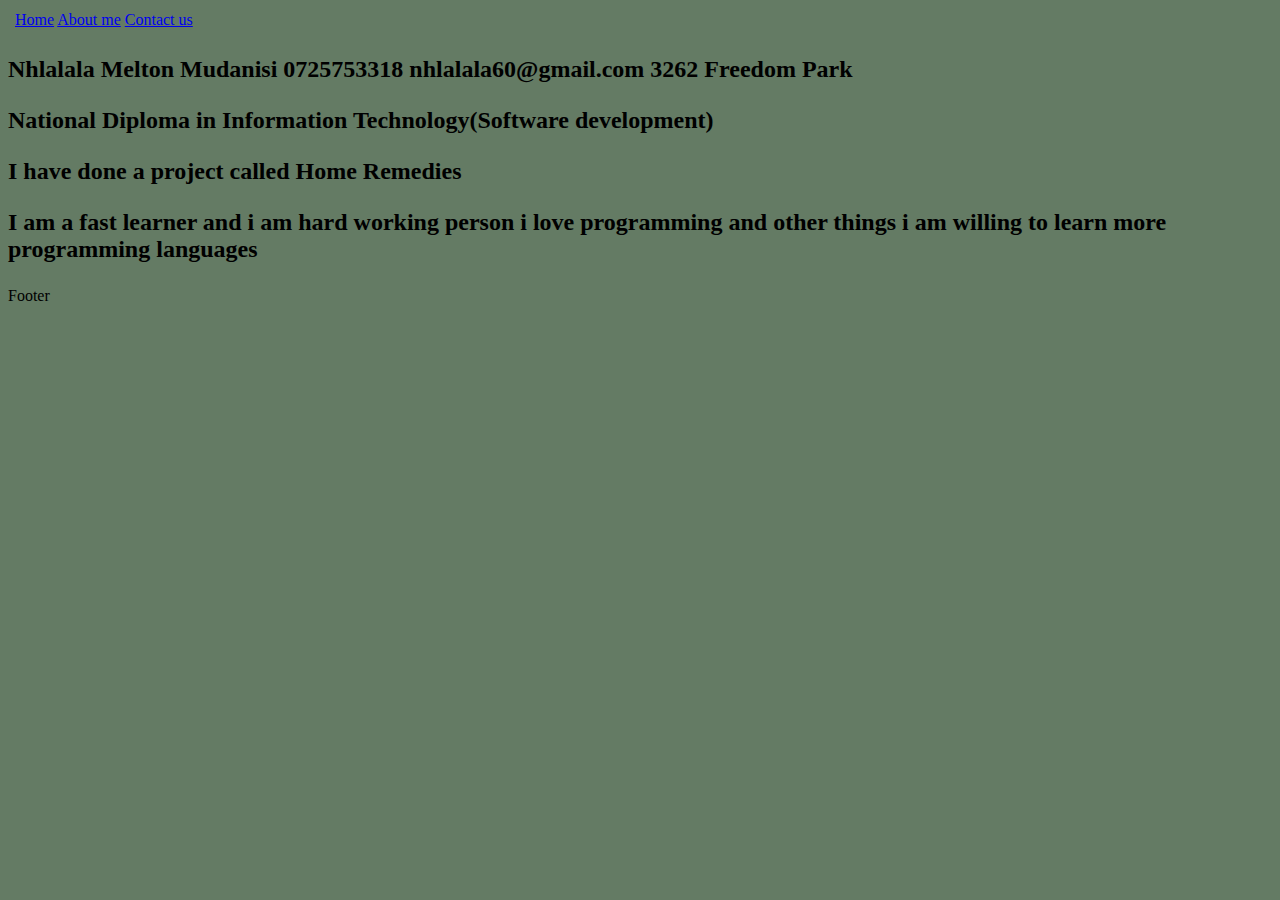
==== About.html @ 061384bf "Add files via upload" ====
<!DOCTYPE html>
<html    lang="en">
    <head>
        <meta charset="uft-8" />
        <meta name="viewport" content="width=device-width,initial-scale=1, shrink-to-fit=no"/>
        <meta name="description" content="" />
        <meta name="author" content="" />
		
        <title>About Me</title>
        <link href="css/styles.css" rel="stylesheet" />
        
    </head>

    <body style="background-color:rgba(27, 61, 27, 0.678);">
     
        <header>
            <table id="headerTable">
    
                <tr>
                    <!-- table data which houses our logo -->
                    <td>
                        <img class="logo" src="./assets/imgs/logo.png" alt="">
                    </td>
    
                    <!-- table data which houses our nav bar -->
                    <td align="right">
                        <nav>
                            <a href="index.html">Home</a>
                            <a href="#">About me</a>
                            <a href="contact.html">Contact us</a>
                        </nav>
                    </td>
                 
                </tr>
            </table>
        </header>
    
        <main>
          <h2>
            
                <p> Nhlalala Melton Mudanisi 0725753318 nhlalala60@gmail.com 3262 Freedom Park</p>
              
               <p> National Diploma in Information Technology(Software development)</p>
              
                <p> I have done a project called Home Remedies</p>
              
                <p>I am a fast learner and i am hard working person i love programming and other things i am willing to learn more programming languages</p>
             
          </h4>
        </main>
        
       <footer>
        <p class="footerText">Footer</p>
       </footer>

        <script src="https://cdn.jsdelivr.net/npm/bootstrap@5.1.3/dist/js/bootstrap.bundle.min.js"></script>
        <script src="js/scripts.js"></script>
        <script src="https://cdn.startbootstrap.com/sb-forms-latest.js"></script>

    </body>
</html>
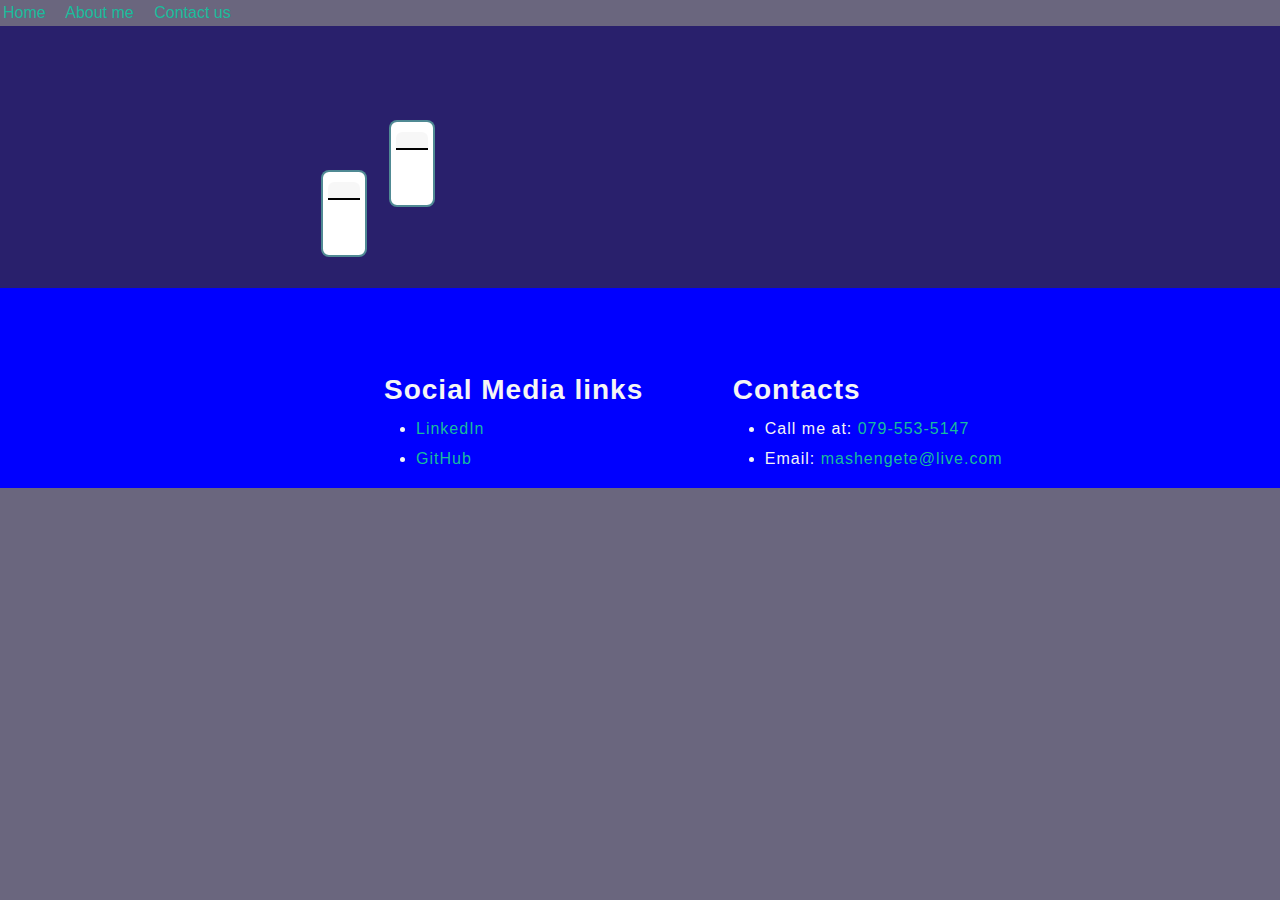
==== commit 24458960: "Add files via upload" ====
--- a/About.html
+++ b/About.html
@@ -11,18 +11,17 @@
         
     </head>
 
-    <body style="background-color:rgba(27, 61, 27, 0.678);">
+    <body style="background-color:rgba(36, 29, 65, 0.678);">
      
         <header>
             <table id="headerTable">
     
                 <tr>
-                    <!-- table data which houses our logo -->
+                   
                     <td>
-                        <img class="logo" src="./assets/imgs/logo.png" alt="">
+                        <img class="logo" src="imgs/logo.png" alt="">
                     </td>
     
-                    <!-- table data which houses our nav bar -->
                     <td align="right">
                         <nav>
                             <a href="index.html">Home</a>
@@ -36,26 +35,73 @@
         </header>
     
         <main>
-          <h2>
-            
-                <p> Nhlalala Melton Mudanisi 0725753318 nhlalala60@gmail.com 3262 Freedom Park</p>
-              
-               <p> National Diploma in Information Technology(Software development)</p>
-              
-                <p> I have done a project called Home Remedies</p>
-              
-                <p>I am a fast learner and i am hard working person i love programming and other things i am willing to learn more programming languages</p>
-             
-          </h4>
+            <section id="about" style="background: rgba(11, 1, 100, 0.692);">
+                <table>
+                     <tr>
+                         <td align="center" >
+                             <div id="bio" style="margin-top:100px;" class="container bio">   
+                             <div>
+                         </td>
+                     </tr>
+                     <tr>
+                         <td align="center">
+                             <div id="skills" class="skills">
+                             </div>
+                         </td>
+                     </tr>
+                </table>
+                 <table id="projects" >
+                     <tr>
+                         <h2 id="projectsHeader"></h2>
+                         <td> 
+                             <div class="card" style="max-width: 20rem;">
+                                 <div id="card-header1" class="card-header"></div>
+                                 <div class="card-body">
+                                     <h4 id="card-title1" class="card-title"></h4>
+                                     <p id="card-text1" class="card-text"></p>
+                                 </div>
+                             </div>
+                         </td>
+                         <td>
+                             <div class="card" style="max-width: 20rem; margin-top: -100px; margin-left: 20px;">
+                                 <div id="card-header2" class="card-header"></div>
+                                 <div class="card-body">
+                                     <h4 id="card-title2" class="card-title"></h4>
+                                     <p id="card-text2" class="card-text"></p>
+                                 </div>
+                             </div>
+                         </td>
+                     </tr>
+                 </table>
+            </section>
         </main>
         
-       <footer>
-        <p class="footerText">Footer</p>
+       
+        <footer class=" footer">
+            <div class="footer-content">
+                <div class="footer-body" id="aboutProjects">
+                    <h3>Social Media links</h3>
+                    <ul>
+						<li><a href="https://za.linkedin.com/in/excellent-nhlanhla-mashengete-12535121b">LinkedIn</a></li>
+                        <li><a href="https://github.com/Maholeb20">GitHub</a></li>
+                    </ul>
+                </div>
+                <div class="footer-body" id="personal">
+                    <h3>Contacts</h3>
+                    <ul>
+                        <li>Call me at: <a href="tel:+079-553-5147"> 079-553-5147</a></li>
+                        <li>Email: <a href="mailto:mashengete@live.com"> mashengete@live.com</a></li>
+                    </ul>
+                </div>
+            </div>
+            
+
        </footer>
 
-        <script src="https://cdn.jsdelivr.net/npm/bootstrap@5.1.3/dist/js/bootstrap.bundle.min.js"></script>
-        <script src="js/scripts.js"></script>
-        <script src="https://cdn.startbootstrap.com/sb-forms-latest.js"></script>
+        <script src="js/contact.js"></script>
 
+
+
+        
     </body>
 </html>--- a/css/styles.css
+++ b/css/styles.css
@@ -0,0 +1,11732 @@
+@charset "UTF-8";
+:root {
+  --bs-blue: #0d6efd;
+  --bs-indigo: #6610f2;
+  --bs-purple: #6f42c1;
+  --bs-pink: #d63384;
+  --bs-red: #dc3545;
+  --bs-orange: #fd7e14;
+  --bs-yellow: #ffc107;
+  --bs-green: #198754;
+  --bs-teal: #1abc9c;
+  --bs-cyan: #0dcaf0;
+  --bs-white: #fff;
+  --bs-gray: #6c757d;
+  --bs-gray-dark: #343a40;
+  --bs-gray-100: #f8f9fa;
+  --bs-gray-200: #e9ecef;
+  --bs-gray-300: #dee2e6;
+  --bs-gray-400: #ced4da;
+  --bs-gray-500: #adb5bd;
+  --bs-gray-600: #6c757d;
+  --bs-gray-700: #495057;
+  --bs-gray-800: #343a40;
+  --bs-gray-900: #212529;
+  --bs-primary: #1abc9c;
+  --bs-secondary: #2c3e50;
+  --bs-success: #198754;
+  --bs-info: #0dcaf0;
+  --bs-warning: #ffc107;
+  --bs-danger: #dc3545;
+  --bs-light: #f8f9fa;
+  --bs-dark: #212529;
+  --bs-primary-rgb: 26, 188, 156;
+  --bs-secondary-rgb: 44, 62, 80;
+  --bs-success-rgb: 25, 135, 84;
+  --bs-info-rgb: 13, 202, 240;
+  --bs-warning-rgb: 255, 193, 7;
+  --bs-danger-rgb: 220, 53, 69;
+  --bs-light-rgb: 248, 249, 250;
+  --bs-dark-rgb: 33, 37, 41;
+  --bs-white-rgb: 255, 255, 255;
+  --bs-black-rgb: 0, 0, 0;
+  --bs-body-color-rgb: 33, 37, 41;
+  --bs-body-bg-rgb: 255, 255, 255;
+  --bs-font-sans-serif: "Lato", -apple-system, BlinkMacSystemFont, "Segoe UI", Roboto, "Helvetica Neue", Arial, "Noto Sans", sans-serif, "Apple Color Emoji", "Segoe UI Emoji", "Segoe UI Symbol", "Noto Color Emoji";
+  --bs-font-monospace: SFMono-Regular, Menlo, Monaco, Consolas, "Liberation Mono", "Courier New", monospace;
+  --bs-gradient: linear-gradient(180deg, rgba(255, 255, 255, 0.15), rgba(255, 255, 255, 0));
+  --bs-body-font-family: var(--bs-font-sans-serif);
+  --bs-body-font-size: 1rem;
+  --bs-body-font-weight: 400;
+  --bs-body-line-height: 1.5;
+  --bs-body-color: #212529;
+  --bs-body-bg: #fff;
+}
+
+*,
+*::before,
+*::after {
+  box-sizing: border-box;
+}
+
+@media (prefers-reduced-motion: no-preference) {
+  :root {
+    scroll-behavior: smooth;
+  }
+}
+
+body {
+  margin: 0;
+  font-family: var(--bs-body-font-family);
+  font-size: var(--bs-body-font-size);
+  font-weight: var(--bs-body-font-weight);
+  line-height: var(--bs-body-line-height);
+  color: var(--bs-body-color);
+  text-align: var(--bs-body-text-align);
+  background-color: var(--bs-body-bg);
+  -webkit-text-size-adjust: 100%;
+  -webkit-tap-highlight-color: rgba(0, 0, 0, 0);
+}
+
+hr {
+  margin: 1rem 0;
+  color: inherit;
+  background-color: currentColor;
+  border: 0;
+  opacity: 0.25;
+}
+
+hr:not([size]) {
+  height: 0.125rem;
+}
+
+h6, .h6, h5, .h5, h4, .h4, h3, .h3, h2, .h2, h1, .h1 {
+  margin-top: 0;
+  margin-bottom: 0.5rem;
+  font-family: "Montserrat", -apple-system, BlinkMacSystemFont, "Segoe UI", Roboto, "Helvetica Neue", Arial, "Noto Sans", sans-serif, "Apple Color Emoji", "Segoe UI Emoji", "Segoe UI Symbol", "Noto Color Emoji";
+  font-weight: 700;
+  line-height: 1.2;
+}
+
+h1, .h1 {
+  font-size: calc(1.375rem + 1.5vw);
+}
+@media (min-width: 1200px) {
+  h1, .h1 {
+    font-size: 2.5rem;
+  }
+}
+
+h2, .h2 {
+  font-size: calc(1.325rem + 0.9vw);
+}
+@media (min-width: 1200px) {
+  h2, .h2 {
+    font-size: 2rem;
+  }
+}
+
+h3, .h3 {
+  font-size: calc(1.3rem + 0.6vw);
+}
+@media (min-width: 1200px) {
+  h3, .h3 {
+    font-size: 1.75rem;
+  }
+}
+
+h4, .h4 {
+  font-size: calc(1.275rem + 0.3vw);
+}
+@media (min-width: 1200px) {
+  h4, .h4 {
+    font-size: 1.5rem;
+  }
+}
+
+h5, .h5 {
+  font-size: 1.25rem;
+}
+
+h6, .h6 {
+  font-size: 1rem;
+}
+
+p {
+  margin-top: 0;
+  margin-bottom: 1rem;
+}
+
+abbr[title],
+abbr[data-bs-original-title] {
+  -webkit-text-decoration: underline dotted;
+          text-decoration: underline dotted;
+  cursor: help;
+  -webkit-text-decoration-skip-ink: none;
+          text-decoration-skip-ink: none;
+}
+
+address {
+  margin-bottom: 1rem;
+  font-style: normal;
+  line-height: inherit;
+}
+
+ol,
+ul {
+  padding-left: 2rem;
+}
+
+ol,
+ul,
+dl {
+  margin-top: 0;
+  margin-bottom: 1rem;
+}
+
+ol ol,
+ul ul,
+ol ul,
+ul ol {
+  margin-bottom: 0;
+}
+
+dt {
+  font-weight: 700;
+}
+
+dd {
+  margin-bottom: 0.5rem;
+  margin-left: 0;
+}
+
+blockquote {
+  margin: 0 0 1rem;
+}
+
+b,
+strong {
+  font-weight: bolder;
+}
+
+small, .small {
+  font-size: 0.875em;
+}
+
+mark, .mark {
+  padding: 0.2em;
+  background-color: #fcf8e3;
+}
+
+sub,
+sup {
+  position: relative;
+  font-size: 0.75em;
+  line-height: 0;
+  vertical-align: baseline;
+}
+
+sub {
+  bottom: -0.25em;
+}
+
+sup {
+  top: -0.5em;
+}
+
+a {
+  color: #1abc9c;
+  text-decoration: underline;
+}
+a:hover {
+  color: #15967d;
+}
+
+a:not([href]):not([class]), a:not([href]):not([class]):hover {
+  color: inherit;
+  text-decoration: none;
+}
+
+pre,
+code,
+kbd,
+samp {
+  font-family: var(--bs-font-monospace);
+  font-size: 1em;
+  direction: ltr /* rtl:ignore */;
+  unicode-bidi: bidi-override;
+}
+
+pre {
+  display: block;
+  margin-top: 0;
+  margin-bottom: 1rem;
+  overflow: auto;
+  font-size: 0.875em;
+}
+pre code {
+  font-size: inherit;
+  color: inherit;
+  word-break: normal;
+}
+
+code {
+  font-size: 0.875em;
+  color: #d63384;
+  word-wrap: break-word;
+}
+a > code {
+  color: inherit;
+}
+
+kbd {
+  padding: 0.2rem 0.4rem;
+  font-size: 0.875em;
+  color: #fff;
+  background-color: #212529;
+  border-radius: 0.25rem;
+}
+kbd kbd {
+  padding: 0;
+  font-size: 1em;
+  font-weight: 700;
+}
+
+figure {
+  margin: 0 0 1rem;
+}
+
+img,
+svg {
+  vertical-align: middle;
+}
+
+table {
+  caption-side: bottom;
+  border-collapse: collapse;
+}
+
+caption {
+  padding-top: 0.5rem;
+  padding-bottom: 0.5rem;
+  color: #6c757d;
+  text-align: left;
+}
+
+th {
+  text-align: inherit;
+  text-align: -webkit-match-parent;
+}
+
+thead,
+tbody,
+tfoot,
+tr,
+td,
+th {
+  border-color: inherit;
+  border-style: solid;
+  border-width: 0;
+}
+
+label {
+  display: inline-block;
+}
+
+button {
+  border-radius: 0;
+}
+
+button:focus:not(:focus-visible) {
+  outline: 0;
+}
+
+input,
+button,
+select,
+optgroup,
+textarea {
+  margin: 0;
+  font-family: inherit;
+  font-size: inherit;
+  line-height: inherit;
+}
+
+button,
+select {
+  text-transform: none;
+}
+
+[role=button] {
+  cursor: pointer;
+}
+
+select {
+  word-wrap: normal;
+}
+select:disabled {
+  opacity: 1;
+}
+
+[list]::-webkit-calendar-picker-indicator {
+  display: none;
+}
+
+button,
+[type=button],
+[type=reset],
+[type=submit] {
+  -webkit-appearance: button;
+}
+button:not(:disabled),
+[type=button]:not(:disabled),
+[type=reset]:not(:disabled),
+[type=submit]:not(:disabled) {
+  cursor: pointer;
+}
+
+::-moz-focus-inner {
+  padding: 0;
+  border-style: none;
+}
+
+textarea {
+  resize: vertical;
+}
+
+fieldset {
+  min-width: 0;
+  padding: 0;
+  margin: 0;
+  border: 0;
+}
+
+legend {
+  float: left;
+  width: 100%;
+  padding: 0;
+  margin-bottom: 0.5rem;
+  font-size: calc(1.275rem + 0.3vw);
+  line-height: inherit;
+}
+@media (min-width: 1200px) {
+  legend {
+    font-size: 1.5rem;
+  }
+}
+legend + * {
+  clear: left;
+}
+
+::-webkit-datetime-edit-fields-wrapper,
+::-webkit-datetime-edit-text,
+::-webkit-datetime-edit-minute,
+::-webkit-datetime-edit-hour-field,
+::-webkit-datetime-edit-day-field,
+::-webkit-datetime-edit-month-field,
+::-webkit-datetime-edit-year-field {
+  padding: 0;
+}
+
+::-webkit-inner-spin-button {
+  height: auto;
+}
+
+[type=search] {
+  outline-offset: -2px;
+  -webkit-appearance: textfield;
+}
+
+/* rtl:raw:
+[type="tel"],
+[type="url"],
+[type="email"],
+[type="number"] {
+  direction: ltr;
+}
+*/
+::-webkit-search-decoration {
+  -webkit-appearance: none;
+}
+
+::-webkit-color-swatch-wrapper {
+  padding: 0;
+}
+
+::-webkit-file-upload-button {
+  font: inherit;
+}
+
+::file-selector-button {
+  font: inherit;
+}
+
+::-webkit-file-upload-button {
+  font: inherit;
+  -webkit-appearance: button;
+}
+
+output {
+  display: inline-block;
+}
+
+iframe {
+  border: 0;
+}
+
+summary {
+  display: list-item;
+  cursor: pointer;
+}
+
+progress {
+  vertical-align: baseline;
+}
+
+[hidden] {
+  display: none !important;
+}
+
+.lead {
+  font-size: 1.25rem;
+  font-weight: 300;
+}
+
+.display-1 {
+  font-size: calc(1.625rem + 4.5vw);
+  font-weight: 300;
+  line-height: 1.2;
+}
+@media (min-width: 1200px) {
+  .display-1 {
+    font-size: 5rem;
+  }
+}
+
+.display-2 {
+  font-size: calc(1.575rem + 3.9vw);
+  font-weight: 300;
+  line-height: 1.2;
+}
+@media (min-width: 1200px) {
+  .display-2 {
+    font-size: 4.5rem;
+  }
+}
+
+.display-3 {
+  font-size: calc(1.525rem + 3.3vw);
+  font-weight: 300;
+  line-height: 1.2;
+}
+@media (min-width: 1200px) {
+  .display-3 {
+    font-size: 4rem;
+  }
+}
+
+.display-4 {
+  font-size: calc(1.475rem + 2.7vw);
+  font-weight: 300;
+  line-height: 1.2;
+}
+@media (min-width: 1200px) {
+  .display-4 {
+    font-size: 3.5rem;
+  }
+}
+
+.display-5 {
+  font-size: calc(1.425rem + 2.1vw);
+  font-weight: 300;
+  line-height: 1.2;
+}
+@media (min-width: 1200px) {
+  .display-5 {
+    font-size: 3rem;
+  }
+}
+
+.display-6 {
+  font-size: calc(1.375rem + 1.5vw);
+  font-weight: 300;
+  line-height: 1.2;
+}
+@media (min-width: 1200px) {
+  .display-6 {
+    font-size: 2.5rem;
+  }
+}
+
+.list-unstyled {
+  padding-left: 0;
+  list-style: none;
+}
+
+.list-inline {
+  padding-left: 0;
+  list-style: none;
+}
+
+.list-inline-item {
+  display: inline-block;
+}
+.list-inline-item:not(:last-child) {
+  margin-right: 0.5rem;
+}
+
+.initialism {
+  font-size: 0.875em;
+  text-transform: uppercase;
+}
+
+.blockquote {
+  margin-bottom: 1rem;
+  font-size: 1.25rem;
+}
+.blockquote > :last-child {
+  margin-bottom: 0;
+}
+
+.blockquote-footer {
+  margin-top: -1rem;
+  margin-bottom: 1rem;
+  font-size: 0.875em;
+  color: #6c757d;
+}
+.blockquote-footer::before {
+  content: "— ";
+}
+
+.img-fluid {
+  max-width: 100%;
+  height: auto;
+}
+
+.img-thumbnail {
+  padding: 0.25rem;
+  background-color: #fff;
+  border: 0.125rem solid #dee2e6;
+  border-radius: 0.5rem;
+  max-width: 100%;
+  height: auto;
+}
+
+.figure {
+  display: inline-block;
+}
+
+.figure-img {
+  margin-bottom: 0.5rem;
+  line-height: 1;
+}
+
+.figure-caption {
+  font-size: 0.875em;
+  color: #6c757d;
+}
+
+.container,
+.container-fluid,
+.container-xxl,
+.container-xl,
+.container-lg,
+.container-md,
+.container-sm {
+  width: 100%;
+  padding-right: var(--bs-gutter-x, 0.75rem);
+  padding-left: var(--bs-gutter-x, 0.75rem);
+  margin-right: auto;
+  margin-left: auto;
+}
+
+@media (min-width: 576px) {
+  .container-sm, .container {
+    max-width: 540px;
+  }
+}
+@media (min-width: 768px) {
+  .container-md, .container-sm, .container {
+    max-width: 720px;
+  }
+}
+@media (min-width: 992px) {
+  .container-lg, .container-md, .container-sm, .container {
+    max-width: 960px;
+  }
+}
+@media (min-width: 1200px) {
+  .container-xl, .container-lg, .container-md, .container-sm, .container {
+    max-width: 1140px;
+  }
+}
+@media (min-width: 1400px) {
+  .container-xxl, .container-xl, .container-lg, .container-md, .container-sm, .container {
+    max-width: 1320px;
+  }
+}
+.row {
+  --bs-gutter-x: 1.5rem;
+  --bs-gutter-y: 0;
+  display: flex;
+  flex-wrap: wrap;
+  margin-top: calc(-1 * var(--bs-gutter-y));
+  margin-right: calc(-0.5 * var(--bs-gutter-x));
+  margin-left: calc(-0.5 * var(--bs-gutter-x));
+}
+.row > * {
+  flex-shrink: 0;
+  width: 100%;
+  max-width: 100%;
+  padding-right: calc(var(--bs-gutter-x) * 0.5);
+  padding-left: calc(var(--bs-gutter-x) * 0.5);
+  margin-top: var(--bs-gutter-y);
+}
+
+.col {
+  flex: 1 0 0%;
+}
+
+.row-cols-auto > * {
+  flex: 0 0 auto;
+  width: auto;
+}
+
+.row-cols-1 > * {
+  flex: 0 0 auto;
+  width: 100%;
+}
+
+.row-cols-2 > * {
+  flex: 0 0 auto;
+  width: 50%;
+}
+
+.row-cols-3 > * {
+  flex: 0 0 auto;
+  width: 33.3333333333%;
+}
+
+.row-cols-4 > * {
+  flex: 0 0 auto;
+  width: 25%;
+}
+
+.row-cols-5 > * {
+  flex: 0 0 auto;
+  width: 20%;
+}
+
+.row-cols-6 > * {
+  flex: 0 0 auto;
+  width: 16.6666666667%;
+}
+
+.col-auto {
+  flex: 0 0 auto;
+  width: auto;
+}
+
+.col-1 {
+  flex: 0 0 auto;
+  width: 8.33333333%;
+}
+
+.col-2 {
+  flex: 0 0 auto;
+  width: 16.66666667%;
+}
+
+.col-3 {
+  flex: 0 0 auto;
+  width: 25%;
+}
+
+.col-4 {
+  flex: 0 0 auto;
+  width: 33.33333333%;
+}
+
+.col-5 {
+  flex: 0 0 auto;
+  width: 41.66666667%;
+}
+
+.col-6 {
+  flex: 0 0 auto;
+  width: 50%;
+}
+
+.col-7 {
+  flex: 0 0 auto;
+  width: 58.33333333%;
+}
+
+.col-8 {
+  flex: 0 0 auto;
+  width: 66.66666667%;
+}
+
+.col-9 {
+  flex: 0 0 auto;
+  width: 75%;
+}
+
+.col-10 {
+  flex: 0 0 auto;
+  width: 83.33333333%;
+}
+
+.col-11 {
+  flex: 0 0 auto;
+  width: 91.66666667%;
+}
+
+.col-12 {
+  flex: 0 0 auto;
+  width: 100%;
+}
+
+.offset-1 {
+  margin-left: 8.33333333%;
+}
+
+.offset-2 {
+  margin-left: 16.66666667%;
+}
+
+.offset-3 {
+  margin-left: 25%;
+}
+
+.offset-4 {
+  margin-left: 33.33333333%;
+}
+
+.offset-5 {
+  margin-left: 41.66666667%;
+}
+
+.offset-6 {
+  margin-left: 50%;
+}
+
+.offset-7 {
+  margin-left: 58.33333333%;
+}
+
+.offset-8 {
+  margin-left: 66.66666667%;
+}
+
+.offset-9 {
+  margin-left: 75%;
+}
+
+.offset-10 {
+  margin-left: 83.33333333%;
+}
+
+.offset-11 {
+  margin-left: 91.66666667%;
+}
+
+.g-0,
+.gx-0 {
+  --bs-gutter-x: 0;
+}
+
+.g-0,
+.gy-0 {
+  --bs-gutter-y: 0;
+}
+
+.g-1,
+.gx-1 {
+  --bs-gutter-x: 0.25rem;
+}
+
+.g-1,
+.gy-1 {
+  --bs-gutter-y: 0.25rem;
+}
+
+.g-2,
+.gx-2 {
+  --bs-gutter-x: 0.5rem;
+}
+
+.g-2,
+.gy-2 {
+  --bs-gutter-y: 0.5rem;
+}
+
+.g-3,
+.gx-3 {
+  --bs-gutter-x: 1rem;
+}
+
+.g-3,
+.gy-3 {
+  --bs-gutter-y: 1rem;
+}
+
+.g-4,
+.gx-4 {
+  --bs-gutter-x: 1.5rem;
+}
+
+.g-4,
+.gy-4 {
+  --bs-gutter-y: 1.5rem;
+}
+
+.g-5,
+.gx-5 {
+  --bs-gutter-x: 3rem;
+}
+
+.g-5,
+.gy-5 {
+  --bs-gutter-y: 3rem;
+}
+
+@media (min-width: 576px) {
+  .col-sm {
+    flex: 1 0 0%;
+  }
+
+  .row-cols-sm-auto > * {
+    flex: 0 0 auto;
+    width: auto;
+  }
+
+  .row-cols-sm-1 > * {
+    flex: 0 0 auto;
+    width: 100%;
+  }
+
+  .row-cols-sm-2 > * {
+    flex: 0 0 auto;
+    width: 50%;
+  }
+
+  .row-cols-sm-3 > * {
+    flex: 0 0 auto;
+    width: 33.3333333333%;
+  }
+
+  .row-cols-sm-4 > * {
+    flex: 0 0 auto;
+    width: 25%;
+  }
+
+  .row-cols-sm-5 > * {
+    flex: 0 0 auto;
+    width: 20%;
+  }
+
+  .row-cols-sm-6 > * {
+    flex: 0 0 auto;
+    width: 16.6666666667%;
+  }
+
+  .col-sm-auto {
+    flex: 0 0 auto;
+    width: auto;
+  }
+
+  .col-sm-1 {
+    flex: 0 0 auto;
+    width: 8.33333333%;
+  }
+
+  .col-sm-2 {
+    flex: 0 0 auto;
+    width: 16.66666667%;
+  }
+
+  .col-sm-3 {
+    flex: 0 0 auto;
+    width: 25%;
+  }
+
+  .col-sm-4 {
+    flex: 0 0 auto;
+    width: 33.33333333%;
+  }
+
+  .col-sm-5 {
+    flex: 0 0 auto;
+    width: 41.66666667%;
+  }
+
+  .col-sm-6 {
+    flex: 0 0 auto;
+    width: 50%;
+  }
+
+  .col-sm-7 {
+    flex: 0 0 auto;
+    width: 58.33333333%;
+  }
+
+  .col-sm-8 {
+    flex: 0 0 auto;
+    width: 66.66666667%;
+  }
+
+  .col-sm-9 {
+    flex: 0 0 auto;
+    width: 75%;
+  }
+
+  .col-sm-10 {
+    flex: 0 0 auto;
+    width: 83.33333333%;
+  }
+
+  .col-sm-11 {
+    flex: 0 0 auto;
+    width: 91.66666667%;
+  }
+
+  .col-sm-12 {
+    flex: 0 0 auto;
+    width: 100%;
+  }
+
+  .offset-sm-0 {
+    margin-left: 0;
+  }
+
+  .offset-sm-1 {
+    margin-left: 8.33333333%;
+  }
+
+  .offset-sm-2 {
+    margin-left: 16.66666667%;
+  }
+
+  .offset-sm-3 {
+    margin-left: 25%;
+  }
+
+  .offset-sm-4 {
+    margin-left: 33.33333333%;
+  }
+
+  .offset-sm-5 {
+    margin-left: 41.66666667%;
+  }
+
+  .offset-sm-6 {
+    margin-left: 50%;
+  }
+
+  .offset-sm-7 {
+    margin-left: 58.33333333%;
+  }
+
+  .offset-sm-8 {
+    margin-left: 66.66666667%;
+  }
+
+  .offset-sm-9 {
+    margin-left: 75%;
+  }
+
+  .offset-sm-10 {
+    margin-left: 83.33333333%;
+  }
+
+  .offset-sm-11 {
+    margin-left: 91.66666667%;
+  }
+
+  .g-sm-0,
+.gx-sm-0 {
+    --bs-gutter-x: 0;
+  }
+
+  .g-sm-0,
+.gy-sm-0 {
+    --bs-gutter-y: 0;
+  }
+
+  .g-sm-1,
+.gx-sm-1 {
+    --bs-gutter-x: 0.25rem;
+  }
+
+  .g-sm-1,
+.gy-sm-1 {
+    --bs-gutter-y: 0.25rem;
+  }
+
+  .g-sm-2,
+.gx-sm-2 {
+    --bs-gutter-x: 0.5rem;
+  }
+
+  .g-sm-2,
+.gy-sm-2 {
+    --bs-gutter-y: 0.5rem;
+  }
+
+  .g-sm-3,
+.gx-sm-3 {
+    --bs-gutter-x: 1rem;
+  }
+
+  .g-sm-3,
+.gy-sm-3 {
+    --bs-gutter-y: 1rem;
+  }
+
+  .g-sm-4,
+.gx-sm-4 {
+    --bs-gutter-x: 1.5rem;
+  }
+
+  .g-sm-4,
+.gy-sm-4 {
+    --bs-gutter-y: 1.5rem;
+  }
+
+  .g-sm-5,
+.gx-sm-5 {
+    --bs-gutter-x: 3rem;
+  }
+
+  .g-sm-5,
+.gy-sm-5 {
+    --bs-gutter-y: 3rem;
+  }
+}
+@media (min-width: 768px) {
+  .col-md {
+    flex: 1 0 0%;
+  }
+
+  .row-cols-md-auto > * {
+    flex: 0 0 auto;
+    width: auto;
+  }
+
+  .row-cols-md-1 > * {
+    flex: 0 0 auto;
+    width: 100%;
+  }
+
+  .row-cols-md-2 > * {
+    flex: 0 0 auto;
+    width: 50%;
+  }
+
+  .row-cols-md-3 > * {
+    flex: 0 0 auto;
+    width: 33.3333333333%;
+  }
+
+  .row-cols-md-4 > * {
+    flex: 0 0 auto;
+    width: 25%;
+  }
+
+  .row-cols-md-5 > * {
+    flex: 0 0 auto;
+    width: 20%;
+  }
+
+  .row-cols-md-6 > * {
+    flex: 0 0 auto;
+    width: 16.6666666667%;
+  }
+
+  .col-md-auto {
+    flex: 0 0 auto;
+    width: auto;
+  }
+
+  .col-md-1 {
+    flex: 0 0 auto;
+    width: 8.33333333%;
+  }
+
+  .col-md-2 {
+    flex: 0 0 auto;
+    width: 16.66666667%;
+  }
+
+  .col-md-3 {
+    flex: 0 0 auto;
+    width: 25%;
+  }
+
+  .col-md-4 {
+    flex: 0 0 auto;
+    width: 33.33333333%;
+  }
+
+  .col-md-5 {
+    flex: 0 0 auto;
+    width: 41.66666667%;
+  }
+
+  .col-md-6 {
+    flex: 0 0 auto;
+    width: 50%;
+  }
+
+  .col-md-7 {
+    flex: 0 0 auto;
+    width: 58.33333333%;
+  }
+
+  .col-md-8 {
+    flex: 0 0 auto;
+    width: 66.66666667%;
+  }
+
+  .col-md-9 {
+    flex: 0 0 auto;
+    width: 75%;
+  }
+
+  .col-md-10 {
+    flex: 0 0 auto;
+    width: 83.33333333%;
+  }
+
+  .col-md-11 {
+    flex: 0 0 auto;
+    width: 91.66666667%;
+  }
+
+  .col-md-12 {
+    flex: 0 0 auto;
+    width: 100%;
+  }
+
+  .offset-md-0 {
+    margin-left: 0;
+  }
+
+  .offset-md-1 {
+    margin-left: 8.33333333%;
+  }
+
+  .offset-md-2 {
+    margin-left: 16.66666667%;
+  }
+
+  .offset-md-3 {
+    margin-left: 25%;
+  }
+
+  .offset-md-4 {
+    margin-left: 33.33333333%;
+  }
+
+  .offset-md-5 {
+    margin-left: 41.66666667%;
+  }
+
+  .offset-md-6 {
+    margin-left: 50%;
+  }
+
+  .offset-md-7 {
+    margin-left: 58.33333333%;
+  }
+
+  .offset-md-8 {
+    margin-left: 66.66666667%;
+  }
+
+  .offset-md-9 {
+    margin-left: 75%;
+  }
+
+  .offset-md-10 {
+    margin-left: 83.33333333%;
+  }
+
+  .offset-md-11 {
+    margin-left: 91.66666667%;
+  }
+
+  .g-md-0,
+.gx-md-0 {
+    --bs-gutter-x: 0;
+  }
+
+  .g-md-0,
+.gy-md-0 {
+    --bs-gutter-y: 0;
+  }
+
+  .g-md-1,
+.gx-md-1 {
+    --bs-gutter-x: 0.25rem;
+  }
+
+  .g-md-1,
+.gy-md-1 {
+    --bs-gutter-y: 0.25rem;
+  }
+
+  .g-md-2,
+.gx-md-2 {
+    --bs-gutter-x: 0.5rem;
+  }
+
+  .g-md-2,
+.gy-md-2 {
+    --bs-gutter-y: 0.5rem;
+  }
+
+  .g-md-3,
+.gx-md-3 {
+    --bs-gutter-x: 1rem;
+  }
+
+  .g-md-3,
+.gy-md-3 {
+    --bs-gutter-y: 1rem;
+  }
+
+  .g-md-4,
+.gx-md-4 {
+    --bs-gutter-x: 1.5rem;
+  }
+
+  .g-md-4,
+.gy-md-4 {
+    --bs-gutter-y: 1.5rem;
+  }
+
+  .g-md-5,
+.gx-md-5 {
+    --bs-gutter-x: 3rem;
+  }
+
+  .g-md-5,
+.gy-md-5 {
+    --bs-gutter-y: 3rem;
+  }
+}
+@media (min-width: 992px) {
+  .col-lg {
+    flex: 1 0 0%;
+  }
+
+  .row-cols-lg-auto > * {
+    flex: 0 0 auto;
+    width: auto;
+  }
+
+  .row-cols-lg-1 > * {
+    flex: 0 0 auto;
+    width: 100%;
+  }
+
+  .row-cols-lg-2 > * {
+    flex: 0 0 auto;
+    width: 50%;
+  }
+
+  .row-cols-lg-3 > * {
+    flex: 0 0 auto;
+    width: 33.3333333333%;
+  }
+
+  .row-cols-lg-4 > * {
+    flex: 0 0 auto;
+    width: 25%;
+  }
+
+  .row-cols-lg-5 > * {
+    flex: 0 0 auto;
+    width: 20%;
+  }
+
+  .row-cols-lg-6 > * {
+    flex: 0 0 auto;
+    width: 16.6666666667%;
+  }
+
+  .col-lg-auto {
+    flex: 0 0 auto;
+    width: auto;
+  }
+
+  .col-lg-1 {
+    flex: 0 0 auto;
+    width: 8.33333333%;
+  }
+
+  .col-lg-2 {
+    flex: 0 0 auto;
+    width: 16.66666667%;
+  }
+
+  .col-lg-3 {
+    flex: 0 0 auto;
+    width: 25%;
+  }
+
+  .col-lg-4 {
+    flex: 0 0 auto;
+    width: 33.33333333%;
+  }
+
+  .col-lg-5 {
+    flex: 0 0 auto;
+    width: 41.66666667%;
+  }
+
+  .col-lg-6 {
+    flex: 0 0 auto;
+    width: 50%;
+  }
+
+  .col-lg-7 {
+    flex: 0 0 auto;
+    width: 58.33333333%;
+  }
+
+  .col-lg-8 {
+    flex: 0 0 auto;
+    width: 66.66666667%;
+  }
+
+  .col-lg-9 {
+    flex: 0 0 auto;
+    width: 75%;
+  }
+
+  .col-lg-10 {
+    flex: 0 0 auto;
+    width: 83.33333333%;
+  }
+
+  .col-lg-11 {
+    flex: 0 0 auto;
+    width: 91.66666667%;
+  }
+
+  .col-lg-12 {
+    flex: 0 0 auto;
+    width: 100%;
+  }
+
+  .offset-lg-0 {
+    margin-left: 0;
+  }
+
+  .offset-lg-1 {
+    margin-left: 8.33333333%;
+  }
+
+  .offset-lg-2 {
+    margin-left: 16.66666667%;
+  }
+
+  .offset-lg-3 {
+    margin-left: 25%;
+  }
+
+  .offset-lg-4 {
+    margin-left: 33.33333333%;
+  }
+
+  .offset-lg-5 {
+    margin-left: 41.66666667%;
+  }
+
+  .offset-lg-6 {
+    margin-left: 50%;
+  }
+
+  .offset-lg-7 {
+    margin-left: 58.33333333%;
+  }
+
+  .offset-lg-8 {
+    margin-left: 66.66666667%;
+  }
+
+  .offset-lg-9 {
+    margin-left: 75%;
+  }
+
+  .offset-lg-10 {
+    margin-left: 83.33333333%;
+  }
+
+  .offset-lg-11 {
+    margin-left: 91.66666667%;
+  }
+
+  .g-lg-0,
+.gx-lg-0 {
+    --bs-gutter-x: 0;
+  }
+
+  .g-lg-0,
+.gy-lg-0 {
+    --bs-gutter-y: 0;
+  }
+
+  .g-lg-1,
+.gx-lg-1 {
+    --bs-gutter-x: 0.25rem;
+  }
+
+  .g-lg-1,
+.gy-lg-1 {
+    --bs-gutter-y: 0.25rem;
+  }
+
+  .g-lg-2,
+.gx-lg-2 {
+    --bs-gutter-x: 0.5rem;
+  }
+
+  .g-lg-2,
+.gy-lg-2 {
+    --bs-gutter-y: 0.5rem;
+  }
+
+  .g-lg-3,
+.gx-lg-3 {
+    --bs-gutter-x: 1rem;
+  }
+
+  .g-lg-3,
+.gy-lg-3 {
+    --bs-gutter-y: 1rem;
+  }
+
+  .g-lg-4,
+.gx-lg-4 {
+    --bs-gutter-x: 1.5rem;
+  }
+
+  .g-lg-4,
+.gy-lg-4 {
+    --bs-gutter-y: 1.5rem;
+  }
+
+  .g-lg-5,
+.gx-lg-5 {
+    --bs-gutter-x: 3rem;
+  }
+
+  .g-lg-5,
+.gy-lg-5 {
+    --bs-gutter-y: 3rem;
+  }
+}
+@media (min-width: 1200px) {
+  .col-xl {
+    flex: 1 0 0%;
+  }
+
+  .row-cols-xl-auto > * {
+    flex: 0 0 auto;
+    width: auto;
+  }
+
+  .row-cols-xl-1 > * {
+    flex: 0 0 auto;
+    width: 100%;
+  }
+
+  .row-cols-xl-2 > * {
+    flex: 0 0 auto;
+    width: 50%;
+  }
+
+  .row-cols-xl-3 > * {
+    flex: 0 0 auto;
+    width: 33.3333333333%;
+  }
+
+  .row-cols-xl-4 > * {
+    flex: 0 0 auto;
+    width: 25%;
+  }
+
+  .row-cols-xl-5 > * {
+    flex: 0 0 auto;
+    width: 20%;
+  }
+
+  .row-cols-xl-6 > * {
+    flex: 0 0 auto;
+    width: 16.6666666667%;
+  }
+
+  .col-xl-auto {
+    flex: 0 0 auto;
+    width: auto;
+  }
+
+  .col-xl-1 {
+    flex: 0 0 auto;
+    width: 8.33333333%;
+  }
+
+  .col-xl-2 {
+    flex: 0 0 auto;
+    width: 16.66666667%;
+  }
+
+  .col-xl-3 {
+    flex: 0 0 auto;
+    width: 25%;
+  }
+
+  .col-xl-4 {
+    flex: 0 0 auto;
+    width: 33.33333333%;
+  }
+
+  .col-xl-5 {
+    flex: 0 0 auto;
+    width: 41.66666667%;
+  }
+
+  .col-xl-6 {
+    flex: 0 0 auto;
+    width: 50%;
+  }
+
+  .col-xl-7 {
+    flex: 0 0 auto;
+    width: 58.33333333%;
+  }
+
+  .col-xl-8 {
+    flex: 0 0 auto;
+    width: 66.66666667%;
+  }
+
+  .col-xl-9 {
+    flex: 0 0 auto;
+    width: 75%;
+  }
+
+  .col-xl-10 {
+    flex: 0 0 auto;
+    width: 83.33333333%;
+  }
+
+  .col-xl-11 {
+    flex: 0 0 auto;
+    width: 91.66666667%;
+  }
+
+  .col-xl-12 {
+    flex: 0 0 auto;
+    width: 100%;
+  }
+
+  .offset-xl-0 {
+    margin-left: 0;
+  }
+
+  .offset-xl-1 {
+    margin-left: 8.33333333%;
+  }
+
+  .offset-xl-2 {
+    margin-left: 16.66666667%;
+  }
+
+  .offset-xl-3 {
+    margin-left: 25%;
+  }
+
+  .offset-xl-4 {
+    margin-left: 33.33333333%;
+  }
+
+  .offset-xl-5 {
+    margin-left: 41.66666667%;
+  }
+
+  .offset-xl-6 {
+    margin-left: 50%;
+  }
+
+  .offset-xl-7 {
+    margin-left: 58.33333333%;
+  }
+
+  .offset-xl-8 {
+    margin-left: 66.66666667%;
+  }
+
+  .offset-xl-9 {
+    margin-left: 75%;
+  }
+
+  .offset-xl-10 {
+    margin-left: 83.33333333%;
+  }
+
+  .offset-xl-11 {
+    margin-left: 91.66666667%;
+  }
+
+  .g-xl-0,
+.gx-xl-0 {
+    --bs-gutter-x: 0;
+  }
+
+  .g-xl-0,
+.gy-xl-0 {
+    --bs-gutter-y: 0;
+  }
+
+  .g-xl-1,
+.gx-xl-1 {
+    --bs-gutter-x: 0.25rem;
+  }
+
+  .g-xl-1,
+.gy-xl-1 {
+    --bs-gutter-y: 0.25rem;
+  }
+
+  .g-xl-2,
+.gx-xl-2 {
+    --bs-gutter-x: 0.5rem;
+  }
+
+  .g-xl-2,
+.gy-xl-2 {
+    --bs-gutter-y: 0.5rem;
+  }
+
+  .g-xl-3,
+.gx-xl-3 {
+    --bs-gutter-x: 1rem;
+  }
+
+  .g-xl-3,
+.gy-xl-3 {
+    --bs-gutter-y: 1rem;
+  }
+
+  .g-xl-4,
+.gx-xl-4 {
+    --bs-gutter-x: 1.5rem;
+  }
+
+  .g-xl-4,
+.gy-xl-4 {
+    --bs-gutter-y: 1.5rem;
+  }
+
+  .g-xl-5,
+.gx-xl-5 {
+    --bs-gutter-x: 3rem;
+  }
+
+  .g-xl-5,
+.gy-xl-5 {
+    --bs-gutter-y: 3rem;
+  }
+}
+@media (min-width: 1400px) {
+  .col-xxl {
+    flex: 1 0 0%;
+  }
+
+  .row-cols-xxl-auto > * {
+    flex: 0 0 auto;
+    width: auto;
+  }
+
+  .row-cols-xxl-1 > * {
+    flex: 0 0 auto;
+    width: 100%;
+  }
+
+  .row-cols-xxl-2 > * {
+    flex: 0 0 auto;
+    width: 50%;
+  }
+
+  .row-cols-xxl-3 > * {
+    flex: 0 0 auto;
+    width: 33.3333333333%;
+  }
+
+  .row-cols-xxl-4 > * {
+    flex: 0 0 auto;
+    width: 25%;
+  }
+
+  .row-cols-xxl-5 > * {
+    flex: 0 0 auto;
+    width: 20%;
+  }
+
+  .row-cols-xxl-6 > * {
+    flex: 0 0 auto;
+    width: 16.6666666667%;
+  }
+
+  .col-xxl-auto {
+    flex: 0 0 auto;
+    width: auto;
+  }
+
+  .col-xxl-1 {
+    flex: 0 0 auto;
+    width: 8.33333333%;
+  }
+
+  .col-xxl-2 {
+    flex: 0 0 auto;
+    width: 16.66666667%;
+  }
+
+  .col-xxl-3 {
+    flex: 0 0 auto;
+    width: 25%;
+  }
+
+  .col-xxl-4 {
+    flex: 0 0 auto;
+    width: 33.33333333%;
+  }
+
+  .col-xxl-5 {
+    flex: 0 0 auto;
+    width: 41.66666667%;
+  }
+
+  .col-xxl-6 {
+    flex: 0 0 auto;
+    width: 50%;
+  }
+
+  .col-xxl-7 {
+    flex: 0 0 auto;
+    width: 58.33333333%;
+  }
+
+  .col-xxl-8 {
+    flex: 0 0 auto;
+    width: 66.66666667%;
+  }
+
+  .col-xxl-9 {
+    flex: 0 0 auto;
+    width: 75%;
+  }
+
+  .col-xxl-10 {
+    flex: 0 0 auto;
+    width: 83.33333333%;
+  }
+
+  .col-xxl-11 {
+    flex: 0 0 auto;
+    width: 91.66666667%;
+  }
+
+  .col-xxl-12 {
+    flex: 0 0 auto;
+    width: 100%;
+  }
+
+  .offset-xxl-0 {
+    margin-left: 0;
+  }
+
+  .offset-xxl-1 {
+    margin-left: 8.33333333%;
+  }
+
+  .offset-xxl-2 {
+    margin-left: 16.66666667%;
+  }
+
+  .offset-xxl-3 {
+    margin-left: 25%;
+  }
+
+  .offset-xxl-4 {
+    margin-left: 33.33333333%;
+  }
+
+  .offset-xxl-5 {
+    margin-left: 41.66666667%;
+  }
+
+  .offset-xxl-6 {
+    margin-left: 50%;
+  }
+
+  .offset-xxl-7 {
+    margin-left: 58.33333333%;
+  }
+
+  .offset-xxl-8 {
+    margin-left: 66.66666667%;
+  }
+
+  .offset-xxl-9 {
+    margin-left: 75%;
+  }
+
+  .offset-xxl-10 {
+    margin-left: 83.33333333%;
+  }
+
+  .offset-xxl-11 {
+    margin-left: 91.66666667%;
+  }
+
+  .g-xxl-0,
+.gx-xxl-0 {
+    --bs-gutter-x: 0;
+  }
+
+  .g-xxl-0,
+.gy-xxl-0 {
+    --bs-gutter-y: 0;
+  }
+
+  .g-xxl-1,
+.gx-xxl-1 {
+    --bs-gutter-x: 0.25rem;
+  }
+
+  .g-xxl-1,
+.gy-xxl-1 {
+    --bs-gutter-y: 0.25rem;
+  }
+
+  .g-xxl-2,
+.gx-xxl-2 {
+    --bs-gutter-x: 0.5rem;
+  }
+
+  .g-xxl-2,
+.gy-xxl-2 {
+    --bs-gutter-y: 0.5rem;
+  }
+
+  .g-xxl-3,
+.gx-xxl-3 {
+    --bs-gutter-x: 1rem;
+  }
+
+  .g-xxl-3,
+.gy-xxl-3 {
+    --bs-gutter-y: 1rem;
+  }
+
+  .g-xxl-4,
+.gx-xxl-4 {
+    --bs-gutter-x: 1.5rem;
+  }
+
+  .g-xxl-4,
+.gy-xxl-4 {
+    --bs-gutter-y: 1.5rem;
+  }
+
+  .g-xxl-5,
+.gx-xxl-5 {
+    --bs-gutter-x: 3rem;
+  }
+
+  .g-xxl-5,
+.gy-xxl-5 {
+    --bs-gutter-y: 3rem;
+  }
+}
+.table {
+  --bs-table-bg: transparent;
+  --bs-table-accent-bg: transparent;
+  --bs-table-striped-color: #212529;
+  --bs-table-striped-bg: rgba(0, 0, 0, 0.05);
+  --bs-table-active-color: #212529;
+  --bs-table-active-bg: rgba(0, 0, 0, 0.1);
+  --bs-table-hover-color: #212529;
+  --bs-table-hover-bg: rgba(0, 0, 0, 0.075);
+  width: 100%;
+  margin-bottom: 1rem;
+  color: #212529;
+  vertical-align: top;
+  border-color: #dee2e6;
+}
+.table > :not(caption) > * > * {
+  padding: 0.5rem 0.5rem;
+  background-color: var(--bs-table-bg);
+  border-bottom-width: 0.125rem;
+  box-shadow: inset 0 0 0 9999px var(--bs-table-accent-bg);
+}
+.table > tbody {
+  vertical-align: inherit;
+}
+.table > thead {
+  vertical-align: bottom;
+}
+.table > :not(:first-child) {
+  border-top: 0.25rem solid currentColor;
+}
+
+.caption-top {
+  caption-side: top;
+}
+
+.table-sm > :not(caption) > * > * {
+  padding: 0.25rem 0.25rem;
+}
+
+.table-bordered > :not(caption) > * {
+  border-width: 0.125rem 0;
+}
+.table-bordered > :not(caption) > * > * {
+  border-width: 0 0.125rem;
+}
+
+.table-borderless > :not(caption) > * > * {
+  border-bottom-width: 0;
+}
+.table-borderless > :not(:first-child) {
+  border-top-width: 0;
+}
+
+.table-striped > tbody > tr:nth-of-type(odd) > * {
+  --bs-table-accent-bg: var(--bs-table-striped-bg);
+  color: var(--bs-table-striped-color);
+}
+
+.table-active {
+  --bs-table-accent-bg: var(--bs-table-active-bg);
+  color: var(--bs-table-active-color);
+}
+
+.table-hover > tbody > tr:hover > * {
+  --bs-table-accent-bg: var(--bs-table-hover-bg);
+  color: var(--bs-table-hover-color);
+}
+
+.table-primary {
+  --bs-table-bg: #d1f2eb;
+  --bs-table-striped-bg: #c7e6df;
+  --bs-table-striped-color: #000;
+  --bs-table-active-bg: #bcdad4;
+  --bs-table-active-color: #000;
+  --bs-table-hover-bg: #c1e0d9;
+  --bs-table-hover-color: #000;
+  color: #000;
+  border-color: #bcdad4;
+}
+
+.table-secondary {
+  --bs-table-bg: #d5d8dc;
+  --bs-table-striped-bg: #cacdd1;
+  --bs-table-striped-color: #000;
+  --bs-table-active-bg: #c0c2c6;
+  --bs-table-active-color: #000;
+  --bs-table-hover-bg: #c5c8cc;
+  --bs-table-hover-color: #000;
+  color: #000;
+  border-color: #c0c2c6;
+}
+
+.table-success {
+  --bs-table-bg: #d1e7dd;
+  --bs-table-striped-bg: #c7dbd2;
+  --bs-table-striped-color: #000;
+  --bs-table-active-bg: #bcd0c7;
+  --bs-table-active-color: #000;
+  --bs-table-hover-bg: #c1d6cc;
+  --bs-table-hover-color: #000;
+  color: #000;
+  border-color: #bcd0c7;
+}
+
+.table-info {
+  --bs-table-bg: #cff4fc;
+  --bs-table-striped-bg: #c5e8ef;
+  --bs-table-striped-color: #000;
+  --bs-table-active-bg: #badce3;
+  --bs-table-active-color: #000;
+  --bs-table-hover-bg: #bfe2e9;
+  --bs-table-hover-color: #000;
+  color: #000;
+  border-color: #badce3;
+}
+
+.table-warning {
+  --bs-table-bg: #fff3cd;
+  --bs-table-striped-bg: #f2e7c3;
+  --bs-table-striped-color: #000;
+  --bs-table-active-bg: #e6dbb9;
+  --bs-table-active-color: #000;
+  --bs-table-hover-bg: #ece1be;
+  --bs-table-hover-color: #000;
+  color: #000;
+  border-color: #e6dbb9;
+}
+
+.table-danger {
+  --bs-table-bg: #f8d7da;
+  --bs-table-striped-bg: #eccccf;
+  --bs-table-striped-color: #000;
+  --bs-table-active-bg: #dfc2c4;
+  --bs-table-active-color: #000;
+  --bs-table-hover-bg: #e5c7ca;
+  --bs-table-hover-color: #000;
+  color: #000;
+  border-color: #dfc2c4;
+}
+
+.table-light {
+  --bs-table-bg: #f8f9fa;
+  --bs-table-striped-bg: #ecedee;
+  --bs-table-striped-color: #000;
+  --bs-table-active-bg: #dfe0e1;
+  --bs-table-active-color: #000;
+  --bs-table-hover-bg: #e5e6e7;
+  --bs-table-hover-color: #000;
+  color: #000;
+  border-color: #dfe0e1;
+}
+
+.table-dark {
+  --bs-table-bg: #212529;
+  --bs-table-striped-bg: #2c3034;
+  --bs-table-striped-color: #fff;
+  --bs-table-active-bg: #373b3e;
+  --bs-table-active-color: #fff;
+  --bs-table-hover-bg: #323539;
+  --bs-table-hover-color: #fff;
+  color: #fff;
+  border-color: #373b3e;
+}
+
+.table-responsive {
+  overflow-x: auto;
+  -webkit-overflow-scrolling: touch;
+}
+
+@media (max-width: 575.98px) {
+  .table-responsive-sm {
+    overflow-x: auto;
+    -webkit-overflow-scrolling: touch;
+  }
+}
+@media (max-width: 767.98px) {
+  .table-responsive-md {
+    overflow-x: auto;
+    -webkit-overflow-scrolling: touch;
+  }
+}
+@media (max-width: 991.98px) {
+  .table-responsive-lg {
+    overflow-x: auto;
+    -webkit-overflow-scrolling: touch;
+  }
+}
+@media (max-width: 1199.98px) {
+  .table-responsive-xl {
+    overflow-x: auto;
+    -webkit-overflow-scrolling: touch;
+  }
+}
+@media (max-width: 1399.98px) {
+  .table-responsive-xxl {
+    overflow-x: auto;
+    -webkit-overflow-scrolling: touch;
+  }
+}
+.form-label {
+  margin-bottom: 0.5rem;
+}
+
+.col-form-label {
+  padding-top: 0.5rem;
+  padding-bottom: 0.5rem;
+  margin-bottom: 0;
+  font-size: inherit;
+  line-height: 1.5;
+}
+
+.col-form-label-lg {
+  padding-top: 0.625rem;
+  padding-bottom: 0.625rem;
+  font-size: 1.25rem;
+}
+
+.col-form-label-sm {
+  padding-top: 0.375rem;
+  padding-bottom: 0.375rem;
+  font-size: 0.875rem;
+}
+
+.form-text {
+  margin-top: 0.25rem;
+  font-size: 0.875em;
+  color: #6c757d;
+}
+
+.form-control {
+  display: block;
+  width: 100%;
+  padding: 0.375rem 0.75rem;
+  font-size: 1rem;
+  font-weight: 400;
+  line-height: 1.5;
+  color: #212529;
+  background-color: #fff;
+  background-clip: padding-box;
+  border: 0.125rem solid #ced4da;
+  -webkit-appearance: none;
+     -moz-appearance: none;
+          appearance: none;
+  border-radius: 0.5rem;
+  transition: border-color 0.15s ease-in-out, box-shadow 0.15s ease-in-out;
+}
+@media (prefers-reduced-motion: reduce) {
+  .form-control {
+    transition: none;
+  }
+}
+.form-control[type=file] {
+  overflow: hidden;
+}
+.form-control[type=file]:not(:disabled):not([readonly]) {
+  cursor: pointer;
+}
+.form-control:focus {
+  color: #212529;
+  background-color: #fff;
+  border-color: #8ddece;
+  outline: 0;
+  box-shadow: 0 0 0 0.25rem rgba(26, 188, 156, 0.25);
+}
+.form-control::-webkit-date-and-time-value {
+  height: 1.5em;
+}
+.form-control::-moz-placeholder {
+  color: #6c757d;
+  opacity: 1;
+}
+.form-control:-ms-input-placeholder {
+  color: #6c757d;
+  opacity: 1;
+}
+.form-control::placeholder {
+  color: #6c757d;
+  opacity: 1;
+}
+.form-control:disabled, .form-control[readonly] {
+  background-color: #e9ecef;
+  opacity: 1;
+}
+.form-control::-webkit-file-upload-button {
+  padding: 0.375rem 0.75rem;
+  margin: -0.375rem -0.75rem;
+  -webkit-margin-end: 0.75rem;
+          margin-inline-end: 0.75rem;
+  color: #212529;
+  background-color: #e9ecef;
+  pointer-events: none;
+  border-color: inherit;
+  border-style: solid;
+  border-width: 0;
+  border-inline-end-width: 0.125rem;
+  border-radius: 0;
+  -webkit-transition: color 0.15s ease-in-out, background-color 0.15s ease-in-out, border-color 0.15s ease-in-out, box-shadow 0.15s ease-in-out;
+  transition: color 0.15s ease-in-out, background-color 0.15s ease-in-out, border-color 0.15s ease-in-out, box-shadow 0.15s ease-in-out;
+}
+.form-control::file-selector-button {
+  padding: 0.375rem 0.75rem;
+  margin: -0.375rem -0.75rem;
+  -webkit-margin-end: 0.75rem;
+          margin-inline-end: 0.75rem;
+  color: #212529;
+  background-color: #e9ecef;
+  pointer-events: none;
+  border-color: inherit;
+  border-style: solid;
+  border-width: 0;
+  border-inline-end-width: 0.125rem;
+  border-radius: 0;
+  transition: color 0.15s ease-in-out, background-color 0.15s ease-in-out, border-color 0.15s ease-in-out, box-shadow 0.15s ease-in-out;
+}
+@media (prefers-reduced-motion: reduce) {
+  .form-control::-webkit-file-upload-button {
+    -webkit-transition: none;
+    transition: none;
+  }
+  .form-control::file-selector-button {
+    transition: none;
+  }
+}
+.form-control:hover:not(:disabled):not([readonly])::-webkit-file-upload-button {
+  background-color: #dde0e3;
+}
+.form-control:hover:not(:disabled):not([readonly])::file-selector-button {
+  background-color: #dde0e3;
+}
+.form-control::-webkit-file-upload-button {
+  padding: 0.375rem 0.75rem;
+  margin: -0.375rem -0.75rem;
+  -webkit-margin-end: 0.75rem;
+          margin-inline-end: 0.75rem;
+  color: #212529;
+  background-color: #e9ecef;
+  pointer-events: none;
+  border-color: inherit;
+  border-style: solid;
+  border-width: 0;
+  border-inline-end-width: 0.125rem;
+  border-radius: 0;
+  -webkit-transition: color 0.15s ease-in-out, background-color 0.15s ease-in-out, border-color 0.15s ease-in-out, box-shadow 0.15s ease-in-out;
+  transition: color 0.15s ease-in-out, background-color 0.15s ease-in-out, border-color 0.15s ease-in-out, box-shadow 0.15s ease-in-out;
+}
+@media (prefers-reduced-motion: reduce) {
+  .form-control::-webkit-file-upload-button {
+    -webkit-transition: none;
+    transition: none;
+  }
+}
+.form-control:hover:not(:disabled):not([readonly])::-webkit-file-upload-button {
+  background-color: #dde0e3;
+}
+
+.form-control-plaintext {
+  display: block;
+  width: 100%;
+  padding: 0.375rem 0;
+  margin-bottom: 0;
+  line-height: 1.5;
+  color: #212529;
+  background-color: transparent;
+  border: solid transparent;
+  border-width: 0.125rem 0;
+}
+.form-control-plaintext.form-control-sm, .form-control-plaintext.form-control-lg {
+  padding-right: 0;
+  padding-left: 0;
+}
+
+.form-control-sm {
+  min-height: calc(1.5em + 0.75rem);
+  padding: 0.25rem 0.5rem;
+  font-size: 0.875rem;
+  border-radius: 0.25rem;
+}
+.form-control-sm::-webkit-file-upload-button {
+  padding: 0.25rem 0.5rem;
+  margin: -0.25rem -0.5rem;
+  -webkit-margin-end: 0.5rem;
+          margin-inline-end: 0.5rem;
+}
+.form-control-sm::file-selector-button {
+  padding: 0.25rem 0.5rem;
+  margin: -0.25rem -0.5rem;
+  -webkit-margin-end: 0.5rem;
+          margin-inline-end: 0.5rem;
+}
+.form-control-sm::-webkit-file-upload-button {
+  padding: 0.25rem 0.5rem;
+  margin: -0.25rem -0.5rem;
+  -webkit-margin-end: 0.5rem;
+          margin-inline-end: 0.5rem;
+}
+
+.form-control-lg {
+  min-height: calc(1.5em + 1.25rem);
+  padding: 0.5rem 1rem;
+  font-size: 1.25rem;
+  border-radius: 0.75rem;
+}
+.form-control-lg::-webkit-file-upload-button {
+  padding: 0.5rem 1rem;
+  margin: -0.5rem -1rem;
+  -webkit-margin-end: 1rem;
+          margin-inline-end: 1rem;
+}
+.form-control-lg::file-selector-button {
+  padding: 0.5rem 1rem;
+  margin: -0.5rem -1rem;
+  -webkit-margin-end: 1rem;
+          margin-inline-end: 1rem;
+}
+.form-control-lg::-webkit-file-upload-button {
+  padding: 0.5rem 1rem;
+  margin: -0.5rem -1rem;
+  -webkit-margin-end: 1rem;
+          margin-inline-end: 1rem;
+}
+
+textarea.form-control {
+  min-height: calc(1.5em + 1rem);
+}
+textarea.form-control-sm {
+  min-height: calc(1.5em + 0.75rem);
+}
+textarea.form-control-lg {
+  min-height: calc(1.5em + 1.25rem);
+}
+
+.form-control-color {
+  width: 3rem;
+  height: auto;
+  padding: 0.375rem;
+}
+.form-control-color:not(:disabled):not([readonly]) {
+  cursor: pointer;
+}
+.form-control-color::-moz-color-swatch {
+  height: 1.5em;
+  border-radius: 0.5rem;
+}
+.form-control-color::-webkit-color-swatch {
+  height: 1.5em;
+  border-radius: 0.5rem;
+}
+
+.form-select {
+  display: block;
+  width: 100%;
+  padding: 0.375rem 2.25rem 0.375rem 0.75rem;
+  -moz-padding-start: calc(0.75rem - 3px);
+  font-size: 1rem;
+  font-weight: 400;
+  line-height: 1.5;
+  color: #212529;
+  background-color: #fff;
+  background-image: url("data:image/svg+xml,%3csvg xmlns='http://www.w3.org/2000/svg' viewBox='0 0 16 16'%3e%3cpath fill='none' stroke='%23343a40' stroke-linecap='round' stroke-linejoin='round' stroke-width='2' d='M2 5l6 6 6-6'/%3e%3c/svg%3e");
+  background-repeat: no-repeat;
+  background-position: right 0.75rem center;
+  background-size: 16px 12px;
+  border: 0.125rem solid #ced4da;
+  border-radius: 0.5rem;
+  transition: border-color 0.15s ease-in-out, box-shadow 0.15s ease-in-out;
+  -webkit-appearance: none;
+     -moz-appearance: none;
+          appearance: none;
+}
+@media (prefers-reduced-motion: reduce) {
+  .form-select {
+    transition: none;
+  }
+}
+.form-select:focus {
+  border-color: #8ddece;
+  outline: 0;
+  box-shadow: 0 0 0 0.25rem rgba(26, 188, 156, 0.25);
+}
+.form-select[multiple], .form-select[size]:not([size="1"]) {
+  padding-right: 0.75rem;
+  background-image: none;
+}
+.form-select:disabled {
+  background-color: #e9ecef;
+}
+.form-select:-moz-focusring {
+  color: transparent;
+  text-shadow: 0 0 0 #212529;
+}
+
+.form-select-sm {
+  padding-top: 0.25rem;
+  padding-bottom: 0.25rem;
+  padding-left: 0.5rem;
+  font-size: 0.875rem;
+  border-radius: 0.25rem;
+}
+
+.form-select-lg {
+  padding-top: 0.5rem;
+  padding-bottom: 0.5rem;
+  padding-left: 1rem;
+  font-size: 1.25rem;
+  border-radius: 0.75rem;
+}
+
+.form-check {
+  display: block;
+  min-height: 1.5rem;
+  padding-left: 1.5em;
+  margin-bottom: 0.125rem;
+}
+.form-check .form-check-input {
+  float: left;
+  margin-left: -1.5em;
+}
+
+.form-check-input {
+  width: 1em;
+  height: 1em;
+  margin-top: 0.25em;
+  vertical-align: top;
+  background-color: #fff;
+  background-repeat: no-repeat;
+  background-position: center;
+  background-size: contain;
+  border: 1px solid rgba(0, 0, 0, 0.25);
+  -webkit-appearance: none;
+     -moz-appearance: none;
+          appearance: none;
+  -webkit-print-color-adjust: exact;
+          color-adjust: exact;
+}
+.form-check-input[type=checkbox] {
+  border-radius: 0.25em;
+}
+.form-check-input[type=radio] {
+  border-radius: 50%;
+}
+.form-check-input:active {
+  filter: brightness(90%);
+}
+.form-check-input:focus {
+  border-color: #8ddece;
+  outline: 0;
+  box-shadow: 0 0 0 0.25rem rgba(26, 188, 156, 0.25);
+}
+.form-check-input:checked {
+  background-color: #1abc9c;
+  border-color: #1abc9c;
+}
+.form-check-input:checked[type=checkbox] {
+  background-image: url("data:image/svg+xml,%3csvg xmlns='http://www.w3.org/2000/svg' viewBox='0 0 20 20'%3e%3cpath fill='none' stroke='%23fff' stroke-linecap='round' stroke-linejoin='round' stroke-width='3' d='M6 10l3 3l6-6'/%3e%3c/svg%3e");
+}
+.form-check-input:checked[type=radio] {
+  background-image: url("data:image/svg+xml,%3csvg xmlns='http://www.w3.org/2000/svg' viewBox='-4 -4 8 8'%3e%3ccircle r='2' fill='%23fff'/%3e%3c/svg%3e");
+}
+.form-check-input[type=checkbox]:indeterminate {
+  background-color: #1abc9c;
+  border-color: #1abc9c;
+  background-image: url("data:image/svg+xml,%3csvg xmlns='http://www.w3.org/2000/svg' viewBox='0 0 20 20'%3e%3cpath fill='none' stroke='%23fff' stroke-linecap='round' stroke-linejoin='round' stroke-width='3' d='M6 10h8'/%3e%3c/svg%3e");
+}
+.form-check-input:disabled {
+  pointer-events: none;
+  filter: none;
+  opacity: 0.5;
+}
+.form-check-input[disabled] ~ .form-check-label, .form-check-input:disabled ~ .form-check-label {
+  opacity: 0.5;
+}
+
+.form-switch {
+  padding-left: 2.5em;
+}
+.form-switch .form-check-input {
+  width: 2em;
+  margin-left: -2.5em;
+  background-image: url("data:image/svg+xml,%3csvg xmlns='http://www.w3.org/2000/svg' viewBox='-4 -4 8 8'%3e%3ccircle r='3' fill='rgba%280, 0, 0, 0.25%29'/%3e%3c/svg%3e");
+  background-position: left center;
+  border-radius: 2em;
+  transition: background-position 0.15s ease-in-out;
+}
+@media (prefers-reduced-motion: reduce) {
+  .form-switch .form-check-input {
+    transition: none;
+  }
+}
+.form-switch .form-check-input:focus {
+  background-image: url("data:image/svg+xml,%3csvg xmlns='http://www.w3.org/2000/svg' viewBox='-4 -4 8 8'%3e%3ccircle r='3' fill='%238ddece'/%3e%3c/svg%3e");
+}
+.form-switch .form-check-input:checked {
+  background-position: right center;
+  background-image: url("data:image/svg+xml,%3csvg xmlns='http://www.w3.org/2000/svg' viewBox='-4 -4 8 8'%3e%3ccircle r='3' fill='%23fff'/%3e%3c/svg%3e");
+}
+
+.form-check-inline {
+  display: inline-block;
+  margin-right: 1rem;
+}
+
+.btn-check {
+  position: absolute;
+  clip: rect(0, 0, 0, 0);
+  pointer-events: none;
+}
+.btn-check[disabled] + .btn, .btn-check:disabled + .btn {
+  pointer-events: none;
+  filter: none;
+  opacity: 0.65;
+}
+
+.form-range {
+  width: 100%;
+  height: 1.5rem;
+  padding: 0;
+  background-color: transparent;
+  -webkit-appearance: none;
+     -moz-appearance: none;
+          appearance: none;
+}
+.form-range:focus {
+  outline: 0;
+}
+.form-range:focus::-webkit-slider-thumb {
+  box-shadow: 0 0 0 1px #fff, 0 0 0 0.25rem rgba(26, 188, 156, 0.25);
+}
+.form-range:focus::-moz-range-thumb {
+  box-shadow: 0 0 0 1px #fff, 0 0 0 0.25rem rgba(26, 188, 156, 0.25);
+}
+.form-range::-moz-focus-outer {
+  border: 0;
+}
+.form-range::-webkit-slider-thumb {
+  width: 1rem;
+  height: 1rem;
+  margin-top: -0.25rem;
+  background-color: #1abc9c;
+  border: 0;
+  border-radius: 1rem;
+  -webkit-transition: background-color 0.15s ease-in-out, border-color 0.15s ease-in-out, box-shadow 0.15s ease-in-out;
+  transition: background-color 0.15s ease-in-out, border-color 0.15s ease-in-out, box-shadow 0.15s ease-in-out;
+  -webkit-appearance: none;
+          appearance: none;
+}
+@media (prefers-reduced-motion: reduce) {
+  .form-range::-webkit-slider-thumb {
+    -webkit-transition: none;
+    transition: none;
+  }
+}
+.form-range::-webkit-slider-thumb:active {
+  background-color: #baebe1;
+}
+.form-range::-webkit-slider-runnable-track {
+  width: 100%;
+  height: 0.5rem;
+  color: transparent;
+  cursor: pointer;
+  background-color: #dee2e6;
+  border-color: transparent;
+  border-radius: 1rem;
+}
+.form-range::-moz-range-thumb {
+  width: 1rem;
+  height: 1rem;
+  background-color: #1abc9c;
+  border: 0;
+  border-radius: 1rem;
+  -moz-transition: background-color 0.15s ease-in-out, border-color 0.15s ease-in-out, box-shadow 0.15s ease-in-out;
+  transition: background-color 0.15s ease-in-out, border-color 0.15s ease-in-out, box-shadow 0.15s ease-in-out;
+  -moz-appearance: none;
+       appearance: none;
+}
+@media (prefers-reduced-motion: reduce) {
+  .form-range::-moz-range-thumb {
+    -moz-transition: none;
+    transition: none;
+  }
+}
+.form-range::-moz-range-thumb:active {
+  background-color: #baebe1;
+}
+.form-range::-moz-range-track {
+  width: 100%;
+  height: 0.5rem;
+  color: transparent;
+  cursor: pointer;
+  background-color: #dee2e6;
+  border-color: transparent;
+  border-radius: 1rem;
+}
+.form-range:disabled {
+  pointer-events: none;
+}
+.form-range:disabled::-webkit-slider-thumb {
+  background-color: #adb5bd;
+}
+.form-range:disabled::-moz-range-thumb {
+  background-color: #adb5bd;
+}
+
+.form-floating {
+  position: relative;
+}
+.form-floating > .form-control,
+.form-floating > .form-select {
+  height: 5.5rem;
+  line-height: 1.25;
+}
+.form-floating > label {
+  position: absolute;
+  top: 0;
+  left: 0;
+  height: 100%;
+  padding: 1.5rem 0;
+  pointer-events: none;
+  border: 0.125rem solid transparent;
+  transform-origin: 0 0;
+  transition: opacity 0.1s ease-in-out, transform 0.1s ease-in-out;
+}
+@media (prefers-reduced-motion: reduce) {
+  .form-floating > label {
+    transition: none;
+  }
+}
+.form-floating > .form-control {
+  padding: 1.5rem 0;
+}
+.form-floating > .form-control::-moz-placeholder {
+  color: transparent;
+}
+.form-floating > .form-control:-ms-input-placeholder {
+  color: transparent;
+}
+.form-floating > .form-control::placeholder {
+  color: transparent;
+}
+.form-floating > .form-control:not(:-moz-placeholder-shown) {
+  padding-top: 2.5rem;
+  padding-bottom: 1.5rem;
+}
+.form-floating > .form-control:not(:-ms-input-placeholder) {
+  padding-top: 2.5rem;
+  padding-bottom: 1.5rem;
+}
+.form-floating > .form-control:focus, .form-floating > .form-control:not(:placeholder-shown) {
+  padding-top: 2.5rem;
+  padding-bottom: 1.5rem;
+}
+.form-floating > .form-control:-webkit-autofill {
+  padding-top: 2.5rem;
+  padding-bottom: 1.5rem;
+}
+.form-floating > .form-select {
+  padding-top: 2.5rem;
+  padding-bottom: 1.5rem;
+}
+.form-floating > .form-control:not(:-moz-placeholder-shown) ~ label {
+  opacity: 0.65;
+  transform: scale(0.65) translateY(-0.5rem) translateX(0rem);
+}
+.form-floating > .form-control:not(:-ms-input-placeholder) ~ label {
+  opacity: 0.65;
+  transform: scale(0.65) translateY(-0.5rem) translateX(0rem);
+}
+.form-floating > .form-control:focus ~ label,
+.form-floating > .form-control:not(:placeholder-shown) ~ label,
+.form-floating > .form-select ~ label {
+  opacity: 0.65;
+  transform: scale(0.65) translateY(-0.5rem) translateX(0rem);
+}
+.form-floating > .form-control:-webkit-autofill ~ label {
+  opacity: 0.65;
+  transform: scale(0.65) translateY(-0.5rem) translateX(0rem);
+}
+
+.input-group {
+  position: relative;
+  display: flex;
+  flex-wrap: wrap;
+  align-items: stretch;
+  width: 100%;
+}
+.input-group > .form-control,
+.input-group > .form-select {
+  position: relative;
+  flex: 1 1 auto;
+  width: 1%;
+  min-width: 0;
+}
+.input-group > .form-control:focus,
+.input-group > .form-select:focus {
+  z-index: 3;
+}
+.input-group .btn {
+  position: relative;
+  z-index: 2;
+}
+.input-group .btn:focus {
+  z-index: 3;
+}
+
+.input-group-text {
+  display: flex;
+  align-items: center;
+  padding: 0.375rem 0.75rem;
+  font-size: 1rem;
+  font-weight: 400;
+  line-height: 1.5;
+  color: #212529;
+  text-align: center;
+  white-space: nowrap;
+  background-color: #e9ecef;
+  border: 0.125rem solid #ced4da;
+  border-radius: 0.5rem;
+}
+
+.input-group-lg > .form-control,
+.input-group-lg > .form-select,
+.input-group-lg > .input-group-text,
+.input-group-lg > .btn {
+  padding: 0.5rem 1rem;
+  font-size: 1.25rem;
+  border-radius: 0.75rem;
+}
+
+.input-group-sm > .form-control,
+.input-group-sm > .form-select,
+.input-group-sm > .input-group-text,
+.input-group-sm > .btn {
+  padding: 0.25rem 0.5rem;
+  font-size: 0.875rem;
+  border-radius: 0.25rem;
+}
+
+.input-group-lg > .form-select,
+.input-group-sm > .form-select {
+  padding-right: 3rem;
+}
+
+.input-group:not(.has-validation) > :not(:last-child):not(.dropdown-toggle):not(.dropdown-menu),
+.input-group:not(.has-validation) > .dropdown-toggle:nth-last-child(n+3) {
+  border-top-right-radius: 0;
+  border-bottom-right-radius: 0;
+}
+.input-group.has-validation > :nth-last-child(n+3):not(.dropdown-toggle):not(.dropdown-menu),
+.input-group.has-validation > .dropdown-toggle:nth-last-child(n+4) {
+  border-top-right-radius: 0;
+  border-bottom-right-radius: 0;
+}
+.input-group > :not(:first-child):not(.dropdown-menu):not(.valid-tooltip):not(.valid-feedback):not(.invalid-tooltip):not(.invalid-feedback) {
+  margin-left: -0.125rem;
+  border-top-left-radius: 0;
+  border-bottom-left-radius: 0;
+}
+
+.valid-feedback {
+  display: none;
+  width: 100%;
+  margin-top: 0.25rem;
+  font-size: 0.875em;
+  color: #198754;
+}
+
+.valid-tooltip {
+  position: absolute;
+  top: 100%;
+  z-index: 5;
+  display: none;
+  max-width: 100%;
+  padding: 0.25rem 0.5rem;
+  margin-top: 0.1rem;
+  font-size: 0.875rem;
+  color: #fff;
+  background-color: rgba(25, 135, 84, 0.9);
+  border-radius: 0.5rem;
+}
+
+.was-validated :valid ~ .valid-feedback,
+.was-validated :valid ~ .valid-tooltip,
+.is-valid ~ .valid-feedback,
+.is-valid ~ .valid-tooltip {
+  display: block;
+}
+
+.was-validated .form-control:valid, .form-control.is-valid {
+  border-color: #198754;
+  padding-right: calc(1.5em + 0.75rem);
+  background-image: url("data:image/svg+xml,%3csvg xmlns='http://www.w3.org/2000/svg' viewBox='0 0 8 8'%3e%3cpath fill='%23198754' d='M2.3 6.73L.6 4.53c-.4-1.04.46-1.4 1.1-.8l1.1 1.4 3.4-3.8c.6-.63 1.6-.27 1.2.7l-4 4.6c-.43.5-.8.4-1.1.1z'/%3e%3c/svg%3e");
+  background-repeat: no-repeat;
+  background-position: right calc(0.375em + 0.1875rem) center;
+  background-size: calc(0.75em + 0.375rem) calc(0.75em + 0.375rem);
+}
+.was-validated .form-control:valid:focus, .form-control.is-valid:focus {
+  border-color: #198754;
+  box-shadow: 0 0 0 0.25rem rgba(25, 135, 84, 0.25);
+}
+
+.was-validated textarea.form-control:valid, textarea.form-control.is-valid {
+  padding-right: calc(1.5em + 0.75rem);
+  background-position: top calc(0.375em + 0.1875rem) right calc(0.375em + 0.1875rem);
+}
+
+.was-validated .form-select:valid, .form-select.is-valid {
+  border-color: #198754;
+}
+.was-validated .form-select:valid:not([multiple]):not([size]), .was-validated .form-select:valid:not([multiple])[size="1"], .form-select.is-valid:not([multiple]):not([size]), .form-select.is-valid:not([multiple])[size="1"] {
+  padding-right: 4.125rem;
+  background-image: url("data:image/svg+xml,%3csvg xmlns='http://www.w3.org/2000/svg' viewBox='0 0 16 16'%3e%3cpath fill='none' stroke='%23343a40' stroke-linecap='round' stroke-linejoin='round' stroke-width='2' d='M2 5l6 6 6-6'/%3e%3c/svg%3e"), url("data:image/svg+xml,%3csvg xmlns='http://www.w3.org/2000/svg' viewBox='0 0 8 8'%3e%3cpath fill='%23198754' d='M2.3 6.73L.6 4.53c-.4-1.04.46-1.4 1.1-.8l1.1 1.4 3.4-3.8c.6-.63 1.6-.27 1.2.7l-4 4.6c-.43.5-.8.4-1.1.1z'/%3e%3c/svg%3e");
+  background-position: right 0.75rem center, center right 2.25rem;
+  background-size: 16px 12px, calc(0.75em + 0.375rem) calc(0.75em + 0.375rem);
+}
+.was-validated .form-select:valid:focus, .form-select.is-valid:focus {
+  border-color: #198754;
+  box-shadow: 0 0 0 0.25rem rgba(25, 135, 84, 0.25);
+}
+
+.was-validated .form-check-input:valid, .form-check-input.is-valid {
+  border-color: #198754;
+}
+.was-validated .form-check-input:valid:checked, .form-check-input.is-valid:checked {
+  background-color: #198754;
+}
+.was-validated .form-check-input:valid:focus, .form-check-input.is-valid:focus {
+  box-shadow: 0 0 0 0.25rem rgba(25, 135, 84, 0.25);
+}
+.was-validated .form-check-input:valid ~ .form-check-label, .form-check-input.is-valid ~ .form-check-label {
+  color: #198754;
+}
+
+.form-check-inline .form-check-input ~ .valid-feedback {
+  margin-left: 0.5em;
+}
+
+.was-validated .input-group .form-control:valid, .input-group .form-control.is-valid,
+.was-validated .input-group .form-select:valid,
+.input-group .form-select.is-valid {
+  z-index: 1;
+}
+.was-validated .input-group .form-control:valid:focus, .input-group .form-control.is-valid:focus,
+.was-validated .input-group .form-select:valid:focus,
+.input-group .form-select.is-valid:focus {
+  z-index: 3;
+}
+
+.invalid-feedback {
+  display: none;
+  width: 100%;
+  margin-top: 0.25rem;
+  font-size: 0.875em;
+  color: #dc3545;
+}
+
+.invalid-tooltip {
+  position: absolute;
+  top: 100%;
+  z-index: 5;
+  display: none;
+  max-width: 100%;
+  padding: 0.25rem 0.5rem;
+  margin-top: 0.1rem;
+  font-size: 0.875rem;
+  color: #fff;
+  background-color: rgba(220, 53, 69, 0.9);
+  border-radius: 0.5rem;
+}
+
+.was-validated :invalid ~ .invalid-feedback,
+.was-validated :invalid ~ .invalid-tooltip,
+.is-invalid ~ .invalid-feedback,
+.is-invalid ~ .invalid-tooltip {
+  display: block;
+}
+
+.was-validated .form-control:invalid, .form-control.is-invalid {
+  border-color: #dc3545;
+  padding-right: calc(1.5em + 0.75rem);
+  background-image: url("data:image/svg+xml,%3csvg xmlns='http://www.w3.org/2000/svg' viewBox='0 0 12 12' width='12' height='12' fill='none' stroke='%23dc3545'%3e%3ccircle cx='6' cy='6' r='4.5'/%3e%3cpath stroke-linejoin='round' d='M5.8 3.6h.4L6 6.5z'/%3e%3ccircle cx='6' cy='8.2' r='.6' fill='%23dc3545' stroke='none'/%3e%3c/svg%3e");
+  background-repeat: no-repeat;
+  background-position: right calc(0.375em + 0.1875rem) center;
+  background-size: calc(0.75em + 0.375rem) calc(0.75em + 0.375rem);
+}
+.was-validated .form-control:invalid:focus, .form-control.is-invalid:focus {
+  border-color: #dc3545;
+  box-shadow: 0 0 0 0.25rem rgba(220, 53, 69, 0.25);
+}
+
+.was-validated textarea.form-control:invalid, textarea.form-control.is-invalid {
+  padding-right: calc(1.5em + 0.75rem);
+  background-position: top calc(0.375em + 0.1875rem) right calc(0.375em + 0.1875rem);
+}
+
+.was-validated .form-select:invalid, .form-select.is-invalid {
+  border-color: #dc3545;
+}
+.was-validated .form-select:invalid:not([multiple]):not([size]), .was-validated .form-select:invalid:not([multiple])[size="1"], .form-select.is-invalid:not([multiple]):not([size]), .form-select.is-invalid:not([multiple])[size="1"] {
+  padding-right: 4.125rem;
+  background-image: url("data:image/svg+xml,%3csvg xmlns='http://www.w3.org/2000/svg' viewBox='0 0 16 16'%3e%3cpath fill='none' stroke='%23343a40' stroke-linecap='round' stroke-linejoin='round' stroke-width='2' d='M2 5l6 6 6-6'/%3e%3c/svg%3e"), url("data:image/svg+xml,%3csvg xmlns='http://www.w3.org/2000/svg' viewBox='0 0 12 12' width='12' height='12' fill='none' stroke='%23dc3545'%3e%3ccircle cx='6' cy='6' r='4.5'/%3e%3cpath stroke-linejoin='round' d='M5.8 3.6h.4L6 6.5z'/%3e%3ccircle cx='6' cy='8.2' r='.6' fill='%23dc3545' stroke='none'/%3e%3c/svg%3e");
+  background-position: right 0.75rem center, center right 2.25rem;
+  background-size: 16px 12px, calc(0.75em + 0.375rem) calc(0.75em + 0.375rem);
+}
+.was-validated .form-select:invalid:focus, .form-select.is-invalid:focus {
+  border-color: #dc3545;
+  box-shadow: 0 0 0 0.25rem rgba(220, 53, 69, 0.25);
+}
+
+.was-validated .form-check-input:invalid, .form-check-input.is-invalid {
+  border-color: #dc3545;
+}
+.was-validated .form-check-input:invalid:checked, .form-check-input.is-invalid:checked {
+  background-color: #dc3545;
+}
+.was-validated .form-check-input:invalid:focus, .form-check-input.is-invalid:focus {
+  box-shadow: 0 0 0 0.25rem rgba(220, 53, 69, 0.25);
+}
+.was-validated .form-check-input:invalid ~ .form-check-label, .form-check-input.is-invalid ~ .form-check-label {
+  color: #dc3545;
+}
+
+.form-check-inline .form-check-input ~ .invalid-feedback {
+  margin-left: 0.5em;
+}
+
+.was-validated .input-group .form-control:invalid, .input-group .form-control.is-invalid,
+.was-validated .input-group .form-select:invalid,
+.input-group .form-select.is-invalid {
+  z-index: 2;
+}
+.was-validated .input-group .form-control:invalid:focus, .input-group .form-control.is-invalid:focus,
+.was-validated .input-group .form-select:invalid:focus,
+.input-group .form-select.is-invalid:focus {
+  z-index: 3;
+}
+
+.btn {
+  display: inline-block;
+  font-weight: 400;
+  line-height: 1.5;
+  color: #212529;
+  text-align: center;
+  text-decoration: none;
+  vertical-align: middle;
+  cursor: pointer;
+  -webkit-user-select: none;
+     -moz-user-select: none;
+      -ms-user-select: none;
+          user-select: none;
+  background-color: transparent;
+  border: 0.125rem solid transparent;
+  padding: 0.375rem 0.75rem;
+  font-size: 1rem;
+  border-radius: 0.5rem;
+  transition: color 0.15s ease-in-out, background-color 0.15s ease-in-out, border-color 0.15s ease-in-out, box-shadow 0.15s ease-in-out;
+}
+@media (prefers-reduced-motion: reduce) {
+  .btn {
+    transition: none;
+  }
+}
+.btn:hover {
+  color: #212529;
+}
+.btn-check:focus + .btn, .btn:focus {
+  outline: 0;
+  box-shadow: 0 0 0 0.25rem rgba(26, 188, 156, 0.25);
+}
+.btn:disabled, .btn.disabled, fieldset:disabled .btn {
+  pointer-events: none;
+  opacity: 0.65;
+}
+
+.btn-primary {
+  color: #fff;
+  background-color: #1abc9c;
+  border-color: #1abc9c;
+}
+.btn-primary:hover {
+  color: #fff;
+  background-color: #16a085;
+  border-color: #15967d;
+}
+.btn-check:focus + .btn-primary, .btn-primary:focus {
+  color: #fff;
+  background-color: #16a085;
+  border-color: #15967d;
+  box-shadow: 0 0 0 0.25rem rgba(60, 198, 171, 0.5);
+}
+.btn-check:checked + .btn-primary, .btn-check:active + .btn-primary, .btn-primary:active, .btn-primary.active, .show > .btn-primary.dropdown-toggle {
+  color: #fff;
+  background-color: #15967d;
+  border-color: #148d75;
+}
+.btn-check:checked + .btn-primary:focus, .btn-check:active + .btn-primary:focus, .btn-primary:active:focus, .btn-primary.active:focus, .show > .btn-primary.dropdown-toggle:focus {
+  box-shadow: 0 0 0 0.25rem rgba(60, 198, 171, 0.5);
+}
+.btn-primary:disabled, .btn-primary.disabled {
+  color: #fff;
+  background-color: #1abc9c;
+  border-color: #1abc9c;
+}
+
+.btn-secondary {
+  color: #fff;
+  background-color: #2c3e50;
+  border-color: #2c3e50;
+}
+.btn-secondary:hover {
+  color: #fff;
+  background-color: #253544;
+  border-color: #233240;
+}
+.btn-check:focus + .btn-secondary, .btn-secondary:focus {
+  color: #fff;
+  background-color: #253544;
+  border-color: #233240;
+  box-shadow: 0 0 0 0.25rem rgba(76, 91, 106, 0.5);
+}
+.btn-check:checked + .btn-secondary, .btn-check:active + .btn-secondary, .btn-secondary:active, .btn-secondary.active, .show > .btn-secondary.dropdown-toggle {
+  color: #fff;
+  background-color: #233240;
+  border-color: #212f3c;
+}
+.btn-check:checked + .btn-secondary:focus, .btn-check:active + .btn-secondary:focus, .btn-secondary:active:focus, .btn-secondary.active:focus, .show > .btn-secondary.dropdown-toggle:focus {
+  box-shadow: 0 0 0 0.25rem rgba(76, 91, 106, 0.5);
+}
+.btn-secondary:disabled, .btn-secondary.disabled {
+  color: #fff;
+  background-color: #2c3e50;
+  border-color: #2c3e50;
+}
+
+.btn-success {
+  color: #fff;
+  background-color: #198754;
+  border-color: #198754;
+}
+.btn-success:hover {
+  color: #fff;
+  background-color: #157347;
+  border-color: #146c43;
+}
+.btn-check:focus + .btn-success, .btn-success:focus {
+  color: #fff;
+  background-color: #157347;
+  border-color: #146c43;
+  box-shadow: 0 0 0 0.25rem rgba(60, 153, 110, 0.5);
+}
+.btn-check:checked + .btn-success, .btn-check:active + .btn-success, .btn-success:active, .btn-success.active, .show > .btn-success.dropdown-toggle {
+  color: #fff;
+  background-color: #146c43;
+  border-color: #13653f;
+}
+.btn-check:checked + .btn-success:focus, .btn-check:active + .btn-success:focus, .btn-success:active:focus, .btn-success.active:focus, .show > .btn-success.dropdown-toggle:focus {
+  box-shadow: 0 0 0 0.25rem rgba(60, 153, 110, 0.5);
+}
+.btn-success:disabled, .btn-success.disabled {
+  color: #fff;
+  background-color: #198754;
+  border-color: #198754;
+}
+
+.btn-info {
+  color: #000;
+  background-color: #0dcaf0;
+  border-color: #0dcaf0;
+}
+.btn-info:hover {
+  color: #000;
+  background-color: #31d2f2;
+  border-color: #25cff2;
+}
+.btn-check:focus + .btn-info, .btn-info:focus {
+  color: #000;
+  background-color: #31d2f2;
+  border-color: #25cff2;
+  box-shadow: 0 0 0 0.25rem rgba(11, 172, 204, 0.5);
+}
+.btn-check:checked + .btn-info, .btn-check:active + .btn-info, .btn-info:active, .btn-info.active, .show > .btn-info.dropdown-toggle {
+  color: #000;
+  background-color: #3dd5f3;
+  border-color: #25cff2;
+}
+.btn-check:checked + .btn-info:focus, .btn-check:active + .btn-info:focus, .btn-info:active:focus, .btn-info.active:focus, .show > .btn-info.dropdown-toggle:focus {
+  box-shadow: 0 0 0 0.25rem rgba(11, 172, 204, 0.5);
+}
+.btn-info:disabled, .btn-info.disabled {
+  color: #000;
+  background-color: #0dcaf0;
+  border-color: #0dcaf0;
+}
+
+.btn-warning {
+  color: #000;
+  background-color: #ffc107;
+  border-color: #ffc107;
+}
+.btn-warning:hover {
+  color: #000;
+  background-color: #ffca2c;
+  border-color: #ffc720;
+}
+.btn-check:focus + .btn-warning, .btn-warning:focus {
+  color: #000;
+  background-color: #ffca2c;
+  border-color: #ffc720;
+  box-shadow: 0 0 0 0.25rem rgba(217, 164, 6, 0.5);
+}
+.btn-check:checked + .btn-warning, .btn-check:active + .btn-warning, .btn-warning:active, .btn-warning.active, .show > .btn-warning.dropdown-toggle {
+  color: #000;
+  background-color: #ffcd39;
+  border-color: #ffc720;
+}
+.btn-check:checked + .btn-warning:focus, .btn-check:active + .btn-warning:focus, .btn-warning:active:focus, .btn-warning.active:focus, .show > .btn-warning.dropdown-toggle:focus {
+  box-shadow: 0 0 0 0.25rem rgba(217, 164, 6, 0.5);
+}
+.btn-warning:disabled, .btn-warning.disabled {
+  color: #000;
+  background-color: #ffc107;
+  border-color: #ffc107;
+}
+
+.btn-danger {
+  color: #fff;
+  background-color: #dc3545;
+  border-color: #dc3545;
+}
+.btn-danger:hover {
+  color: #fff;
+  background-color: #bb2d3b;
+  border-color: #b02a37;
+}
+.btn-check:focus + .btn-danger, .btn-danger:focus {
+  color: #fff;
+  background-color: #bb2d3b;
+  border-color: #b02a37;
+  box-shadow: 0 0 0 0.25rem rgba(225, 83, 97, 0.5);
+}
+.btn-check:checked + .btn-danger, .btn-check:active + .btn-danger, .btn-danger:active, .btn-danger.active, .show > .btn-danger.dropdown-toggle {
+  color: #fff;
+  background-color: #b02a37;
+  border-color: #a52834;
+}
+.btn-check:checked + .btn-danger:focus, .btn-check:active + .btn-danger:focus, .btn-danger:active:focus, .btn-danger.active:focus, .show > .btn-danger.dropdown-toggle:focus {
+  box-shadow: 0 0 0 0.25rem rgba(225, 83, 97, 0.5);
+}
+.btn-danger:disabled, .btn-danger.disabled {
+  color: #fff;
+  background-color: #dc3545;
+  border-color: #dc3545;
+}
+
+.btn-light {
+  color: #000;
+  background-color: #f8f9fa;
+  border-color: #f8f9fa;
+}
+.btn-light:hover {
+  color: #000;
+  background-color: #f9fafb;
+  border-color: #f9fafb;
+}
+.btn-check:focus + .btn-light, .btn-light:focus {
+  color: #000;
+  background-color: #f9fafb;
+  border-color: #f9fafb;
+  box-shadow: 0 0 0 0.25rem rgba(211, 212, 213, 0.5);
+}
+.btn-check:checked + .btn-light, .btn-check:active + .btn-light, .btn-light:active, .btn-light.active, .show > .btn-light.dropdown-toggle {
+  color: #000;
+  background-color: #f9fafb;
+  border-color: #f9fafb;
+}
+.btn-check:checked + .btn-light:focus, .btn-check:active + .btn-light:focus, .btn-light:active:focus, .btn-light.active:focus, .show > .btn-light.dropdown-toggle:focus {
+  box-shadow: 0 0 0 0.25rem rgba(211, 212, 213, 0.5);
+}
+.btn-light:disabled, .btn-light.disabled {
+  color: #000;
+  background-color: #f8f9fa;
+  border-color: #f8f9fa;
+}
+
+.btn-dark {
+  color: #fff;
+  background-color: #212529;
+  border-color: #212529;
+}
+.btn-dark:hover {
+  color: #fff;
+  background-color: #1c1f23;
+  border-color: #1a1e21;
+}
+.btn-check:focus + .btn-dark, .btn-dark:focus {
+  color: #fff;
+  background-color: #1c1f23;
+  border-color: #1a1e21;
+  box-shadow: 0 0 0 0.25rem rgba(66, 70, 73, 0.5);
+}
+.btn-check:checked + .btn-dark, .btn-check:active + .btn-dark, .btn-dark:active, .btn-dark.active, .show > .btn-dark.dropdown-toggle {
+  color: #fff;
+  background-color: #1a1e21;
+  border-color: #191c1f;
+}
+.btn-check:checked + .btn-dark:focus, .btn-check:active + .btn-dark:focus, .btn-dark:active:focus, .btn-dark.active:focus, .show > .btn-dark.dropdown-toggle:focus {
+  box-shadow: 0 0 0 0.25rem rgba(66, 70, 73, 0.5);
+}
+.btn-dark:disabled, .btn-dark.disabled {
+  color: #fff;
+  background-color: #212529;
+  border-color: #212529;
+}
+
+.btn-outline-primary {
+  color: #1abc9c;
+  border-color: #1abc9c;
+}
+.btn-outline-primary:hover {
+  color: #fff;
+  background-color: #1abc9c;
+  border-color: #1abc9c;
+}
+.btn-check:focus + .btn-outline-primary, .btn-outline-primary:focus {
+  box-shadow: 0 0 0 0.25rem rgba(26, 188, 156, 0.5);
+}
+.btn-check:checked + .btn-outline-primary, .btn-check:active + .btn-outline-primary, .btn-outline-primary:active, .btn-outline-primary.active, .btn-outline-primary.dropdown-toggle.show {
+  color: #fff;
+  background-color: #1abc9c;
+  border-color: #1abc9c;
+}
+.btn-check:checked + .btn-outline-primary:focus, .btn-check:active + .btn-outline-primary:focus, .btn-outline-primary:active:focus, .btn-outline-primary.active:focus, .btn-outline-primary.dropdown-toggle.show:focus {
+  box-shadow: 0 0 0 0.25rem rgba(26, 188, 156, 0.5);
+}
+.btn-outline-primary:disabled, .btn-outline-primary.disabled {
+  color: #1abc9c;
+  background-color: transparent;
+}
+
+.btn-outline-secondary {
+  color: #2c3e50;
+  border-color: #2c3e50;
+}
+.btn-outline-secondary:hover {
+  color: #fff;
+  background-color: #2c3e50;
+  border-color: #2c3e50;
+}
+.btn-check:focus + .btn-outline-secondary, .btn-outline-secondary:focus {
+  box-shadow: 0 0 0 0.25rem rgba(44, 62, 80, 0.5);
+}
+.btn-check:checked + .btn-outline-secondary, .btn-check:active + .btn-outline-secondary, .btn-outline-secondary:active, .btn-outline-secondary.active, .btn-outline-secondary.dropdown-toggle.show {
+  color: #fff;
+  background-color: #2c3e50;
+  border-color: #2c3e50;
+}
+.btn-check:checked + .btn-outline-secondary:focus, .btn-check:active + .btn-outline-secondary:focus, .btn-outline-secondary:active:focus, .btn-outline-secondary.active:focus, .btn-outline-secondary.dropdown-toggle.show:focus {
+  box-shadow: 0 0 0 0.25rem rgba(44, 62, 80, 0.5);
+}
+.btn-outline-secondary:disabled, .btn-outline-secondary.disabled {
+  color: #2c3e50;
+  background-color: transparent;
+}
+
+.btn-outline-success {
+  color: #198754;
+  border-color: #198754;
+}
+.btn-outline-success:hover {
+  color: #fff;
+  background-color: #198754;
+  border-color: #198754;
+}
+.btn-check:focus + .btn-outline-success, .btn-outline-success:focus {
+  box-shadow: 0 0 0 0.25rem rgba(25, 135, 84, 0.5);
+}
+.btn-check:checked + .btn-outline-success, .btn-check:active + .btn-outline-success, .btn-outline-success:active, .btn-outline-success.active, .btn-outline-success.dropdown-toggle.show {
+  color: #fff;
+  background-color: #198754;
+  border-color: #198754;
+}
+.btn-check:checked + .btn-outline-success:focus, .btn-check:active + .btn-outline-success:focus, .btn-outline-success:active:focus, .btn-outline-success.active:focus, .btn-outline-success.dropdown-toggle.show:focus {
+  box-shadow: 0 0 0 0.25rem rgba(25, 135, 84, 0.5);
+}
+.btn-outline-success:disabled, .btn-outline-success.disabled {
+  color: #198754;
+  background-color: transparent;
+}
+
+.btn-outline-info {
+  color: #0dcaf0;
+  border-color: #0dcaf0;
+}
+.btn-outline-info:hover {
+  color: #000;
+  background-color: #0dcaf0;
+  border-color: #0dcaf0;
+}
+.btn-check:focus + .btn-outline-info, .btn-outline-info:focus {
+  box-shadow: 0 0 0 0.25rem rgba(13, 202, 240, 0.5);
+}
+.btn-check:checked + .btn-outline-info, .btn-check:active + .btn-outline-info, .btn-outline-info:active, .btn-outline-info.active, .btn-outline-info.dropdown-toggle.show {
+  color: #000;
+  background-color: #0dcaf0;
+  border-color: #0dcaf0;
+}
+.btn-check:checked + .btn-outline-info:focus, .btn-check:active + .btn-outline-info:focus, .btn-outline-info:active:focus, .btn-outline-info.active:focus, .btn-outline-info.dropdown-toggle.show:focus {
+  box-shadow: 0 0 0 0.25rem rgba(13, 202, 240, 0.5);
+}
+.btn-outline-info:disabled, .btn-outline-info.disabled {
+  color: #0dcaf0;
+  background-color: transparent;
+}
+
+.btn-outline-warning {
+  color: #ffc107;
+  border-color: #ffc107;
+}
+.btn-outline-warning:hover {
+  color: #000;
+  background-color: #ffc107;
+  border-color: #ffc107;
+}
+.btn-check:focus + .btn-outline-warning, .btn-outline-warning:focus {
+  box-shadow: 0 0 0 0.25rem rgba(255, 193, 7, 0.5);
+}
+.btn-check:checked + .btn-outline-warning, .btn-check:active + .btn-outline-warning, .btn-outline-warning:active, .btn-outline-warning.active, .btn-outline-warning.dropdown-toggle.show {
+  color: #000;
+  background-color: #ffc107;
+  border-color: #ffc107;
+}
+.btn-check:checked + .btn-outline-warning:focus, .btn-check:active + .btn-outline-warning:focus, .btn-outline-warning:active:focus, .btn-outline-warning.active:focus, .btn-outline-warning.dropdown-toggle.show:focus {
+  box-shadow: 0 0 0 0.25rem rgba(255, 193, 7, 0.5);
+}
+.btn-outline-warning:disabled, .btn-outline-warning.disabled {
+  color: #ffc107;
+  background-color: transparent;
+}
+
+.btn-outline-danger {
+  color: #dc3545;
+  border-color: #dc3545;
+}
+.btn-outline-danger:hover {
+  color: #fff;
+  background-color: #dc3545;
+  border-color: #dc3545;
+}
+.btn-check:focus + .btn-outline-danger, .btn-outline-danger:focus {
+  box-shadow: 0 0 0 0.25rem rgba(220, 53, 69, 0.5);
+}
+.btn-check:checked + .btn-outline-danger, .btn-check:active + .btn-outline-danger, .btn-outline-danger:active, .btn-outline-danger.active, .btn-outline-danger.dropdown-toggle.show {
+  color: #fff;
+  background-color: #dc3545;
+  border-color: #dc3545;
+}
+.btn-check:checked + .btn-outline-danger:focus, .btn-check:active + .btn-outline-danger:focus, .btn-outline-danger:active:focus, .btn-outline-danger.active:focus, .btn-outline-danger.dropdown-toggle.show:focus {
+  box-shadow: 0 0 0 0.25rem rgba(220, 53, 69, 0.5);
+}
+.btn-outline-danger:disabled, .btn-outline-danger.disabled {
+  color: #dc3545;
+  background-color: transparent;
+}
+
+.btn-outline-light {
+  color: #f8f9fa;
+  border-color: #f8f9fa;
+}
+.btn-outline-light:hover {
+  color: #000;
+  background-color: #f8f9fa;
+  border-color: #f8f9fa;
+}
+.btn-check:focus + .btn-outline-light, .btn-outline-light:focus {
+  box-shadow: 0 0 0 0.25rem rgba(248, 249, 250, 0.5);
+}
+.btn-check:checked + .btn-outline-light, .btn-check:active + .btn-outline-light, .btn-outline-light:active, .btn-outline-light.active, .btn-outline-light.dropdown-toggle.show {
+  color: #000;
+  background-color: #f8f9fa;
+  border-color: #f8f9fa;
+}
+.btn-check:checked + .btn-outline-light:focus, .btn-check:active + .btn-outline-light:focus, .btn-outline-light:active:focus, .btn-outline-light.active:focus, .btn-outline-light.dropdown-toggle.show:focus {
+  box-shadow: 0 0 0 0.25rem rgba(248, 249, 250, 0.5);
+}
+.btn-outline-light:disabled, .btn-outline-light.disabled {
+  color: #f8f9fa;
+  background-color: transparent;
+}
+
+.btn-outline-dark {
+  color: #212529;
+  border-color: #212529;
+}
+.btn-outline-dark:hover {
+  color: #fff;
+  background-color: #212529;
+  border-color: #212529;
+}
+.btn-check:focus + .btn-outline-dark, .btn-outline-dark:focus {
+  box-shadow: 0 0 0 0.25rem rgba(33, 37, 41, 0.5);
+}
+.btn-check:checked + .btn-outline-dark, .btn-check:active + .btn-outline-dark, .btn-outline-dark:active, .btn-outline-dark.active, .btn-outline-dark.dropdown-toggle.show {
+  color: #fff;
+  background-color: #212529;
+  border-color: #212529;
+}
+.btn-check:checked + .btn-outline-dark:focus, .btn-check:active + .btn-outline-dark:focus, .btn-outline-dark:active:focus, .btn-outline-dark.active:focus, .btn-outline-dark.dropdown-toggle.show:focus {
+  box-shadow: 0 0 0 0.25rem rgba(33, 37, 41, 0.5);
+}
+.btn-outline-dark:disabled, .btn-outline-dark.disabled {
+  color: #212529;
+  background-color: transparent;
+}
+
+.btn-link {
+  font-weight: 400;
+  color: #1abc9c;
+  text-decoration: underline;
+}
+.btn-link:hover {
+  color: #15967d;
+}
+.btn-link:disabled, .btn-link.disabled {
+  color: #6c757d;
+}
+
+.btn-lg, .btn-group-lg > .btn {
+  padding: 0.5rem 1rem;
+  font-size: 1.25rem;
+  border-radius: 0.75rem;
+}
+
+.btn-sm, .btn-group-sm > .btn {
+  padding: 0.25rem 0.5rem;
+  font-size: 0.875rem;
+  border-radius: 0.25rem;
+}
+
+.fade {
+  transition: opacity 0.15s linear;
+}
+@media (prefers-reduced-motion: reduce) {
+  .fade {
+    transition: none;
+  }
+}
+.fade:not(.show) {
+  opacity: 0;
+}
+
+.collapse:not(.show) {
+  display: none;
+}
+
+.collapsing {
+  height: 0;
+  overflow: hidden;
+  transition: height 0.35s ease;
+}
+@media (prefers-reduced-motion: reduce) {
+  .collapsing {
+    transition: none;
+  }
+}
+.collapsing.collapse-horizontal {
+  width: 0;
+  height: auto;
+  transition: width 0.35s ease;
+}
+@media (prefers-reduced-motion: reduce) {
+  .collapsing.collapse-horizontal {
+    transition: none;
+  }
+}
+
+.dropup,
+.dropend,
+.dropdown,
+.dropstart {
+  position: relative;
+}
+
+.dropdown-toggle {
+  white-space: nowrap;
+}
+.dropdown-toggle::after {
+  display: inline-block;
+  margin-left: 0.255em;
+  vertical-align: 0.255em;
+  content: "";
+  border-top: 0.3em solid;
+  border-right: 0.3em solid transparent;
+  border-bottom: 0;
+  border-left: 0.3em solid transparent;
+}
+.dropdown-toggle:empty::after {
+  margin-left: 0;
+}
+
+.dropdown-menu {
+  position: absolute;
+  z-index: 1000;
+  display: none;
+  min-width: 10rem;
+  padding: 0.5rem 0;
+  margin: 0;
+  font-size: 1rem;
+  color: #212529;
+  text-align: left;
+  list-style: none;
+  background-color: #fff;
+  background-clip: padding-box;
+  border: 0.125rem solid rgba(0, 0, 0, 0.15);
+  border-radius: 0.5rem;
+}
+.dropdown-menu[data-bs-popper] {
+  top: 100%;
+  left: 0;
+  margin-top: 0.125rem;
+}
+
+.dropdown-menu-start {
+  --bs-position: start;
+}
+.dropdown-menu-start[data-bs-popper] {
+  right: auto;
+  left: 0;
+}
+
+.dropdown-menu-end {
+  --bs-position: end;
+}
+.dropdown-menu-end[data-bs-popper] {
+  right: 0;
+  left: auto;
+}
+
+@media (min-width: 576px) {
+  .dropdown-menu-sm-start {
+    --bs-position: start;
+  }
+  .dropdown-menu-sm-start[data-bs-popper] {
+    right: auto;
+    left: 0;
+  }
+
+  .dropdown-menu-sm-end {
+    --bs-position: end;
+  }
+  .dropdown-menu-sm-end[data-bs-popper] {
+    right: 0;
+    left: auto;
+  }
+}
+@media (min-width: 768px) {
+  .dropdown-menu-md-start {
+    --bs-position: start;
+  }
+  .dropdown-menu-md-start[data-bs-popper] {
+    right: auto;
+    left: 0;
+  }
+
+  .dropdown-menu-md-end {
+    --bs-position: end;
+  }
+  .dropdown-menu-md-end[data-bs-popper] {
+    right: 0;
+    left: auto;
+  }
+}
+@media (min-width: 992px) {
+  .dropdown-menu-lg-start {
+    --bs-position: start;
+  }
+  .dropdown-menu-lg-start[data-bs-popper] {
+    right: auto;
+    left: 0;
+  }
+
+  .dropdown-menu-lg-end {
+    --bs-position: end;
+  }
+  .dropdown-menu-lg-end[data-bs-popper] {
+    right: 0;
+    left: auto;
+  }
+}
+@media (min-width: 1200px) {
+  .dropdown-menu-xl-start {
+    --bs-position: start;
+  }
+  .dropdown-menu-xl-start[data-bs-popper] {
+    right: auto;
+    left: 0;
+  }
+
+  .dropdown-menu-xl-end {
+    --bs-position: end;
+  }
+  .dropdown-menu-xl-end[data-bs-popper] {
+    right: 0;
+    left: auto;
+  }
+}
+@media (min-width: 1400px) {
+  .dropdown-menu-xxl-start {
+    --bs-position: start;
+  }
+  .dropdown-menu-xxl-start[data-bs-popper] {
+    right: auto;
+    left: 0;
+  }
+
+  .dropdown-menu-xxl-end {
+    --bs-position: end;
+  }
+  .dropdown-menu-xxl-end[data-bs-popper] {
+    right: 0;
+    left: auto;
+  }
+}
+.dropup .dropdown-menu[data-bs-popper] {
+  top: auto;
+  bottom: 100%;
+  margin-top: 0;
+  margin-bottom: 0.125rem;
+}
+.dropup .dropdown-toggle::after {
+  display: inline-block;
+  margin-left: 0.255em;
+  vertical-align: 0.255em;
+  content: "";
+  border-top: 0;
+  border-right: 0.3em solid transparent;
+  border-bottom: 0.3em solid;
+  border-left: 0.3em solid transparent;
+}
+.dropup .dropdown-toggle:empty::after {
+  margin-left: 0;
+}
+
+.dropend .dropdown-menu[data-bs-popper] {
+  top: 0;
+  right: auto;
+  left: 100%;
+  margin-top: 0;
+  margin-left: 0.125rem;
+}
+.dropend .dropdown-toggle::after {
+  display: inline-block;
+  margin-left: 0.255em;
+  vertical-align: 0.255em;
+  content: "";
+  border-top: 0.3em solid transparent;
+  border-right: 0;
+  border-bottom: 0.3em solid transparent;
+  border-left: 0.3em solid;
+}
+.dropend .dropdown-toggle:empty::after {
+  margin-left: 0;
+}
+.dropend .dropdown-toggle::after {
+  vertical-align: 0;
+}
+
+.dropstart .dropdown-menu[data-bs-popper] {
+  top: 0;
+  right: 100%;
+  left: auto;
+  margin-top: 0;
+  margin-right: 0.125rem;
+}
+.dropstart .dropdown-toggle::after {
+  display: inline-block;
+  margin-left: 0.255em;
+  vertical-align: 0.255em;
+  content: "";
+}
+.dropstart .dropdown-toggle::after {
+  display: none;
+}
+.dropstart .dropdown-toggle::before {
+  display: inline-block;
+  margin-right: 0.255em;
+  vertical-align: 0.255em;
+  content: "";
+  border-top: 0.3em solid transparent;
+  border-right: 0.3em solid;
+  border-bottom: 0.3em solid transparent;
+}
+.dropstart .dropdown-toggle:empty::after {
+  margin-left: 0;
+}
+.dropstart .dropdown-toggle::before {
+  vertical-align: 0;
+}
+
+.dropdown-divider {
+  height: 0;
+  margin: 0.5rem 0;
+  overflow: hidden;
+  border-top: 1px solid rgba(0, 0, 0, 0.15);
+}
+
+.dropdown-item {
+  display: block;
+  width: 100%;
+  padding: 0.25rem 1rem;
+  clear: both;
+  font-weight: 400;
+  color: #212529;
+  text-align: inherit;
+  text-decoration: none;
+  white-space: nowrap;
+  background-color: transparent;
+  border: 0;
+}
+.dropdown-item:hover, .dropdown-item:focus {
+  color: #1e2125;
+  background-color: #e9ecef;
+}
+.dropdown-item.active, .dropdown-item:active {
+  color: #fff;
+  text-decoration: none;
+  background-color: #1abc9c;
+}
+.dropdown-item.disabled, .dropdown-item:disabled {
+  color: #adb5bd;
+  pointer-events: none;
+  background-color: transparent;
+}
+
+.dropdown-menu.show {
+  display: block;
+}
+
+.dropdown-header {
+  display: block;
+  padding: 0.5rem 1rem;
+  margin-bottom: 0;
+  font-size: 0.875rem;
+  color: #6c757d;
+  white-space: nowrap;
+}
+
+.dropdown-item-text {
+  display: block;
+  padding: 0.25rem 1rem;
+  color: #212529;
+}
+
+.dropdown-menu-dark {
+  color: #dee2e6;
+  background-color: #343a40;
+  border-color: rgba(0, 0, 0, 0.15);
+}
+.dropdown-menu-dark .dropdown-item {
+  color: #dee2e6;
+}
+.dropdown-menu-dark .dropdown-item:hover, .dropdown-menu-dark .dropdown-item:focus {
+  color: #fff;
+  background-color: rgba(255, 255, 255, 0.15);
+}
+.dropdown-menu-dark .dropdown-item.active, .dropdown-menu-dark .dropdown-item:active {
+  color: #fff;
+  background-color: #1abc9c;
+}
+.dropdown-menu-dark .dropdown-item.disabled, .dropdown-menu-dark .dropdown-item:disabled {
+  color: #adb5bd;
+}
+.dropdown-menu-dark .dropdown-divider {
+  border-color: rgba(0, 0, 0, 0.15);
+}
+.dropdown-menu-dark .dropdown-item-text {
+  color: #dee2e6;
+}
+.dropdown-menu-dark .dropdown-header {
+  color: #adb5bd;
+}
+
+.btn-group,
+.btn-group-vertical {
+  position: relative;
+  display: inline-flex;
+  vertical-align: middle;
+}
+.btn-group > .btn,
+.btn-group-vertical > .btn {
+  position: relative;
+  flex: 1 1 auto;
+}
+.btn-group > .btn-check:checked + .btn,
+.btn-group > .btn-check:focus + .btn,
+.btn-group > .btn:hover,
+.btn-group > .btn:focus,
+.btn-group > .btn:active,
+.btn-group > .btn.active,
+.btn-group-vertical > .btn-check:checked + .btn,
+.btn-group-vertical > .btn-check:focus + .btn,
+.btn-group-vertical > .btn:hover,
+.btn-group-vertical > .btn:focus,
+.btn-group-vertical > .btn:active,
+.btn-group-vertical > .btn.active {
+  z-index: 1;
+}
+
+.btn-toolbar {
+  display: flex;
+  flex-wrap: wrap;
+  justify-content: flex-start;
+}
+.btn-toolbar .input-group {
+  width: auto;
+}
+
+.btn-group > .btn:not(:first-child),
+.btn-group > .btn-group:not(:first-child) {
+  margin-left: -0.125rem;
+}
+.btn-group > .btn:not(:last-child):not(.dropdown-toggle),
+.btn-group > .btn-group:not(:last-child) > .btn {
+  border-top-right-radius: 0;
+  border-bottom-right-radius: 0;
+}
+.btn-group > .btn:nth-child(n+3),
+.btn-group > :not(.btn-check) + .btn,
+.btn-group > .btn-group:not(:first-child) > .btn {
+  border-top-left-radius: 0;
+  border-bottom-left-radius: 0;
+}
+
+.dropdown-toggle-split {
+  padding-right: 0.5625rem;
+  padding-left: 0.5625rem;
+}
+.dropdown-toggle-split::after, .dropup .dropdown-toggle-split::after, .dropend .dropdown-toggle-split::after {
+  margin-left: 0;
+}
+.dropstart .dropdown-toggle-split::before {
+  margin-right: 0;
+}
+
+.btn-sm + .dropdown-toggle-split, .btn-group-sm > .btn + .dropdown-toggle-split {
+  padding-right: 0.375rem;
+  padding-left: 0.375rem;
+}
+
+.btn-lg + .dropdown-toggle-split, .btn-group-lg > .btn + .dropdown-toggle-split {
+  padding-right: 0.75rem;
+  padding-left: 0.75rem;
+}
+
+.btn-group-vertical {
+  flex-direction: column;
+  align-items: flex-start;
+  justify-content: center;
+}
+.btn-group-vertical > .btn,
+.btn-group-vertical > .btn-group {
+  width: 100%;
+}
+.btn-group-vertical > .btn:not(:first-child),
+.btn-group-vertical > .btn-group:not(:first-child) {
+  margin-top: -0.125rem;
+}
+.btn-group-vertical > .btn:not(:last-child):not(.dropdown-toggle),
+.btn-group-vertical > .btn-group:not(:last-child) > .btn {
+  border-bottom-right-radius: 0;
+  border-bottom-left-radius: 0;
+}
+.btn-group-vertical > .btn ~ .btn,
+.btn-group-vertical > .btn-group:not(:first-child) > .btn {
+  border-top-left-radius: 0;
+  border-top-right-radius: 0;
+}
+
+.nav {
+  display: flex;
+  flex-wrap: wrap;
+  padding-left: 0;
+  margin-bottom: 0;
+  list-style: none;
+}
+
+.nav-link {
+  display: block;
+  padding: 0.5rem 1rem;
+  color: #1abc9c;
+  text-decoration: none;
+  transition: color 0.15s ease-in-out, background-color 0.15s ease-in-out, border-color 0.15s ease-in-out;
+}
+@media (prefers-reduced-motion: reduce) {
+  .nav-link {
+    transition: none;
+  }
+}
+.nav-link:hover, .nav-link:focus {
+  color: #15967d;
+}
+.nav-link.disabled {
+  color: #6c757d;
+  pointer-events: none;
+  cursor: default;
+}
+
+.nav-tabs {
+  border-bottom: 0.125rem solid #dee2e6;
+}
+.nav-tabs .nav-link {
+  margin-bottom: -0.125rem;
+  background: none;
+  border: 0.125rem solid transparent;
+  border-top-left-radius: 0.5rem;
+  border-top-right-radius: 0.5rem;
+}
+.nav-tabs .nav-link:hover, .nav-tabs .nav-link:focus {
+  border-color: #e9ecef #e9ecef #dee2e6;
+  isolation: isolate;
+}
+.nav-tabs .nav-link.disabled {
+  color: #6c757d;
+  background-color: transparent;
+  border-color: transparent;
+}
+.nav-tabs .nav-link.active,
+.nav-tabs .nav-item.show .nav-link {
+  color: #495057;
+  background-color: #fff;
+  border-color: #dee2e6 #dee2e6 #fff;
+}
+.nav-tabs .dropdown-menu {
+  margin-top: -0.125rem;
+  border-top-left-radius: 0;
+  border-top-right-radius: 0;
+}
+
+.nav-pills .nav-link {
+  background: none;
+  border: 0;
+  border-radius: 0.5rem;
+}
+.nav-pills .nav-link.active,
+.nav-pills .show > .nav-link {
+  color: #fff;
+  background-color: #1abc9c;
+}
+
+.nav-fill > .nav-link,
+.nav-fill .nav-item {
+  flex: 1 1 auto;
+  text-align: center;
+}
+
+.nav-justified > .nav-link,
+.nav-justified .nav-item {
+  flex-basis: 0;
+  flex-grow: 1;
+  text-align: center;
+}
+
+.nav-fill .nav-item .nav-link,
+.nav-justified .nav-item .nav-link {
+  width: 100%;
+}
+
+.tab-content > .tab-pane {
+  display: none;
+}
+.tab-content > .active {
+  display: block;
+}
+
+.navbar {
+  position: relative;
+  display: flex;
+  flex-wrap: wrap;
+  align-items: center;
+  justify-content: space-between;
+  padding-top: 0.5rem;
+  padding-bottom: 0.5rem;
+}
+.navbar > .container,
+.navbar > .container-fluid,
+.navbar > .container-sm,
+.navbar > .container-md,
+.navbar > .container-lg,
+.navbar > .container-xl,
+.navbar > .container-xxl {
+  display: flex;
+  flex-wrap: inherit;
+  align-items: center;
+  justify-content: space-between;
+}
+.navbar-brand {
+  padding-top: 0.3125rem;
+  padding-bottom: 0.3125rem;
+  margin-right: 1rem;
+  font-size: 1.25rem;
+  text-decoration: none;
+  white-space: nowrap;
+}
+.navbar-nav {
+  display: flex;
+  flex-direction: column;
+  padding-left: 0;
+  margin-bottom: 0;
+  list-style: none;
+}
+.navbar-nav .nav-link {
+  padding-right: 0;
+  padding-left: 0;
+}
+.navbar-nav .dropdown-menu {
+  position: static;
+}
+
+.navbar-text {
+  padding-top: 0.5rem;
+  padding-bottom: 0.5rem;
+}
+
+.navbar-collapse {
+  flex-basis: 100%;
+  flex-grow: 1;
+  align-items: center;
+}
+
+.navbar-toggler {
+  padding: 0.25rem 0.75rem;
+  font-size: 1.25rem;
+  line-height: 1;
+  background-color: transparent;
+  border: 0.125rem solid transparent;
+  border-radius: 0.5rem;
+  transition: box-shadow 0.15s ease-in-out;
+}
+@media (prefers-reduced-motion: reduce) {
+  .navbar-toggler {
+    transition: none;
+  }
+}
+.navbar-toggler:hover {
+  text-decoration: none;
+}
+.navbar-toggler:focus {
+  text-decoration: none;
+  outline: 0;
+  box-shadow: 0 0 0 0.25rem;
+}
+
+.navbar-toggler-icon {
+  display: inline-block;
+  width: 1.5em;
+  height: 1.5em;
+  vertical-align: middle;
+  background-repeat: no-repeat;
+  background-position: center;
+  background-size: 100%;
+}
+
+.navbar-nav-scroll {
+  max-height: var(--bs-scroll-height, 75vh);
+  overflow-y: auto;
+}
+
+@media (min-width: 576px) {
+  .navbar-expand-sm {
+    flex-wrap: nowrap;
+    justify-content: flex-start;
+  }
+  .navbar-expand-sm .navbar-nav {
+    flex-direction: row;
+  }
+  .navbar-expand-sm .navbar-nav .dropdown-menu {
+    position: absolute;
+  }
+  .navbar-expand-sm .navbar-nav .nav-link {
+    padding-right: 0.5rem;
+    padding-left: 0.5rem;
+  }
+  .navbar-expand-sm .navbar-nav-scroll {
+    overflow: visible;
+  }
+  .navbar-expand-sm .navbar-collapse {
+    display: flex !important;
+    flex-basis: auto;
+  }
+  .navbar-expand-sm .navbar-toggler {
+    display: none;
+  }
+  .navbar-expand-sm .offcanvas-header {
+    display: none;
+  }
+  .navbar-expand-sm .offcanvas {
+    position: inherit;
+    bottom: 0;
+    z-index: 1000;
+    flex-grow: 1;
+    visibility: visible !important;
+    background-color: transparent;
+    border-right: 0;
+    border-left: 0;
+    transition: none;
+    transform: none;
+  }
+  .navbar-expand-sm .offcanvas-top,
+.navbar-expand-sm .offcanvas-bottom {
+    height: auto;
+    border-top: 0;
+    border-bottom: 0;
+  }
+  .navbar-expand-sm .offcanvas-body {
+    display: flex;
+    flex-grow: 0;
+    padding: 0;
+    overflow-y: visible;
+  }
+}
+@media (min-width: 768px) {
+  .navbar-expand-md {
+    flex-wrap: nowrap;
+    justify-content: flex-start;
+  }
+  .navbar-expand-md .navbar-nav {
+    flex-direction: row;
+  }
+  .navbar-expand-md .navbar-nav .dropdown-menu {
+    position: absolute;
+  }
+  .navbar-expand-md .navbar-nav .nav-link {
+    padding-right: 0.5rem;
+    padding-left: 0.5rem;
+  }
+  .navbar-expand-md .navbar-nav-scroll {
+    overflow: visible;
+  }
+  .navbar-expand-md .navbar-collapse {
+    display: flex !important;
+    flex-basis: auto;
+  }
+  .navbar-expand-md .navbar-toggler {
+    display: none;
+  }
+  .navbar-expand-md .offcanvas-header {
+    display: none;
+  }
+  .navbar-expand-md .offcanvas {
+    position: inherit;
+    bottom: 0;
+    z-index: 1000;
+    flex-grow: 1;
+    visibility: visible !important;
+    background-color: transparent;
+    border-right: 0;
+    border-left: 0;
+    transition: none;
+    transform: none;
+  }
+  .navbar-expand-md .offcanvas-top,
+.navbar-expand-md .offcanvas-bottom {
+    height: auto;
+    border-top: 0;
+    border-bottom: 0;
+  }
+  .navbar-expand-md .offcanvas-body {
+    display: flex;
+    flex-grow: 0;
+    padding: 0;
+    overflow-y: visible;
+  }
+}
+@media (min-width: 992px) {
+  .navbar-expand-lg {
+    flex-wrap: nowrap;
+    justify-content: flex-start;
+  }
+  .navbar-expand-lg .navbar-nav {
+    flex-direction: row;
+  }
+  .navbar-expand-lg .navbar-nav .dropdown-menu {
+    position: absolute;
+  }
+  .navbar-expand-lg .navbar-nav .nav-link {
+    padding-right: 0.5rem;
+    padding-left: 0.5rem;
+  }
+  .navbar-expand-lg .navbar-nav-scroll {
+    overflow: visible;
+  }
+  .navbar-expand-lg .navbar-collapse {
+    display: flex !important;
+    flex-basis: auto;
+  }
+  .navbar-expand-lg .navbar-toggler {
+    display: none;
+  }
+  .navbar-expand-lg .offcanvas-header {
+    display: none;
+  }
+  .navbar-expand-lg .offcanvas {
+    position: inherit;
+    bottom: 0;
+    z-index: 1000;
+    flex-grow: 1;
+    visibility: visible !important;
+    background-color: transparent;
+    border-right: 0;
+    border-left: 0;
+    transition: none;
+    transform: none;
+  }
+  .navbar-expand-lg .offcanvas-top,
+.navbar-expand-lg .offcanvas-bottom {
+    height: auto;
+    border-top: 0;
+    border-bottom: 0;
+  }
+  .navbar-expand-lg .offcanvas-body {
+    display: flex;
+    flex-grow: 0;
+    padding: 0;
+    overflow-y: visible;
+  }
+}
+@media (min-width: 1200px) {
+  .navbar-expand-xl {
+    flex-wrap: nowrap;
+    justify-content: flex-start;
+  }
+  .navbar-expand-xl .navbar-nav {
+    flex-direction: row;
+  }
+  .navbar-expand-xl .navbar-nav .dropdown-menu {
+    position: absolute;
+  }
+  .navbar-expand-xl .navbar-nav .nav-link {
+    padding-right: 0.5rem;
+    padding-left: 0.5rem;
+  }
+  .navbar-expand-xl .navbar-nav-scroll {
+    overflow: visible;
+  }
+  .navbar-expand-xl .navbar-collapse {
+    display: flex !important;
+    flex-basis: auto;
+  }
+  .navbar-expand-xl .navbar-toggler {
+    display: none;
+  }
+  .navbar-expand-xl .offcanvas-header {
+    display: none;
+  }
+  .navbar-expand-xl .offcanvas {
+    position: inherit;
+    bottom: 0;
+    z-index: 1000;
+    flex-grow: 1;
+    visibility: visible !important;
+    background-color: transparent;
+    border-right: 0;
+    border-left: 0;
+    transition: none;
+    transform: none;
+  }
+  .navbar-expand-xl .offcanvas-top,
+.navbar-expand-xl .offcanvas-bottom {
+    height: auto;
+    border-top: 0;
+    border-bottom: 0;
+  }
+  .navbar-expand-xl .offcanvas-body {
+    display: flex;
+    flex-grow: 0;
+    padding: 0;
+    overflow-y: visible;
+  }
+}
+@media (min-width: 1400px) {
+  .navbar-expand-xxl {
+    flex-wrap: nowrap;
+    justify-content: flex-start;
+  }
+  .navbar-expand-xxl .navbar-nav {
+    flex-direction: row;
+  }
+  .navbar-expand-xxl .navbar-nav .dropdown-menu {
+    position: absolute;
+  }
+  .navbar-expand-xxl .navbar-nav .nav-link {
+    padding-right: 0.5rem;
+    padding-left: 0.5rem;
+  }
+  .navbar-expand-xxl .navbar-nav-scroll {
+    overflow: visible;
+  }
+  .navbar-expand-xxl .navbar-collapse {
+    display: flex !important;
+    flex-basis: auto;
+  }
+  .navbar-expand-xxl .navbar-toggler {
+    display: none;
+  }
+  .navbar-expand-xxl .offcanvas-header {
+    display: none;
+  }
+  .navbar-expand-xxl .offcanvas {
+    position: inherit;
+    bottom: 0;
+    z-index: 1000;
+    flex-grow: 1;
+    visibility: visible !important;
+    background-color: transparent;
+    border-right: 0;
+    border-left: 0;
+    transition: none;
+    transform: none;
+  }
+  .navbar-expand-xxl .offcanvas-top,
+.navbar-expand-xxl .offcanvas-bottom {
+    height: auto;
+    border-top: 0;
+    border-bottom: 0;
+  }
+  .navbar-expand-xxl .offcanvas-body {
+    display: flex;
+    flex-grow: 0;
+    padding: 0;
+    overflow-y: visible;
+  }
+}
+.navbar-expand {
+  flex-wrap: nowrap;
+  justify-content: flex-start;
+}
+.navbar-expand .navbar-nav {
+  flex-direction: row;
+}
+.navbar-expand .navbar-nav .dropdown-menu {
+  position: absolute;
+}
+.navbar-expand .navbar-nav .nav-link {
+  padding-right: 0.5rem;
+  padding-left: 0.5rem;
+}
+.navbar-expand .navbar-nav-scroll {
+  overflow: visible;
+}
+.navbar-expand .navbar-collapse {
+  display: flex !important;
+  flex-basis: auto;
+}
+.navbar-expand .navbar-toggler {
+  display: none;
+}
+.navbar-expand .offcanvas-header {
+  display: none;
+}
+.navbar-expand .offcanvas {
+  position: inherit;
+  bottom: 0;
+  z-index: 1000;
+  flex-grow: 1;
+  visibility: visible !important;
+  background-color: transparent;
+  border-right: 0;
+  border-left: 0;
+  transition: none;
+  transform: none;
+}
+.navbar-expand .offcanvas-top,
+.navbar-expand .offcanvas-bottom {
+  height: auto;
+  border-top: 0;
+  border-bottom: 0;
+}
+.navbar-expand .offcanvas-body {
+  display: flex;
+  flex-grow: 0;
+  padding: 0;
+  overflow-y: visible;
+}
+
+.navbar-light .navbar-brand {
+  color: rgba(0, 0, 0, 0.9);
+}
+.navbar-light .navbar-brand:hover, .navbar-light .navbar-brand:focus {
+  color: rgba(0, 0, 0, 0.9);
+}
+.navbar-light .navbar-nav .nav-link {
+  color: rgba(0, 0, 0, 0.55);
+}
+.navbar-light .navbar-nav .nav-link:hover, .navbar-light .navbar-nav .nav-link:focus {
+  color: rgba(0, 0, 0, 0.7);
+}
+.navbar-light .navbar-nav .nav-link.disabled {
+  color: rgba(0, 0, 0, 0.3);
+}
+.navbar-light .navbar-nav .show > .nav-link,
+.navbar-light .navbar-nav .nav-link.active {
+  color: rgba(0, 0, 0, 0.9);
+}
+.navbar-light .navbar-toggler {
+  color: rgba(0, 0, 0, 0.55);
+  border-color: rgba(0, 0, 0, 0.1);
+}
+.navbar-light .navbar-toggler-icon {
+  background-image: url("data:image/svg+xml,%3csvg xmlns='http://www.w3.org/2000/svg' viewBox='0 0 30 30'%3e%3cpath stroke='rgba%280, 0, 0, 0.55%29' stroke-linecap='round' stroke-miterlimit='10' stroke-width='2' d='M4 7h22M4 15h22M4 23h22'/%3e%3c/svg%3e");
+}
+.navbar-light .navbar-text {
+  color: rgba(0, 0, 0, 0.55);
+}
+.navbar-light .navbar-text a,
+.navbar-light .navbar-text a:hover,
+.navbar-light .navbar-text a:focus {
+  color: rgba(0, 0, 0, 0.9);
+}
+
+.navbar-dark .navbar-brand {
+  color: #fff;
+}
+.navbar-dark .navbar-brand:hover, .navbar-dark .navbar-brand:focus {
+  color: #fff;
+}
+.navbar-dark .navbar-nav .nav-link {
+  color: rgba(255, 255, 255, 0.55);
+}
+.navbar-dark .navbar-nav .nav-link:hover, .navbar-dark .navbar-nav .nav-link:focus {
+  color: rgba(255, 255, 255, 0.75);
+}
+.navbar-dark .navbar-nav .nav-link.disabled {
+  color: rgba(255, 255, 255, 0.25);
+}
+.navbar-dark .navbar-nav .show > .nav-link,
+.navbar-dark .navbar-nav .nav-link.active {
+  color: #fff;
+}
+.navbar-dark .navbar-toggler {
+  color: rgba(255, 255, 255, 0.55);
+  border-color: rgba(255, 255, 255, 0.1);
+}
+.navbar-dark .navbar-toggler-icon {
+  background-image: url("data:image/svg+xml,%3csvg xmlns='http://www.w3.org/2000/svg' viewBox='0 0 30 30'%3e%3cpath stroke='rgba%28255, 255, 255, 0.55%29' stroke-linecap='round' stroke-miterlimit='10' stroke-width='2' d='M4 7h22M4 15h22M4 23h22'/%3e%3c/svg%3e");
+}
+.navbar-dark .navbar-text {
+  color: rgba(255, 255, 255, 0.55);
+}
+.navbar-dark .navbar-text a,
+.navbar-dark .navbar-text a:hover,
+.navbar-dark .navbar-text a:focus {
+  color: #fff;
+}
+
+.card {
+  position: relative;
+  display: flex;
+  flex-direction: column;
+  min-width: 0;
+  word-wrap: break-word;
+  background-color: #fff;
+  background-clip: border-box;
+  border: 0.125rem solid rgba(0, 0, 0, 0.125);
+  border-radius: 0.5rem;
+}
+.card > hr {
+  margin-right: 0;
+  margin-left: 0;
+}
+.card > .list-group {
+  border-top: inherit;
+  border-bottom: inherit;
+}
+.card > .list-group:first-child {
+  border-top-width: 0;
+  border-top-left-radius: 0.375rem;
+  border-top-right-radius: 0.375rem;
+}
+.card > .list-group:last-child {
+  border-bottom-width: 0;
+  border-bottom-right-radius: 0.375rem;
+  border-bottom-left-radius: 0.375rem;
+}
+.card > .card-header + .list-group,
+.card > .list-group + .card-footer {
+  border-top: 0;
+}
+
+.card-body {
+  flex: 1 1 auto;
+  padding: 1rem 1rem;
+}
+
+.card-title {
+  margin-bottom: 0.5rem;
+}
+
+.card-subtitle {
+  margin-top: -0.25rem;
+  margin-bottom: 0;
+}
+
+.card-text:last-child {
+  margin-bottom: 0;
+}
+
+.card-link + .card-link {
+  margin-left: 1rem;
+}
+
+.card-header {
+  padding: 0.5rem 1rem;
+  margin-bottom: 0;
+  background-color: rgba(0, 0, 0, 0.03);
+  border-bottom: 0.125rem solid rgba(0, 0, 0, 0.125);
+}
+.card-header:first-child {
+  border-radius: 0.375rem 0.375rem 0 0;
+}
+
+.card-footer {
+  padding: 0.5rem 1rem;
+  background-color: rgba(0, 0, 0, 0.03);
+  border-top: 0.125rem solid rgba(0, 0, 0, 0.125);
+}
+.card-footer:last-child {
+  border-radius: 0 0 0.375rem 0.375rem;
+}
+
+.card-header-tabs {
+  margin-right: -0.5rem;
+  margin-bottom: -0.5rem;
+  margin-left: -0.5rem;
+  border-bottom: 0;
+}
+
+.card-header-pills {
+  margin-right: -0.5rem;
+  margin-left: -0.5rem;
+}
+
+.card-img-overlay {
+  position: absolute;
+  top: 0;
+  right: 0;
+  bottom: 0;
+  left: 0;
+  padding: 1rem;
+  border-radius: 0.375rem;
+}
+
+.card-img,
+.card-img-top,
+.card-img-bottom {
+  width: 100%;
+}
+
+.card-img,
+.card-img-top {
+  border-top-left-radius: 0.375rem;
+  border-top-right-radius: 0.375rem;
+}
+
+.card-img,
+.card-img-bottom {
+  border-bottom-right-radius: 0.375rem;
+  border-bottom-left-radius: 0.375rem;
+}
+
+.card-group > .card {
+  margin-bottom: 0.75rem;
+}
+@media (min-width: 576px) {
+  .card-group {
+    display: flex;
+    flex-flow: row wrap;
+  }
+  .card-group > .card {
+    flex: 1 0 0%;
+    margin-bottom: 0;
+  }
+  .card-group > .card + .card {
+    margin-left: 0;
+    border-left: 0;
+  }
+  .card-group > .card:not(:last-child) {
+    border-top-right-radius: 0;
+    border-bottom-right-radius: 0;
+  }
+  .card-group > .card:not(:last-child) .card-img-top,
+.card-group > .card:not(:last-child) .card-header {
+    border-top-right-radius: 0;
+  }
+  .card-group > .card:not(:last-child) .card-img-bottom,
+.card-group > .card:not(:last-child) .card-footer {
+    border-bottom-right-radius: 0;
+  }
+  .card-group > .card:not(:first-child) {
+    border-top-left-radius: 0;
+    border-bottom-left-radius: 0;
+  }
+  .card-group > .card:not(:first-child) .card-img-top,
+.card-group > .card:not(:first-child) .card-header {
+    border-top-left-radius: 0;
+  }
+  .card-group > .card:not(:first-child) .card-img-bottom,
+.card-group > .card:not(:first-child) .card-footer {
+    border-bottom-left-radius: 0;
+  }
+}
+
+.accordion-button {
+  position: relative;
+  display: flex;
+  align-items: center;
+  width: 100%;
+  padding: 1rem 1.25rem;
+  font-size: 1rem;
+  color: #212529;
+  text-align: left;
+  background-color: #fff;
+  border: 0;
+  border-radius: 0;
+  overflow-anchor: none;
+  transition: color 0.15s ease-in-out, background-color 0.15s ease-in-out, border-color 0.15s ease-in-out, box-shadow 0.15s ease-in-out, border-radius 0.15s ease;
+}
+@media (prefers-reduced-motion: reduce) {
+  .accordion-button {
+    transition: none;
+  }
+}
+.accordion-button:not(.collapsed) {
+  color: #17a98c;
+  background-color: #e8f8f5;
+  box-shadow: inset 0 -0.125rem 0 rgba(0, 0, 0, 0.125);
+}
+.accordion-button:not(.collapsed)::after {
+  background-image: url("data:image/svg+xml,%3csvg xmlns='http://www.w3.org/2000/svg' viewBox='0 0 16 16' fill='%2317a98c'%3e%3cpath fill-rule='evenodd' d='M1.646 4.646a.5.5 0 0 1 .708 0L8 10.293l5.646-5.647a.5.5 0 0 1 .708.708l-6 6a.5.5 0 0 1-.708 0l-6-6a.5.5 0 0 1 0-.708z'/%3e%3c/svg%3e");
+  transform: rotate(-180deg);
+}
+.accordion-button::after {
+  flex-shrink: 0;
+  width: 1.25rem;
+  height: 1.25rem;
+  margin-left: auto;
+  content: "";
+  background-image: url("data:image/svg+xml,%3csvg xmlns='http://www.w3.org/2000/svg' viewBox='0 0 16 16' fill='%23212529'%3e%3cpath fill-rule='evenodd' d='M1.646 4.646a.5.5 0 0 1 .708 0L8 10.293l5.646-5.647a.5.5 0 0 1 .708.708l-6 6a.5.5 0 0 1-.708 0l-6-6a.5.5 0 0 1 0-.708z'/%3e%3c/svg%3e");
+  background-repeat: no-repeat;
+  background-size: 1.25rem;
+  transition: transform 0.2s ease-in-out;
+}
+@media (prefers-reduced-motion: reduce) {
+  .accordion-button::after {
+    transition: none;
+  }
+}
+.accordion-button:hover {
+  z-index: 2;
+}
+.accordion-button:focus {
+  z-index: 3;
+  border-color: #8ddece;
+  outline: 0;
+  box-shadow: 0 0 0 0.25rem rgba(26, 188, 156, 0.25);
+}
+
+.accordion-header {
+  margin-bottom: 0;
+}
+
+.accordion-item {
+  background-color: #fff;
+  border: 0.125rem solid rgba(0, 0, 0, 0.125);
+}
+.accordion-item:first-of-type {
+  border-top-left-radius: 0.5rem;
+  border-top-right-radius: 0.5rem;
+}
+.accordion-item:first-of-type .accordion-button {
+  border-top-left-radius: 0.375rem;
+  border-top-right-radius: 0.375rem;
+}
+.accordion-item:not(:first-of-type) {
+  border-top: 0;
+}
+.accordion-item:last-of-type {
+  border-bottom-right-radius: 0.5rem;
+  border-bottom-left-radius: 0.5rem;
+}
+.accordion-item:last-of-type .accordion-button.collapsed {
+  border-bottom-right-radius: 0.375rem;
+  border-bottom-left-radius: 0.375rem;
+}
+.accordion-item:last-of-type .accordion-collapse {
+  border-bottom-right-radius: 0.5rem;
+  border-bottom-left-radius: 0.5rem;
+}
+
+.accordion-body {
+  padding: 1rem 1.25rem;
+}
+
+.accordion-flush .accordion-collapse {
+  border-width: 0;
+}
+.accordion-flush .accordion-item {
+  border-right: 0;
+  border-left: 0;
+  border-radius: 0;
+}
+.accordion-flush .accordion-item:first-child {
+  border-top: 0;
+}
+.accordion-flush .accordion-item:last-child {
+  border-bottom: 0;
+}
+.accordion-flush .accordion-item .accordion-button {
+  border-radius: 0;
+}
+
+.breadcrumb {
+  display: flex;
+  flex-wrap: wrap;
+  padding: 0 0;
+  margin-bottom: 1rem;
+  list-style: none;
+}
+
+.breadcrumb-item + .breadcrumb-item {
+  padding-left: 0.5rem;
+}
+.breadcrumb-item + .breadcrumb-item::before {
+  float: left;
+  padding-right: 0.5rem;
+  color: #6c757d;
+  content: var(--bs-breadcrumb-divider, "/") /* rtl: var(--bs-breadcrumb-divider, "/") */;
+}
+.breadcrumb-item.active {
+  color: #6c757d;
+}
+
+.pagination {
+  display: flex;
+  padding-left: 0;
+  list-style: none;
+}
+
+.page-link {
+  position: relative;
+  display: block;
+  color: #1abc9c;
+  text-decoration: none;
+  background-color: #fff;
+  border: 0.125rem solid #dee2e6;
+  transition: color 0.15s ease-in-out, background-color 0.15s ease-in-out, border-color 0.15s ease-in-out, box-shadow 0.15s ease-in-out;
+}
+@media (prefers-reduced-motion: reduce) {
+  .page-link {
+    transition: none;
+  }
+}
+.page-link:hover {
+  z-index: 2;
+  color: #15967d;
+  background-color: #e9ecef;
+  border-color: #dee2e6;
+}
+.page-link:focus {
+  z-index: 3;
+  color: #15967d;
+  background-color: #e9ecef;
+  outline: 0;
+  box-shadow: 0 0 0 0.25rem rgba(26, 188, 156, 0.25);
+}
+
+.page-item:not(:first-child) .page-link {
+  margin-left: -0.125rem;
+}
+.page-item.active .page-link {
+  z-index: 3;
+  color: #fff;
+  background-color: #1abc9c;
+  border-color: #1abc9c;
+}
+.page-item.disabled .page-link {
+  color: #6c757d;
+  pointer-events: none;
+  background-color: #fff;
+  border-color: #dee2e6;
+}
+
+.page-link {
+  padding: 0.375rem 0.75rem;
+}
+
+.page-item:first-child .page-link {
+  border-top-left-radius: 0.5rem;
+  border-bottom-left-radius: 0.5rem;
+}
+.page-item:last-child .page-link {
+  border-top-right-radius: 0.5rem;
+  border-bottom-right-radius: 0.5rem;
+}
+
+.pagination-lg .page-link {
+  padding: 0.75rem 1.5rem;
+  font-size: 1.25rem;
+}
+.pagination-lg .page-item:first-child .page-link {
+  border-top-left-radius: 0.75rem;
+  border-bottom-left-radius: 0.75rem;
+}
+.pagination-lg .page-item:last-child .page-link {
+  border-top-right-radius: 0.75rem;
+  border-bottom-right-radius: 0.75rem;
+}
+
+.pagination-sm .page-link {
+  padding: 0.25rem 0.5rem;
+  font-size: 0.875rem;
+}
+.pagination-sm .page-item:first-child .page-link {
+  border-top-left-radius: 0.25rem;
+  border-bottom-left-radius: 0.25rem;
+}
+.pagination-sm .page-item:last-child .page-link {
+  border-top-right-radius: 0.25rem;
+  border-bottom-right-radius: 0.25rem;
+}
+
+.badge {
+  display: inline-block;
+  padding: 0.35em 0.65em;
+  font-size: 0.75em;
+  font-weight: 700;
+  line-height: 1;
+  color: #fff;
+  text-align: center;
+  white-space: nowrap;
+  vertical-align: baseline;
+  border-radius: 0.5rem;
+}
+.badge:empty {
+  display: none;
+}
+
+.btn .badge {
+  position: relative;
+  top: -1px;
+}
+
+.alert {
+  position: relative;
+  padding: 1rem 1rem;
+  margin-bottom: 1rem;
+  border: 0.125rem solid transparent;
+  border-radius: 0.5rem;
+}
+
+.alert-heading {
+  color: inherit;
+}
+
+.alert-link {
+  font-weight: 700;
+}
+
+.alert-dismissible {
+  padding-right: 3rem;
+}
+.alert-dismissible .btn-close {
+  position: absolute;
+  top: 0;
+  right: 0;
+  z-index: 2;
+  padding: 1.25rem 1rem;
+}
+
+.alert-primary {
+  color: #10715e;
+  background-color: #d1f2eb;
+  border-color: #baebe1;
+}
+.alert-primary .alert-link {
+  color: #0d5a4b;
+}
+
+.alert-secondary {
+  color: #1a2530;
+  background-color: #d5d8dc;
+  border-color: #c0c5cb;
+}
+.alert-secondary .alert-link {
+  color: #151e26;
+}
+
+.alert-success {
+  color: #0f5132;
+  background-color: #d1e7dd;
+  border-color: #badbcc;
+}
+.alert-success .alert-link {
+  color: #0c4128;
+}
+
+.alert-info {
+  color: #087990;
+  background-color: #cff4fc;
+  border-color: #b6effb;
+}
+.alert-info .alert-link {
+  color: #066173;
+}
+
+.alert-warning {
+  color: #997404;
+  background-color: #fff3cd;
+  border-color: #ffecb5;
+}
+.alert-warning .alert-link {
+  color: #7a5d03;
+}
+
+.alert-danger {
+  color: #842029;
+  background-color: #f8d7da;
+  border-color: #f5c2c7;
+}
+.alert-danger .alert-link {
+  color: #6a1a21;
+}
+
+.alert-light {
+  color: #959596;
+  background-color: #fefefe;
+  border-color: #fdfdfe;
+}
+.alert-light .alert-link {
+  color: #777778;
+}
+
+.alert-dark {
+  color: #141619;
+  background-color: #d3d3d4;
+  border-color: #bcbebf;
+}
+.alert-dark .alert-link {
+  color: #101214;
+}
+
+@-webkit-keyframes progress-bar-stripes {
+  0% {
+    background-position-x: 1rem;
+  }
+}
+
+@keyframes progress-bar-stripes {
+  0% {
+    background-position-x: 1rem;
+  }
+}
+.progress {
+  display: flex;
+  height: 1rem;
+  overflow: hidden;
+  font-size: 0.75rem;
+  background-color: #e9ecef;
+  border-radius: 0.5rem;
+}
+
+.progress-bar {
+  display: flex;
+  flex-direction: column;
+  justify-content: center;
+  overflow: hidden;
+  color: #fff;
+  text-align: center;
+  white-space: nowrap;
+  background-color: #1abc9c;
+  transition: width 0.6s ease;
+}
+@media (prefers-reduced-motion: reduce) {
+  .progress-bar {
+    transition: none;
+  }
+}
+
+.progress-bar-striped {
+  background-image: linear-gradient(45deg, rgba(255, 255, 255, 0.15) 25%, transparent 25%, transparent 50%, rgba(255, 255, 255, 0.15) 50%, rgba(255, 255, 255, 0.15) 75%, transparent 75%, transparent);
+  background-size: 1rem 1rem;
+}
+
+.progress-bar-animated {
+  -webkit-animation: 1s linear infinite progress-bar-stripes;
+          animation: 1s linear infinite progress-bar-stripes;
+}
+@media (prefers-reduced-motion: reduce) {
+  .progress-bar-animated {
+    -webkit-animation: none;
+            animation: none;
+  }
+}
+
+.list-group {
+  display: flex;
+  flex-direction: column;
+  padding-left: 0;
+  margin-bottom: 0;
+  border-radius: 0.5rem;
+}
+
+.list-group-numbered {
+  list-style-type: none;
+  counter-reset: section;
+}
+.list-group-numbered > li::before {
+  content: counters(section, ".") ". ";
+  counter-increment: section;
+}
+
+.list-group-item-action {
+  width: 100%;
+  color: #495057;
+  text-align: inherit;
+}
+.list-group-item-action:hover, .list-group-item-action:focus {
+  z-index: 1;
+  color: #495057;
+  text-decoration: none;
+  background-color: #f8f9fa;
+}
+.list-group-item-action:active {
+  color: #212529;
+  background-color: #e9ecef;
+}
+
+.list-group-item {
+  position: relative;
+  display: block;
+  padding: 0.5rem 1rem;
+  color: #212529;
+  text-decoration: none;
+  background-color: #fff;
+  border: 0.125rem solid rgba(0, 0, 0, 0.125);
+}
+.list-group-item:first-child {
+  border-top-left-radius: inherit;
+  border-top-right-radius: inherit;
+}
+.list-group-item:last-child {
+  border-bottom-right-radius: inherit;
+  border-bottom-left-radius: inherit;
+}
+.list-group-item.disabled, .list-group-item:disabled {
+  color: #6c757d;
+  pointer-events: none;
+  background-color: #fff;
+}
+.list-group-item.active {
+  z-index: 2;
+  color: #fff;
+  background-color: #1abc9c;
+  border-color: #1abc9c;
+}
+.list-group-item + .list-group-item {
+  border-top-width: 0;
+}
+.list-group-item + .list-group-item.active {
+  margin-top: -0.125rem;
+  border-top-width: 0.125rem;
+}
+
+.list-group-horizontal {
+  flex-direction: row;
+}
+.list-group-horizontal > .list-group-item:first-child {
+  border-bottom-left-radius: 0.5rem;
+  border-top-right-radius: 0;
+}
+.list-group-horizontal > .list-group-item:last-child {
+  border-top-right-radius: 0.5rem;
+  border-bottom-left-radius: 0;
+}
+.list-group-horizontal > .list-group-item.active {
+  margin-top: 0;
+}
+.list-group-horizontal > .list-group-item + .list-group-item {
+  border-top-width: 0.125rem;
+  border-left-width: 0;
+}
+.list-group-horizontal > .list-group-item + .list-group-item.active {
+  margin-left: -0.125rem;
+  border-left-width: 0.125rem;
+}
+
+@media (min-width: 576px) {
+  .list-group-horizontal-sm {
+    flex-direction: row;
+  }
+  .list-group-horizontal-sm > .list-group-item:first-child {
+    border-bottom-left-radius: 0.5rem;
+    border-top-right-radius: 0;
+  }
+  .list-group-horizontal-sm > .list-group-item:last-child {
+    border-top-right-radius: 0.5rem;
+    border-bottom-left-radius: 0;
+  }
+  .list-group-horizontal-sm > .list-group-item.active {
+    margin-top: 0;
+  }
+  .list-group-horizontal-sm > .list-group-item + .list-group-item {
+    border-top-width: 0.125rem;
+    border-left-width: 0;
+  }
+  .list-group-horizontal-sm > .list-group-item + .list-group-item.active {
+    margin-left: -0.125rem;
+    border-left-width: 0.125rem;
+  }
+}
+@media (min-width: 768px) {
+  .list-group-horizontal-md {
+    flex-direction: row;
+  }
+  .list-group-horizontal-md > .list-group-item:first-child {
+    border-bottom-left-radius: 0.5rem;
+    border-top-right-radius: 0;
+  }
+  .list-group-horizontal-md > .list-group-item:last-child {
+    border-top-right-radius: 0.5rem;
+    border-bottom-left-radius: 0;
+  }
+  .list-group-horizontal-md > .list-group-item.active {
+    margin-top: 0;
+  }
+  .list-group-horizontal-md > .list-group-item + .list-group-item {
+    border-top-width: 0.125rem;
+    border-left-width: 0;
+  }
+  .list-group-horizontal-md > .list-group-item + .list-group-item.active {
+    margin-left: -0.125rem;
+    border-left-width: 0.125rem;
+  }
+}
+@media (min-width: 992px) {
+  .list-group-horizontal-lg {
+    flex-direction: row;
+  }
+  .list-group-horizontal-lg > .list-group-item:first-child {
+    border-bottom-left-radius: 0.5rem;
+    border-top-right-radius: 0;
+  }
+  .list-group-horizontal-lg > .list-group-item:last-child {
+    border-top-right-radius: 0.5rem;
+    border-bottom-left-radius: 0;
+  }
+  .list-group-horizontal-lg > .list-group-item.active {
+    margin-top: 0;
+  }
+  .list-group-horizontal-lg > .list-group-item + .list-group-item {
+    border-top-width: 0.125rem;
+    border-left-width: 0;
+  }
+  .list-group-horizontal-lg > .list-group-item + .list-group-item.active {
+    margin-left: -0.125rem;
+    border-left-width: 0.125rem;
+  }
+}
+@media (min-width: 1200px) {
+  .list-group-horizontal-xl {
+    flex-direction: row;
+  }
+  .list-group-horizontal-xl > .list-group-item:first-child {
+    border-bottom-left-radius: 0.5rem;
+    border-top-right-radius: 0;
+  }
+  .list-group-horizontal-xl > .list-group-item:last-child {
+    border-top-right-radius: 0.5rem;
+    border-bottom-left-radius: 0;
+  }
+  .list-group-horizontal-xl > .list-group-item.active {
+    margin-top: 0;
+  }
+  .list-group-horizontal-xl > .list-group-item + .list-group-item {
+    border-top-width: 0.125rem;
+    border-left-width: 0;
+  }
+  .list-group-horizontal-xl > .list-group-item + .list-group-item.active {
+    margin-left: -0.125rem;
+    border-left-width: 0.125rem;
+  }
+}
+@media (min-width: 1400px) {
+  .list-group-horizontal-xxl {
+    flex-direction: row;
+  }
+  .list-group-horizontal-xxl > .list-group-item:first-child {
+    border-bottom-left-radius: 0.5rem;
+    border-top-right-radius: 0;
+  }
+  .list-group-horizontal-xxl > .list-group-item:last-child {
+    border-top-right-radius: 0.5rem;
+    border-bottom-left-radius: 0;
+  }
+  .list-group-horizontal-xxl > .list-group-item.active {
+    margin-top: 0;
+  }
+  .list-group-horizontal-xxl > .list-group-item + .list-group-item {
+    border-top-width: 0.125rem;
+    border-left-width: 0;
+  }
+  .list-group-horizontal-xxl > .list-group-item + .list-group-item.active {
+    margin-left: -0.125rem;
+    border-left-width: 0.125rem;
+  }
+}
+.list-group-flush {
+  border-radius: 0;
+}
+.list-group-flush > .list-group-item {
+  border-width: 0 0 0.125rem;
+}
+.list-group-flush > .list-group-item:last-child {
+  border-bottom-width: 0;
+}
+
+.list-group-item-primary {
+  color: #10715e;
+  background-color: #d1f2eb;
+}
+.list-group-item-primary.list-group-item-action:hover, .list-group-item-primary.list-group-item-action:focus {
+  color: #10715e;
+  background-color: #bcdad4;
+}
+.list-group-item-primary.list-group-item-action.active {
+  color: #fff;
+  background-color: #10715e;
+  border-color: #10715e;
+}
+
+.list-group-item-secondary {
+  color: #1a2530;
+  background-color: #d5d8dc;
+}
+.list-group-item-secondary.list-group-item-action:hover, .list-group-item-secondary.list-group-item-action:focus {
+  color: #1a2530;
+  background-color: #c0c2c6;
+}
+.list-group-item-secondary.list-group-item-action.active {
+  color: #fff;
+  background-color: #1a2530;
+  border-color: #1a2530;
+}
+
+.list-group-item-success {
+  color: #0f5132;
+  background-color: #d1e7dd;
+}
+.list-group-item-success.list-group-item-action:hover, .list-group-item-success.list-group-item-action:focus {
+  color: #0f5132;
+  background-color: #bcd0c7;
+}
+.list-group-item-success.list-group-item-action.active {
+  color: #fff;
+  background-color: #0f5132;
+  border-color: #0f5132;
+}
+
+.list-group-item-info {
+  color: #087990;
+  background-color: #cff4fc;
+}
+.list-group-item-info.list-group-item-action:hover, .list-group-item-info.list-group-item-action:focus {
+  color: #087990;
+  background-color: #badce3;
+}
+.list-group-item-info.list-group-item-action.active {
+  color: #fff;
+  background-color: #087990;
+  border-color: #087990;
+}
+
+.list-group-item-warning {
+  color: #997404;
+  background-color: #fff3cd;
+}
+.list-group-item-warning.list-group-item-action:hover, .list-group-item-warning.list-group-item-action:focus {
+  color: #997404;
+  background-color: #e6dbb9;
+}
+.list-group-item-warning.list-group-item-action.active {
+  color: #fff;
+  background-color: #997404;
+  border-color: #997404;
+}
+
+.list-group-item-danger {
+  color: #842029;
+  background-color: #f8d7da;
+}
+.list-group-item-danger.list-group-item-action:hover, .list-group-item-danger.list-group-item-action:focus {
+  color: #842029;
+  background-color: #dfc2c4;
+}
+.list-group-item-danger.list-group-item-action.active {
+  color: #fff;
+  background-color: #842029;
+  border-color: #842029;
+}
+
+.list-group-item-light {
+  color: #959596;
+  background-color: #fefefe;
+}
+.list-group-item-light.list-group-item-action:hover, .list-group-item-light.list-group-item-action:focus {
+  color: #959596;
+  background-color: #e5e5e5;
+}
+.list-group-item-light.list-group-item-action.active {
+  color: #fff;
+  background-color: #959596;
+  border-color: #959596;
+}
+
+.list-group-item-dark {
+  color: #141619;
+  background-color: #d3d3d4;
+}
+.list-group-item-dark.list-group-item-action:hover, .list-group-item-dark.list-group-item-action:focus {
+  color: #141619;
+  background-color: #bebebf;
+}
+.list-group-item-dark.list-group-item-action.active {
+  color: #fff;
+  background-color: #141619;
+  border-color: #141619;
+}
+
+.btn-close {
+  box-sizing: content-box;
+  width: 1em;
+  height: 1em;
+  padding: 0.25em 0.25em;
+  color: #000;
+  background: transparent url("data:image/svg+xml,%3csvg xmlns='http://www.w3.org/2000/svg' viewBox='0 0 16 16' fill='%23000'%3e%3cpath d='M.293.293a1 1 0 011.414 0L8 6.586 14.293.293a1 1 0 111.414 1.414L9.414 8l6.293 6.293a1 1 0 01-1.414 1.414L8 9.414l-6.293 6.293a1 1 0 01-1.414-1.414L6.586 8 .293 1.707a1 1 0 010-1.414z'/%3e%3c/svg%3e") center/1em auto no-repeat;
+  border: 0;
+  border-radius: 0.5rem;
+  opacity: 0.5;
+}
+.btn-close:hover {
+  color: #000;
+  text-decoration: none;
+  opacity: 0.75;
+}
+.btn-close:focus {
+  outline: 0;
+  box-shadow: 0 0 0 0.25rem rgba(26, 188, 156, 0.25);
+  opacity: 1;
+}
+.btn-close:disabled, .btn-close.disabled {
+  pointer-events: none;
+  -webkit-user-select: none;
+     -moz-user-select: none;
+      -ms-user-select: none;
+          user-select: none;
+  opacity: 0.25;
+}
+
+.btn-close-white {
+  filter: invert(1) grayscale(100%) brightness(200%);
+}
+
+.toast {
+  width: 350px;
+  max-width: 100%;
+  font-size: 0.875rem;
+  pointer-events: auto;
+  background-color: rgba(255, 255, 255, 0.85);
+  background-clip: padding-box;
+  border: 1px solid rgba(0, 0, 0, 0.1);
+  box-shadow: 0 0.5rem 1rem rgba(0, 0, 0, 0.15);
+  border-radius: 0.5rem;
+}
+.toast.showing {
+  opacity: 0;
+}
+.toast:not(.show) {
+  display: none;
+}
+
+.toast-container {
+  width: -webkit-max-content;
+  width: -moz-max-content;
+  width: max-content;
+  max-width: 100%;
+  pointer-events: none;
+}
+.toast-container > :not(:last-child) {
+  margin-bottom: 0.75rem;
+}
+
+.toast-header {
+  display: flex;
+  align-items: center;
+  padding: 0.5rem 0.75rem;
+  color: #6c757d;
+  background-color: rgba(255, 255, 255, 0.85);
+  background-clip: padding-box;
+  border-bottom: 1px solid rgba(0, 0, 0, 0.05);
+  border-top-left-radius: calc(0.5rem - 1px);
+  border-top-right-radius: calc(0.5rem - 1px);
+}
+.toast-header .btn-close {
+  margin-right: -0.375rem;
+  margin-left: 0.75rem;
+}
+
+.toast-body {
+  padding: 0.75rem;
+  word-wrap: break-word;
+}
+
+.modal {
+  position: fixed;
+  top: 0;
+  left: 0;
+  z-index: 1055;
+  display: none;
+  width: 100%;
+  height: 100%;
+  overflow-x: hidden;
+  overflow-y: auto;
+  outline: 0;
+}
+
+.modal-dialog {
+  position: relative;
+  width: auto;
+  margin: 0.5rem;
+  pointer-events: none;
+}
+.modal.fade .modal-dialog {
+  transition: transform 0.3s ease-out;
+  transform: translate(0, -50px);
+}
+@media (prefers-reduced-motion: reduce) {
+  .modal.fade .modal-dialog {
+    transition: none;
+  }
+}
+.modal.show .modal-dialog {
+  transform: none;
+}
+.modal.modal-static .modal-dialog {
+  transform: scale(1.02);
+}
+
+.modal-dialog-scrollable {
+  height: calc(100% - 1rem);
+}
+.modal-dialog-scrollable .modal-content {
+  max-height: 100%;
+  overflow: hidden;
+}
+.modal-dialog-scrollable .modal-body {
+  overflow-y: auto;
+}
+
+.modal-dialog-centered {
+  display: flex;
+  align-items: center;
+  min-height: calc(100% - 1rem);
+}
+
+.modal-content {
+  position: relative;
+  display: flex;
+  flex-direction: column;
+  width: 100%;
+  pointer-events: auto;
+  background-color: #fff;
+  background-clip: padding-box;
+  border: 0.125rem solid rgba(0, 0, 0, 0.2);
+  border-radius: 0.75rem;
+  outline: 0;
+}
+
+.modal-backdrop {
+  position: fixed;
+  top: 0;
+  left: 0;
+  z-index: 1050;
+  width: 100vw;
+  height: 100vh;
+  background-color: #000;
+}
+.modal-backdrop.fade {
+  opacity: 0;
+}
+.modal-backdrop.show {
+  opacity: 0.5;
+}
+
+.modal-header {
+  display: flex;
+  flex-shrink: 0;
+  align-items: center;
+  justify-content: space-between;
+  padding: 1rem 1rem;
+  border-bottom: 0.125rem solid #dee2e6;
+  border-top-left-radius: 0.625rem;
+  border-top-right-radius: 0.625rem;
+}
+.modal-header .btn-close {
+  padding: 0.5rem 0.5rem;
+  margin: -0.5rem -0.5rem -0.5rem auto;
+}
+
+.modal-title {
+  margin-bottom: 0;
+  line-height: 1.5;
+}
+
+.modal-body {
+  position: relative;
+  flex: 1 1 auto;
+  padding: 1rem;
+}
+
+.modal-footer {
+  display: flex;
+  flex-wrap: wrap;
+  flex-shrink: 0;
+  align-items: center;
+  justify-content: flex-end;
+  padding: 0.75rem;
+  border-top: 0.125rem solid #dee2e6;
+  border-bottom-right-radius: 0.625rem;
+  border-bottom-left-radius: 0.625rem;
+}
+.modal-footer > * {
+  margin: 0.25rem;
+}
+
+@media (min-width: 576px) {
+  .modal-dialog {
+    max-width: 500px;
+    margin: 1.75rem auto;
+  }
+
+  .modal-dialog-scrollable {
+    height: calc(100% - 3.5rem);
+  }
+
+  .modal-dialog-centered {
+    min-height: calc(100% - 3.5rem);
+  }
+
+  .modal-sm {
+    max-width: 300px;
+  }
+}
+@media (min-width: 992px) {
+  .modal-lg,
+.modal-xl {
+    max-width: 800px;
+  }
+}
+@media (min-width: 1200px) {
+  .modal-xl {
+    max-width: 1140px;
+  }
+}
+.modal-fullscreen {
+  width: 100vw;
+  max-width: none;
+  height: 100%;
+  margin: 0;
+}
+.modal-fullscreen .modal-content {
+  height: 100%;
+  border: 0;
+  border-radius: 0;
+}
+.modal-fullscreen .modal-header {
+  border-radius: 0;
+}
+.modal-fullscreen .modal-body {
+  overflow-y: auto;
+}
+.modal-fullscreen .modal-footer {
+  border-radius: 0;
+}
+
+@media (max-width: 575.98px) {
+  .modal-fullscreen-sm-down {
+    width: 100vw;
+    max-width: none;
+    height: 100%;
+    margin: 0;
+  }
+  .modal-fullscreen-sm-down .modal-content {
+    height: 100%;
+    border: 0;
+    border-radius: 0;
+  }
+  .modal-fullscreen-sm-down .modal-header {
+    border-radius: 0;
+  }
+  .modal-fullscreen-sm-down .modal-body {
+    overflow-y: auto;
+  }
+  .modal-fullscreen-sm-down .modal-footer {
+    border-radius: 0;
+  }
+}
+@media (max-width: 767.98px) {
+  .modal-fullscreen-md-down {
+    width: 100vw;
+    max-width: none;
+    height: 100%;
+    margin: 0;
+  }
+  .modal-fullscreen-md-down .modal-content {
+    height: 100%;
+    border: 0;
+    border-radius: 0;
+  }
+  .modal-fullscreen-md-down .modal-header {
+    border-radius: 0;
+  }
+  .modal-fullscreen-md-down .modal-body {
+    overflow-y: auto;
+  }
+  .modal-fullscreen-md-down .modal-footer {
+    border-radius: 0;
+  }
+}
+@media (max-width: 991.98px) {
+  .modal-fullscreen-lg-down {
+    width: 100vw;
+    max-width: none;
+    height: 100%;
+    margin: 0;
+  }
+  .modal-fullscreen-lg-down .modal-content {
+    height: 100%;
+    border: 0;
+    border-radius: 0;
+  }
+  .modal-fullscreen-lg-down .modal-header {
+    border-radius: 0;
+  }
+  .modal-fullscreen-lg-down .modal-body {
+    overflow-y: auto;
+  }
+  .modal-fullscreen-lg-down .modal-footer {
+    border-radius: 0;
+  }
+}
+@media (max-width: 1199.98px) {
+  .modal-fullscreen-xl-down {
+    width: 100vw;
+    max-width: none;
+    height: 100%;
+    margin: 0;
+  }
+  .modal-fullscreen-xl-down .modal-content {
+    height: 100%;
+    border: 0;
+    border-radius: 0;
+  }
+  .modal-fullscreen-xl-down .modal-header {
+    border-radius: 0;
+  }
+  .modal-fullscreen-xl-down .modal-body {
+    overflow-y: auto;
+  }
+  .modal-fullscreen-xl-down .modal-footer {
+    border-radius: 0;
+  }
+}
+@media (max-width: 1399.98px) {
+  .modal-fullscreen-xxl-down {
+    width: 100vw;
+    max-width: none;
+    height: 100%;
+    margin: 0;
+  }
+  .modal-fullscreen-xxl-down .modal-content {
+    height: 100%;
+    border: 0;
+    border-radius: 0;
+  }
+  .modal-fullscreen-xxl-down .modal-header {
+    border-radius: 0;
+  }
+  .modal-fullscreen-xxl-down .modal-body {
+    overflow-y: auto;
+  }
+  .modal-fullscreen-xxl-down .modal-footer {
+    border-radius: 0;
+  }
+}
+.tooltip {
+  position: absolute;
+  z-index: 1080;
+  display: block;
+  margin: 0;
+  font-family: var(--bs-font-sans-serif);
+  font-style: normal;
+  font-weight: 400;
+  line-height: 1.5;
+  text-align: left;
+  text-align: start;
+  text-decoration: none;
+  text-shadow: none;
+  text-transform: none;
+  letter-spacing: normal;
+  word-break: normal;
+  word-spacing: normal;
+  white-space: normal;
+  line-break: auto;
+  font-size: 0.875rem;
+  word-wrap: break-word;
+  opacity: 0;
+}
+.tooltip.show {
+  opacity: 0.9;
+}
+.tooltip .tooltip-arrow {
+  position: absolute;
+  display: block;
+  width: 0.8rem;
+  height: 0.4rem;
+}
+.tooltip .tooltip-arrow::before {
+  position: absolute;
+  content: "";
+  border-color: transparent;
+  border-style: solid;
+}
+
+.bs-tooltip-top, .bs-tooltip-auto[data-popper-placement^=top] {
+  padding: 0.4rem 0;
+}
+.bs-tooltip-top .tooltip-arrow, .bs-tooltip-auto[data-popper-placement^=top] .tooltip-arrow {
+  bottom: 0;
+}
+.bs-tooltip-top .tooltip-arrow::before, .bs-tooltip-auto[data-popper-placement^=top] .tooltip-arrow::before {
+  top: -1px;
+  border-width: 0.4rem 0.4rem 0;
+  border-top-color: #000;
+}
+
+.bs-tooltip-end, .bs-tooltip-auto[data-popper-placement^=right] {
+  padding: 0 0.4rem;
+}
+.bs-tooltip-end .tooltip-arrow, .bs-tooltip-auto[data-popper-placement^=right] .tooltip-arrow {
+  left: 0;
+  width: 0.4rem;
+  height: 0.8rem;
+}
+.bs-tooltip-end .tooltip-arrow::before, .bs-tooltip-auto[data-popper-placement^=right] .tooltip-arrow::before {
+  right: -1px;
+  border-width: 0.4rem 0.4rem 0.4rem 0;
+  border-right-color: #000;
+}
+
+.bs-tooltip-bottom, .bs-tooltip-auto[data-popper-placement^=bottom] {
+  padding: 0.4rem 0;
+}
+.bs-tooltip-bottom .tooltip-arrow, .bs-tooltip-auto[data-popper-placement^=bottom] .tooltip-arrow {
+  top: 0;
+}
+.bs-tooltip-bottom .tooltip-arrow::before, .bs-tooltip-auto[data-popper-placement^=bottom] .tooltip-arrow::before {
+  bottom: -1px;
+  border-width: 0 0.4rem 0.4rem;
+  border-bottom-color: #000;
+}
+
+.bs-tooltip-start, .bs-tooltip-auto[data-popper-placement^=left] {
+  padding: 0 0.4rem;
+}
+.bs-tooltip-start .tooltip-arrow, .bs-tooltip-auto[data-popper-placement^=left] .tooltip-arrow {
+  right: 0;
+  width: 0.4rem;
+  height: 0.8rem;
+}
+.bs-tooltip-start .tooltip-arrow::before, .bs-tooltip-auto[data-popper-placement^=left] .tooltip-arrow::before {
+  left: -1px;
+  border-width: 0.4rem 0 0.4rem 0.4rem;
+  border-left-color: #000;
+}
+
+.tooltip-inner {
+  max-width: 200px;
+  padding: 0.25rem 0.5rem;
+  color: #fff;
+  text-align: center;
+  background-color: #000;
+  border-radius: 0.5rem;
+}
+
+.popover {
+  position: absolute;
+  top: 0;
+  left: 0 /* rtl:ignore */;
+  z-index: 1070;
+  display: block;
+  max-width: 276px;
+  font-family: var(--bs-font-sans-serif);
+  font-style: normal;
+  font-weight: 400;
+  line-height: 1.5;
+  text-align: left;
+  text-align: start;
+  text-decoration: none;
+  text-shadow: none;
+  text-transform: none;
+  letter-spacing: normal;
+  word-break: normal;
+  word-spacing: normal;
+  white-space: normal;
+  line-break: auto;
+  font-size: 0.875rem;
+  word-wrap: break-word;
+  background-color: #fff;
+  background-clip: padding-box;
+  border: 0.125rem solid rgba(0, 0, 0, 0.2);
+  border-radius: 0.75rem;
+}
+.popover .popover-arrow {
+  position: absolute;
+  display: block;
+  width: 1rem;
+  height: 0.5rem;
+}
+.popover .popover-arrow::before, .popover .popover-arrow::after {
+  position: absolute;
+  display: block;
+  content: "";
+  border-color: transparent;
+  border-style: solid;
+}
+
+.bs-popover-top > .popover-arrow, .bs-popover-auto[data-popper-placement^=top] > .popover-arrow {
+  bottom: -0.625rem;
+}
+.bs-popover-top > .popover-arrow::before, .bs-popover-auto[data-popper-placement^=top] > .popover-arrow::before {
+  bottom: 0;
+  border-width: 0.5rem 0.5rem 0;
+  border-top-color: rgba(0, 0, 0, 0.25);
+}
+.bs-popover-top > .popover-arrow::after, .bs-popover-auto[data-popper-placement^=top] > .popover-arrow::after {
+  bottom: 0.125rem;
+  border-width: 0.5rem 0.5rem 0;
+  border-top-color: #fff;
+}
+
+.bs-popover-end > .popover-arrow, .bs-popover-auto[data-popper-placement^=right] > .popover-arrow {
+  left: -0.625rem;
+  width: 0.5rem;
+  height: 1rem;
+}
+.bs-popover-end > .popover-arrow::before, .bs-popover-auto[data-popper-placement^=right] > .popover-arrow::before {
+  left: 0;
+  border-width: 0.5rem 0.5rem 0.5rem 0;
+  border-right-color: rgba(0, 0, 0, 0.25);
+}
+.bs-popover-end > .popover-arrow::after, .bs-popover-auto[data-popper-placement^=right] > .popover-arrow::after {
+  left: 0.125rem;
+  border-width: 0.5rem 0.5rem 0.5rem 0;
+  border-right-color: #fff;
+}
+
+.bs-popover-bottom > .popover-arrow, .bs-popover-auto[data-popper-placement^=bottom] > .popover-arrow {
+  top: -0.625rem;
+}
+.bs-popover-bottom > .popover-arrow::before, .bs-popover-auto[data-popper-placement^=bottom] > .popover-arrow::before {
+  top: 0;
+  border-width: 0 0.5rem 0.5rem 0.5rem;
+  border-bottom-color: rgba(0, 0, 0, 0.25);
+}
+.bs-popover-bottom > .popover-arrow::after, .bs-popover-auto[data-popper-placement^=bottom] > .popover-arrow::after {
+  top: 0.125rem;
+  border-width: 0 0.5rem 0.5rem 0.5rem;
+  border-bottom-color: #fff;
+}
+.bs-popover-bottom .popover-header::before, .bs-popover-auto[data-popper-placement^=bottom] .popover-header::before {
+  position: absolute;
+  top: 0;
+  left: 50%;
+  display: block;
+  width: 1rem;
+  margin-left: -0.5rem;
+  content: "";
+  border-bottom: 0.125rem solid #f0f0f0;
+}
+
+.bs-popover-start > .popover-arrow, .bs-popover-auto[data-popper-placement^=left] > .popover-arrow {
+  right: -0.625rem;
+  width: 0.5rem;
+  height: 1rem;
+}
+.bs-popover-start > .popover-arrow::before, .bs-popover-auto[data-popper-placement^=left] > .popover-arrow::before {
+  right: 0;
+  border-width: 0.5rem 0 0.5rem 0.5rem;
+  border-left-color: rgba(0, 0, 0, 0.25);
+}
+.bs-popover-start > .popover-arrow::after, .bs-popover-auto[data-popper-placement^=left] > .popover-arrow::after {
+  right: 0.125rem;
+  border-width: 0.5rem 0 0.5rem 0.5rem;
+  border-left-color: #fff;
+}
+
+.popover-header {
+  padding: 0.5rem 1rem;
+  margin-bottom: 0;
+  font-size: 1rem;
+  background-color: #f0f0f0;
+  border-bottom: 0.125rem solid rgba(0, 0, 0, 0.2);
+  border-top-left-radius: 0.625rem;
+  border-top-right-radius: 0.625rem;
+}
+.popover-header:empty {
+  display: none;
+}
+
+.popover-body {
+  padding: 1rem 1rem;
+  color: #212529;
+}
+
+.carousel {
+  position: relative;
+}
+
+.carousel.pointer-event {
+  touch-action: pan-y;
+}
+
+.carousel-inner {
+  position: relative;
+  width: 100%;
+  overflow: hidden;
+}
+.carousel-inner::after {
+  display: block;
+  clear: both;
+  content: "";
+}
+
+.carousel-item {
+  position: relative;
+  display: none;
+  float: left;
+  width: 100%;
+  margin-right: -100%;
+  -webkit-backface-visibility: hidden;
+          backface-visibility: hidden;
+  transition: transform 0.6s ease-in-out;
+}
+@media (prefers-reduced-motion: reduce) {
+  .carousel-item {
+    transition: none;
+  }
+}
+
+.carousel-item.active,
+.carousel-item-next,
+.carousel-item-prev {
+  display: block;
+}
+
+/* rtl:begin:ignore */
+.carousel-item-next:not(.carousel-item-start),
+.active.carousel-item-end {
+  transform: translateX(100%);
+}
+
+.carousel-item-prev:not(.carousel-item-end),
+.active.carousel-item-start {
+  transform: translateX(-100%);
+}
+
+/* rtl:end:ignore */
+.carousel-fade .carousel-item {
+  opacity: 0;
+  transition-property: opacity;
+  transform: none;
+}
+.carousel-fade .carousel-item.active,
+.carousel-fade .carousel-item-next.carousel-item-start,
+.carousel-fade .carousel-item-prev.carousel-item-end {
+  z-index: 1;
+  opacity: 1;
+}
+.carousel-fade .active.carousel-item-start,
+.carousel-fade .active.carousel-item-end {
+  z-index: 0;
+  opacity: 0;
+  transition: opacity 0s 0.6s;
+}
+@media (prefers-reduced-motion: reduce) {
+  .carousel-fade .active.carousel-item-start,
+.carousel-fade .active.carousel-item-end {
+    transition: none;
+  }
+}
+
+.carousel-control-prev,
+.carousel-control-next {
+  position: absolute;
+  top: 0;
+  bottom: 0;
+  z-index: 1;
+  display: flex;
+  align-items: center;
+  justify-content: center;
+  width: 15%;
+  padding: 0;
+  color: #fff;
+  text-align: center;
+  background: none;
+  border: 0;
+  opacity: 0.5;
+  transition: opacity 0.15s ease;
+}
+@media (prefers-reduced-motion: reduce) {
+  .carousel-control-prev,
+.carousel-control-next {
+    transition: none;
+  }
+}
+.carousel-control-prev:hover, .carousel-control-prev:focus,
+.carousel-control-next:hover,
+.carousel-control-next:focus {
+  color: #fff;
+  text-decoration: none;
+  outline: 0;
+  opacity: 0.9;
+}
+
+.carousel-control-prev {
+  left: 0;
+}
+
+.carousel-control-next {
+  right: 0;
+}
+
+.carousel-control-prev-icon,
+.carousel-control-next-icon {
+  display: inline-block;
+  width: 2rem;
+  height: 2rem;
+  background-repeat: no-repeat;
+  background-position: 50%;
+  background-size: 100% 100%;
+}
+
+/* rtl:options: {
+  "autoRename": true,
+  "stringMap":[ {
+    "name"    : "prev-next",
+    "search"  : "prev",
+    "replace" : "next"
+  } ]
+} */
+.carousel-control-prev-icon {
+  background-image: url("data:image/svg+xml,%3csvg xmlns='http://www.w3.org/2000/svg' viewBox='0 0 16 16' fill='%23fff'%3e%3cpath d='M11.354 1.646a.5.5 0 0 1 0 .708L5.707 8l5.647 5.646a.5.5 0 0 1-.708.708l-6-6a.5.5 0 0 1 0-.708l6-6a.5.5 0 0 1 .708 0z'/%3e%3c/svg%3e");
+}
+
+.carousel-control-next-icon {
+  background-image: url("data:image/svg+xml,%3csvg xmlns='http://www.w3.org/2000/svg' viewBox='0 0 16 16' fill='%23fff'%3e%3cpath d='M4.646 1.646a.5.5 0 0 1 .708 0l6 6a.5.5 0 0 1 0 .708l-6 6a.5.5 0 0 1-.708-.708L10.293 8 4.646 2.354a.5.5 0 0 1 0-.708z'/%3e%3c/svg%3e");
+}
+
+.carousel-indicators {
+  position: absolute;
+  right: 0;
+  bottom: 0;
+  left: 0;
+  z-index: 2;
+  display: flex;
+  justify-content: center;
+  padding: 0;
+  margin-right: 15%;
+  margin-bottom: 1rem;
+  margin-left: 15%;
+  list-style: none;
+}
+.carousel-indicators [data-bs-target] {
+  box-sizing: content-box;
+  flex: 0 1 auto;
+  width: 30px;
+  height: 3px;
+  padding: 0;
+  margin-right: 3px;
+  margin-left: 3px;
+  text-indent: -999px;
+  cursor: pointer;
+  background-color: #fff;
+  background-clip: padding-box;
+  border: 0;
+  border-top: 10px solid transparent;
+  border-bottom: 10px solid transparent;
+  opacity: 0.5;
+  transition: opacity 0.6s ease;
+}
+@media (prefers-reduced-motion: reduce) {
+  .carousel-indicators [data-bs-target] {
+    transition: none;
+  }
+}
+.carousel-indicators .active {
+  opacity: 1;
+}
+
+.carousel-caption {
+  position: absolute;
+  right: 15%;
+  bottom: 1.25rem;
+  left: 15%;
+  padding-top: 1.25rem;
+  padding-bottom: 1.25rem;
+  color: #fff;
+  text-align: center;
+}
+
+.carousel-dark .carousel-control-prev-icon,
+.carousel-dark .carousel-control-next-icon {
+  filter: invert(1) grayscale(100);
+}
+.carousel-dark .carousel-indicators [data-bs-target] {
+  background-color: #000;
+}
+.carousel-dark .carousel-caption {
+  color: #000;
+}
+
+@-webkit-keyframes spinner-border {
+  to {
+    transform: rotate(360deg) /* rtl:ignore */;
+  }
+}
+
+@keyframes spinner-border {
+  to {
+    transform: rotate(360deg) /* rtl:ignore */;
+  }
+}
+.spinner-border {
+  display: inline-block;
+  width: 2rem;
+  height: 2rem;
+  vertical-align: -0.125em;
+  border: 0.25em solid currentColor;
+  border-right-color: transparent;
+  border-radius: 50%;
+  -webkit-animation: 0.75s linear infinite spinner-border;
+          animation: 0.75s linear infinite spinner-border;
+}
+
+.spinner-border-sm {
+  width: 1rem;
+  height: 1rem;
+  border-width: 0.2em;
+}
+
+@-webkit-keyframes spinner-grow {
+  0% {
+    transform: scale(0);
+  }
+  50% {
+    opacity: 1;
+    transform: none;
+  }
+}
+
+@keyframes spinner-grow {
+  0% {
+    transform: scale(0);
+  }
+  50% {
+    opacity: 1;
+    transform: none;
+  }
+}
+.spinner-grow {
+  display: inline-block;
+  width: 2rem;
+  height: 2rem;
+  vertical-align: -0.125em;
+  background-color: currentColor;
+  border-radius: 50%;
+  opacity: 0;
+  -webkit-animation: 0.75s linear infinite spinner-grow;
+          animation: 0.75s linear infinite spinner-grow;
+}
+
+.spinner-grow-sm {
+  width: 1rem;
+  height: 1rem;
+}
+
+@media (prefers-reduced-motion: reduce) {
+  .spinner-border,
+.spinner-grow {
+    -webkit-animation-duration: 1.5s;
+            animation-duration: 1.5s;
+  }
+}
+.offcanvas {
+  position: fixed;
+  bottom: 0;
+  z-index: 1045;
+  display: flex;
+  flex-direction: column;
+  max-width: 100%;
+  visibility: hidden;
+  background-color: #fff;
+  background-clip: padding-box;
+  outline: 0;
+  transition: transform 0.3s ease-in-out;
+}
+@media (prefers-reduced-motion: reduce) {
+  .offcanvas {
+    transition: none;
+  }
+}
+
+.offcanvas-backdrop {
+  position: fixed;
+  top: 0;
+  left: 0;
+  z-index: 1040;
+  width: 100vw;
+  height: 100vh;
+  background-color: #000;
+}
+.offcanvas-backdrop.fade {
+  opacity: 0;
+}
+.offcanvas-backdrop.show {
+  opacity: 0.5;
+}
+
+.offcanvas-header {
+  display: flex;
+  align-items: center;
+  justify-content: space-between;
+  padding: 1rem 1rem;
+}
+.offcanvas-header .btn-close {
+  padding: 0.5rem 0.5rem;
+  margin-top: -0.5rem;
+  margin-right: -0.5rem;
+  margin-bottom: -0.5rem;
+}
+
+.offcanvas-title {
+  margin-bottom: 0;
+  line-height: 1.5;
+}
+
+.offcanvas-body {
+  flex-grow: 1;
+  padding: 1rem 1rem;
+  overflow-y: auto;
+}
+
+.offcanvas-start {
+  top: 0;
+  left: 0;
+  width: 400px;
+  border-right: 0.125rem solid rgba(0, 0, 0, 0.2);
+  transform: translateX(-100%);
+}
+
+.offcanvas-end {
+  top: 0;
+  right: 0;
+  width: 400px;
+  border-left: 0.125rem solid rgba(0, 0, 0, 0.2);
+  transform: translateX(100%);
+}
+
+.offcanvas-top {
+  top: 0;
+  right: 0;
+  left: 0;
+  height: 30vh;
+  max-height: 100%;
+  border-bottom: 0.125rem solid rgba(0, 0, 0, 0.2);
+  transform: translateY(-100%);
+}
+
+.offcanvas-bottom {
+  right: 0;
+  left: 0;
+  height: 30vh;
+  max-height: 100%;
+  border-top: 0.125rem solid rgba(0, 0, 0, 0.2);
+  transform: translateY(100%);
+}
+
+.offcanvas.show {
+  transform: none;
+}
+
+.placeholder {
+  display: inline-block;
+  min-height: 1em;
+  vertical-align: middle;
+  cursor: wait;
+  background-color: currentColor;
+  opacity: 0.5;
+}
+.placeholder.btn::before {
+  display: inline-block;
+  content: "";
+}
+
+.placeholder-xs {
+  min-height: 0.6em;
+}
+
+.placeholder-sm {
+  min-height: 0.8em;
+}
+
+.placeholder-lg {
+  min-height: 1.2em;
+}
+
+.placeholder-glow .placeholder {
+  -webkit-animation: placeholder-glow 2s ease-in-out infinite;
+          animation: placeholder-glow 2s ease-in-out infinite;
+}
+
+@-webkit-keyframes placeholder-glow {
+  50% {
+    opacity: 0.2;
+  }
+}
+
+@keyframes placeholder-glow {
+  50% {
+    opacity: 0.2;
+  }
+}
+.placeholder-wave {
+  -webkit-mask-image: linear-gradient(130deg, #000 55%, rgba(0, 0, 0, 0.8) 75%, #000 95%);
+          mask-image: linear-gradient(130deg, #000 55%, rgba(0, 0, 0, 0.8) 75%, #000 95%);
+  -webkit-mask-size: 200% 100%;
+          mask-size: 200% 100%;
+  -webkit-animation: placeholder-wave 2s linear infinite;
+          animation: placeholder-wave 2s linear infinite;
+}
+
+@-webkit-keyframes placeholder-wave {
+  100% {
+    -webkit-mask-position: -200% 0%;
+            mask-position: -200% 0%;
+  }
+}
+
+@keyframes placeholder-wave {
+  100% {
+    -webkit-mask-position: -200% 0%;
+            mask-position: -200% 0%;
+  }
+}
+.clearfix::after {
+  display: block;
+  clear: both;
+  content: "";
+}
+
+.link-primary {
+  color: #1abc9c;
+}
+.link-primary:hover, .link-primary:focus {
+  color: #15967d;
+}
+
+.link-secondary {
+  color: #2c3e50;
+}
+.link-secondary:hover, .link-secondary:focus {
+  color: #233240;
+}
+
+.link-success {
+  color: #198754;
+}
+.link-success:hover, .link-success:focus {
+  color: #146c43;
+}
+
+.link-info {
+  color: #0dcaf0;
+}
+.link-info:hover, .link-info:focus {
+  color: #3dd5f3;
+}
+
+.link-warning {
+  color: #ffc107;
+}
+.link-warning:hover, .link-warning:focus {
+  color: #ffcd39;
+}
+
+.link-danger {
+  color: #dc3545;
+}
+.link-danger:hover, .link-danger:focus {
+  color: #b02a37;
+}
+
+.link-light {
+  color: #f8f9fa;
+}
+.link-light:hover, .link-light:focus {
+  color: #f9fafb;
+}
+
+.link-dark {
+  color: #212529;
+}
+.link-dark:hover, .link-dark:focus {
+  color: #1a1e21;
+}
+
+.ratio {
+  position: relative;
+  width: 100%;
+}
+.ratio::before {
+  display: block;
+  padding-top: var(--bs-aspect-ratio);
+  content: "";
+}
+.ratio > * {
+  position: absolute;
+  top: 0;
+  left: 0;
+  width: 100%;
+  height: 100%;
+}
+
+.ratio-1x1 {
+  --bs-aspect-ratio: 100%;
+}
+
+.ratio-4x3 {
+  --bs-aspect-ratio: 75%;
+}
+
+.ratio-16x9 {
+  --bs-aspect-ratio: 56.25%;
+}
+
+.ratio-21x9 {
+  --bs-aspect-ratio: 42.8571428571%;
+}
+
+.fixed-top {
+  position: fixed;
+  top: 0;
+  right: 0;
+  left: 0;
+  z-index: 1030;
+}
+
+.fixed-bottom {
+  position: fixed;
+  right: 0;
+  bottom: 0;
+  left: 0;
+  z-index: 1030;
+}
+
+.sticky-top {
+  position: -webkit-sticky;
+  position: sticky;
+  top: 0;
+  z-index: 1020;
+}
+
+@media (min-width: 576px) {
+  .sticky-sm-top {
+    position: -webkit-sticky;
+    position: sticky;
+    top: 0;
+    z-index: 1020;
+  }
+}
+@media (min-width: 768px) {
+  .sticky-md-top {
+    position: -webkit-sticky;
+    position: sticky;
+    top: 0;
+    z-index: 1020;
+  }
+}
+@media (min-width: 992px) {
+  .sticky-lg-top {
+    position: -webkit-sticky;
+    position: sticky;
+    top: 0;
+    z-index: 1020;
+  }
+}
+@media (min-width: 1200px) {
+  .sticky-xl-top {
+    position: -webkit-sticky;
+    position: sticky;
+    top: 0;
+    z-index: 1020;
+  }
+}
+@media (min-width: 1400px) {
+  .sticky-xxl-top {
+    position: -webkit-sticky;
+    position: sticky;
+    top: 0;
+    z-index: 1020;
+  }
+}
+.hstack {
+  display: flex;
+  flex-direction: row;
+  align-items: center;
+  align-self: stretch;
+}
+
+.vstack {
+  display: flex;
+  flex: 1 1 auto;
+  flex-direction: column;
+  align-self: stretch;
+}
+
+.visually-hidden,
+.visually-hidden-focusable:not(:focus):not(:focus-within) {
+  position: absolute !important;
+  width: 1px !important;
+  height: 1px !important;
+  padding: 0 !important;
+  margin: -1px !important;
+  overflow: hidden !important;
+  clip: rect(0, 0, 0, 0) !important;
+  white-space: nowrap !important;
+  border: 0 !important;
+}
+
+.stretched-link::after {
+  position: absolute;
+  top: 0;
+  right: 0;
+  bottom: 0;
+  left: 0;
+  z-index: 1;
+  content: "";
+}
+
+.text-truncate {
+  overflow: hidden;
+  text-overflow: ellipsis;
+  white-space: nowrap;
+}
+
+.vr {
+  display: inline-block;
+  align-self: stretch;
+  width: 1px;
+  min-height: 1em;
+  background-color: currentColor;
+  opacity: 0.25;
+}
+
+.align-baseline {
+  vertical-align: baseline !important;
+}
+
+.align-top {
+  vertical-align: top !important;
+}
+
+.align-middle {
+  vertical-align: middle !important;
+}
+
+.align-bottom {
+  vertical-align: bottom !important;
+}
+
+.align-text-bottom {
+  vertical-align: text-bottom !important;
+}
+
+.align-text-top {
+  vertical-align: text-top !important;
+}
+
+.float-start {
+  float: left !important;
+}
+
+.float-end {
+  float: right !important;
+}
+
+.float-none {
+  float: none !important;
+}
+
+.opacity-0 {
+  opacity: 0 !important;
+}
+
+.opacity-25 {
+  opacity: 0.25 !important;
+}
+
+.opacity-50 {
+  opacity: 0.5 !important;
+}
+
+.opacity-75 {
+  opacity: 0.75 !important;
+}
+
+.opacity-100 {
+  opacity: 1 !important;
+}
+
+.overflow-auto {
+  overflow: auto !important;
+}
+
+.overflow-hidden {
+  overflow: hidden !important;
+}
+
+.overflow-visible {
+  overflow: visible !important;
+}
+
+.overflow-scroll {
+  overflow: scroll !important;
+}
+
+.d-inline {
+  display: inline !important;
+}
+
+.d-inline-block {
+  display: inline-block !important;
+}
+
+.d-block {
+  display: block !important;
+}
+
+.d-grid {
+  display: grid !important;
+}
+
+.d-table {
+  display: table !important;
+}
+
+.d-table-row {
+  display: table-row !important;
+}
+
+.d-table-cell {
+  display: table-cell !important;
+}
+
+.d-flex {
+  display: flex !important;
+}
+
+.d-inline-flex {
+  display: inline-flex !important;
+}
+
+.d-none {
+  display: none !important;
+}
+
+.shadow {
+  box-shadow: 0 0.5rem 1rem rgba(0, 0, 0, 0.15) !important;
+}
+
+.shadow-sm {
+  box-shadow: 0 0.125rem 0.25rem rgba(0, 0, 0, 0.075) !important;
+}
+
+.shadow-lg {
+  box-shadow: 0 1rem 3rem rgba(0, 0, 0, 0.175) !important;
+}
+
+.shadow-none {
+  box-shadow: none !important;
+}
+
+.position-static {
+  position: static !important;
+}
+
+.position-relative {
+  position: relative !important;
+}
+
+.position-absolute {
+  position: absolute !important;
+}
+
+.position-fixed {
+  position: fixed !important;
+}
+
+.position-sticky {
+  position: -webkit-sticky !important;
+  position: sticky !important;
+}
+
+.top-0 {
+  top: 0 !important;
+}
+
+.top-50 {
+  top: 50% !important;
+}
+
+.top-100 {
+  top: 100% !important;
+}
+
+.bottom-0 {
+  bottom: 0 !important;
+}
+
+.bottom-50 {
+  bottom: 50% !important;
+}
+
+.bottom-100 {
+  bottom: 100% !important;
+}
+
+.start-0 {
+  left: 0 !important;
+}
+
+.start-50 {
+  left: 50% !important;
+}
+
+.start-100 {
+  left: 100% !important;
+}
+
+.end-0 {
+  right: 0 !important;
+}
+
+.end-50 {
+  right: 50% !important;
+}
+
+.end-100 {
+  right: 100% !important;
+}
+
+.translate-middle {
+  transform: translate(-50%, -50%) !important;
+}
+
+.translate-middle-x {
+  transform: translateX(-50%) !important;
+}
+
+.translate-middle-y {
+  transform: translateY(-50%) !important;
+}
+
+.border {
+  border: 0.125rem solid #dee2e6 !important;
+}
+
+.border-0 {
+  border: 0 !important;
+}
+
+.border-top {
+  border-top: 0.125rem solid #dee2e6 !important;
+}
+
+.border-top-0 {
+  border-top: 0 !important;
+}
+
+.border-end {
+  border-right: 0.125rem solid #dee2e6 !important;
+}
+
+.border-end-0 {
+  border-right: 0 !important;
+}
+
+.border-bottom {
+  border-bottom: 0.125rem solid #dee2e6 !important;
+}
+
+.border-bottom-0 {
+  border-bottom: 0 !important;
+}
+
+.border-start {
+  border-left: 0.125rem solid #dee2e6 !important;
+}
+
+.border-start-0 {
+  border-left: 0 !important;
+}
+
+.border-primary {
+  border-color: #1abc9c !important;
+}
+
+.border-secondary {
+  border-color: #2c3e50 !important;
+}
+
+.border-success {
+  border-color: #198754 !important;
+}
+
+.border-info {
+  border-color: #0dcaf0 !important;
+}
+
+.border-warning {
+  border-color: #ffc107 !important;
+}
+
+.border-danger {
+  border-color: #dc3545 !important;
+}
+
+.border-light {
+  border-color: #f8f9fa !important;
+}
+
+.border-dark {
+  border-color: #212529 !important;
+}
+
+.border-white {
+  border-color: #fff !important;
+}
+
+.border-1 {
+  border-width: 1px !important;
+}
+
+.border-2 {
+  border-width: 2px !important;
+}
+
+.border-3 {
+  border-width: 3px !important;
+}
+
+.border-4 {
+  border-width: 4px !important;
+}
+
+.border-5 {
+  border-width: 5px !important;
+}
+
+.w-25 {
+  width: 25% !important;
+}
+
+.w-50 {
+  width: 50% !important;
+}
+
+.w-75 {
+  width: 75% !important;
+}
+
+.w-100 {
+  width: 100% !important;
+}
+
+.w-auto {
+  width: auto !important;
+}
+
+.mw-100 {
+  max-width: 100% !important;
+}
+
+.vw-100 {
+  width: 100vw !important;
+}
+
+.min-vw-100 {
+  min-width: 100vw !important;
+}
+
+.h-25 {
+  height: 25% !important;
+}
+
+.h-50 {
+  height: 50% !important;
+}
+
+.h-75 {
+  height: 75% !important;
+}
+
+.h-100 {
+  height: 100% !important;
+}
+
+.h-auto {
+  height: auto !important;
+}
+
+.mh-100 {
+  max-height: 100% !important;
+}
+
+.vh-100 {
+  height: 100vh !important;
+}
+
+.min-vh-100 {
+  min-height: 100vh !important;
+}
+
+.flex-fill {
+  flex: 1 1 auto !important;
+}
+
+.flex-row {
+  flex-direction: row !important;
+}
+
+.flex-column {
+  flex-direction: column !important;
+}
+
+.flex-row-reverse {
+  flex-direction: row-reverse !important;
+}
+
+.flex-column-reverse {
+  flex-direction: column-reverse !important;
+}
+
+.flex-grow-0 {
+  flex-grow: 0 !important;
+}
+
+.flex-grow-1 {
+  flex-grow: 1 !important;
+}
+
+.flex-shrink-0 {
+  flex-shrink: 0 !important;
+}
+
+.flex-shrink-1 {
+  flex-shrink: 1 !important;
+}
+
+.flex-wrap {
+  flex-wrap: wrap !important;
+}
+
+.flex-nowrap {
+  flex-wrap: nowrap !important;
+}
+
+.flex-wrap-reverse {
+  flex-wrap: wrap-reverse !important;
+}
+
+.gap-0 {
+  gap: 0 !important;
+}
+
+.gap-1 {
+  gap: 0.25rem !important;
+}
+
+.gap-2 {
+  gap: 0.5rem !important;
+}
+
+.gap-3 {
+  gap: 1rem !important;
+}
+
+.gap-4 {
+  gap: 1.5rem !important;
+}
+
+.gap-5 {
+  gap: 3rem !important;
+}
+
+.justify-content-start {
+  justify-content: flex-start !important;
+}
+
+.justify-content-end {
+  justify-content: flex-end !important;
+}
+
+.justify-content-center {
+  justify-content: center !important;
+}
+
+.justify-content-between {
+  justify-content: space-between !important;
+}
+
+.justify-content-around {
+  justify-content: space-around !important;
+}
+
+.justify-content-evenly {
+  justify-content: space-evenly !important;
+}
+
+.align-items-start {
+  align-items: flex-start !important;
+}
+
+.align-items-end {
+  align-items: flex-end !important;
+}
+
+.align-items-center {
+  align-items: center !important;
+}
+
+.align-items-baseline {
+  align-items: baseline !important;
+}
+
+.align-items-stretch {
+  align-items: stretch !important;
+}
+
+.align-content-start {
+  align-content: flex-start !important;
+}
+
+.align-content-end {
+  align-content: flex-end !important;
+}
+
+.align-content-center {
+  align-content: center !important;
+}
+
+.align-content-between {
+  align-content: space-between !important;
+}
+
+.align-content-around {
+  align-content: space-around !important;
+}
+
+.align-content-stretch {
+  align-content: stretch !important;
+}
+
+.align-self-auto {
+  align-self: auto !important;
+}
+
+.align-self-start {
+  align-self: flex-start !important;
+}
+
+.align-self-end {
+  align-self: flex-end !important;
+}
+
+.align-self-center {
+  align-self: center !important;
+}
+
+.align-self-baseline {
+  align-self: baseline !important;
+}
+
+.align-self-stretch {
+  align-self: stretch !important;
+}
+
+.order-first {
+  order: -1 !important;
+}
+
+.order-0 {
+  order: 0 !important;
+}
+
+.order-1 {
+  order: 1 !important;
+}
+
+.order-2 {
+  order: 2 !important;
+}
+
+.order-3 {
+  order: 3 !important;
+}
+
+.order-4 {
+  order: 4 !important;
+}
+
+.order-5 {
+  order: 5 !important;
+}
+
+.order-last {
+  order: 6 !important;
+}
+
+.m-0 {
+  margin: 0 !important;
+}
+
+.m-1 {
+  margin: 0.25rem !important;
+}
+
+.m-2 {
+  margin: 0.5rem !important;
+}
+
+.m-3 {
+  margin: 1rem !important;
+}
+
+.m-4 {
+  margin: 1.5rem !important;
+}
+
+.m-5 {
+  margin: 3rem !important;
+}
+
+.m-auto {
+  margin: auto !important;
+}
+
+.mx-0 {
+  margin-right: 0 !important;
+  margin-left: 0 !important;
+}
+
+.mx-1 {
+  margin-right: 0.25rem !important;
+  margin-left: 0.25rem !important;
+}
+
+.mx-2 {
+  margin-right: 0.5rem !important;
+  margin-left: 0.5rem !important;
+}
+
+.mx-3 {
+  margin-right: 1rem !important;
+  margin-left: 1rem !important;
+}
+
+.mx-4 {
+  margin-right: 1.5rem !important;
+  margin-left: 1.5rem !important;
+}
+
+.mx-5 {
+  margin-right: 3rem !important;
+  margin-left: 3rem !important;
+}
+
+.mx-auto {
+  margin-right: auto !important;
+  margin-left: auto !important;
+}
+
+.my-0 {
+  margin-top: 0 !important;
+  margin-bottom: 0 !important;
+}
+
+.my-1 {
+  margin-top: 0.25rem !important;
+  margin-bottom: 0.25rem !important;
+}
+
+.my-2 {
+  margin-top: 0.5rem !important;
+  margin-bottom: 0.5rem !important;
+}
+
+.my-3 {
+  margin-top: 1rem !important;
+  margin-bottom: 1rem !important;
+}
+
+.my-4 {
+  margin-top: 1.5rem !important;
+  margin-bottom: 1.5rem !important;
+}
+
+.my-5 {
+  margin-top: 3rem !important;
+  margin-bottom: 3rem !important;
+}
+
+.my-auto {
+  margin-top: auto !important;
+  margin-bottom: auto !important;
+}
+
+.mt-0 {
+  margin-top: 0 !important;
+}
+
+.mt-1 {
+  margin-top: 0.25rem !important;
+}
+
+.mt-2 {
+  margin-top: 0.5rem !important;
+}
+
+.mt-3 {
+  margin-top: 1rem !important;
+}
+
+.mt-4 {
+  margin-top: 1.5rem !important;
+}
+
+.mt-5 {
+  margin-top: 3rem !important;
+}
+
+.mt-auto {
+  margin-top: auto !important;
+}
+
+.me-0 {
+  margin-right: 0 !important;
+}
+
+.me-1 {
+  margin-right: 0.25rem !important;
+}
+
+.me-2 {
+  margin-right: 0.5rem !important;
+}
+
+.me-3 {
+  margin-right: 1rem !important;
+}
+
+.me-4 {
+  margin-right: 1.5rem !important;
+}
+
+.me-5 {
+  margin-right: 3rem !important;
+}
+
+.me-auto {
+  margin-right: auto !important;
+}
+
+.mb-0 {
+  margin-bottom: 0 !important;
+}
+
+.mb-1 {
+  margin-bottom: 0.25rem !important;
+}
+
+.mb-2 {
+  margin-bottom: 0.5rem !important;
+}
+
+.mb-3 {
+  margin-bottom: 1rem !important;
+}
+
+.mb-4 {
+  margin-bottom: 1.5rem !important;
+}
+
+.mb-5 {
+  margin-bottom: 3rem !important;
+}
+
+.mb-auto {
+  margin-bottom: auto !important;
+}
+
+.ms-0 {
+  margin-left: 0 !important;
+}
+
+.ms-1 {
+  margin-left: 0.25rem !important;
+}
+
+.ms-2 {
+  margin-left: 0.5rem !important;
+}
+
+.ms-3 {
+  margin-left: 1rem !important;
+}
+
+.ms-4 {
+  margin-left: 1.5rem !important;
+}
+
+.ms-5 {
+  margin-left: 3rem !important;
+}
+
+.ms-auto {
+  margin-left: auto !important;
+}
+
+.p-0 {
+  padding: 0 !important;
+}
+
+.p-1 {
+  padding: 0.25rem !important;
+}
+
+.p-2 {
+  padding: 0.5rem !important;
+}
+
+.p-3 {
+  padding: 1rem !important;
+}
+
+.p-4 {
+  padding: 1.5rem !important;
+}
+
+.p-5 {
+  padding: 3rem !important;
+}
+
+.px-0 {
+  padding-right: 0 !important;
+  padding-left: 0 !important;
+}
+
+.px-1 {
+  padding-right: 0.25rem !important;
+  padding-left: 0.25rem !important;
+}
+
+.px-2 {
+  padding-right: 0.5rem !important;
+  padding-left: 0.5rem !important;
+}
+
+.px-3 {
+  padding-right: 1rem !important;
+  padding-left: 1rem !important;
+}
+
+.px-4 {
+  padding-right: 1.5rem !important;
+  padding-left: 1.5rem !important;
+}
+
+.px-5 {
+  padding-right: 3rem !important;
+  padding-left: 3rem !important;
+}
+
+.py-0 {
+  padding-top: 0 !important;
+  padding-bottom: 0 !important;
+}
+
+.py-1 {
+  padding-top: 0.25rem !important;
+  padding-bottom: 0.25rem !important;
+}
+
+.py-2 {
+  padding-top: 0.5rem !important;
+  padding-bottom: 0.5rem !important;
+}
+
+.py-3 {
+  padding-top: 1rem !important;
+  padding-bottom: 1rem !important;
+}
+
+.py-4 {
+  padding-top: 1.5rem !important;
+  padding-bottom: 1.5rem !important;
+}
+
+.py-5 {
+  padding-top: 3rem !important;
+  padding-bottom: 3rem !important;
+}
+
+.pt-0 {
+  padding-top: 0 !important;
+}
+
+.pt-1 {
+  padding-top: 0.25rem !important;
+}
+
+.pt-2 {
+  padding-top: 0.5rem !important;
+}
+
+.pt-3 {
+  padding-top: 1rem !important;
+}
+
+.pt-4 {
+  padding-top: 1.5rem !important;
+}
+
+.pt-5 {
+  padding-top: 3rem !important;
+}
+
+.pe-0 {
+  padding-right: 0 !important;
+}
+
+.pe-1 {
+  padding-right: 0.25rem !important;
+}
+
+.pe-2 {
+  padding-right: 0.5rem !important;
+}
+
+.pe-3 {
+  padding-right: 1rem !important;
+}
+
+.pe-4 {
+  padding-right: 1.5rem !important;
+}
+
+.pe-5 {
+  padding-right: 3rem !important;
+}
+
+.pb-0 {
+  padding-bottom: 0 !important;
+}
+
+.pb-1 {
+  padding-bottom: 0.25rem !important;
+}
+
+.pb-2 {
+  padding-bottom: 0.5rem !important;
+}
+
+.pb-3 {
+  padding-bottom: 1rem !important;
+}
+
+.pb-4 {
+  padding-bottom: 1.5rem !important;
+}
+
+.pb-5 {
+  padding-bottom: 3rem !important;
+}
+
+.ps-0 {
+  padding-left: 0 !important;
+}
+
+.ps-1 {
+  padding-left: 0.25rem !important;
+}
+
+.ps-2 {
+  padding-left: 0.5rem !important;
+}
+
+.ps-3 {
+  padding-left: 1rem !important;
+}
+
+.ps-4 {
+  padding-left: 1.5rem !important;
+}
+
+.ps-5 {
+  padding-left: 3rem !important;
+}
+
+.font-monospace {
+  font-family: var(--bs-font-monospace) !important;
+}
+
+.fs-1 {
+  font-size: calc(1.375rem + 1.5vw) !important;
+}
+
+.fs-2 {
+  font-size: calc(1.325rem + 0.9vw) !important;
+}
+
+.fs-3 {
+  font-size: calc(1.3rem + 0.6vw) !important;
+}
+
+.fs-4 {
+  font-size: calc(1.275rem + 0.3vw) !important;
+}
+
+.fs-5 {
+  font-size: 1.25rem !important;
+}
+
+.fs-6 {
+  font-size: 1rem !important;
+}
+
+.fst-italic {
+  font-style: italic !important;
+}
+
+.fst-normal {
+  font-style: normal !important;
+}
+
+.fw-light {
+  font-weight: 300 !important;
+}
+
+.fw-lighter {
+  font-weight: lighter !important;
+}
+
+.fw-normal {
+  font-weight: 400 !important;
+}
+
+.fw-bold {
+  font-weight: 700 !important;
+}
+
+.fw-bolder {
+  font-weight: bolder !important;
+}
+
+.lh-1 {
+  line-height: 1 !important;
+}
+
+.lh-sm {
+  line-height: 1.25 !important;
+}
+
+.lh-base {
+  line-height: 1.5 !important;
+}
+
+.lh-lg {
+  line-height: 2 !important;
+}
+
+.text-start {
+  text-align: left !important;
+}
+
+.text-end {
+  text-align: right !important;
+}
+
+.text-center {
+  text-align: center !important;
+}
+
+.text-decoration-none {
+  text-decoration: none !important;
+}
+
+.text-decoration-underline {
+  text-decoration: underline !important;
+}
+
+.text-decoration-line-through {
+  text-decoration: line-through !important;
+}
+
+.text-lowercase {
+  text-transform: lowercase !important;
+}
+
+.text-uppercase {
+  text-transform: uppercase !important;
+}
+
+.text-capitalize {
+  text-transform: capitalize !important;
+}
+
+.text-wrap {
+  white-space: normal !important;
+}
+
+.text-nowrap {
+  white-space: nowrap !important;
+}
+
+/* rtl:begin:remove */
+.text-break {
+  word-wrap: break-word !important;
+  word-break: break-word !important;
+}
+
+/* rtl:end:remove */
+.text-primary {
+  --bs-text-opacity: 1;
+  color: rgba(var(--bs-primary-rgb), var(--bs-text-opacity)) !important;
+}
+
+.text-secondary {
+  --bs-text-opacity: 1;
+  color: rgba(var(--bs-secondary-rgb), var(--bs-text-opacity)) !important;
+}
+
+.text-success {
+  --bs-text-opacity: 1;
+  color: rgba(var(--bs-success-rgb), var(--bs-text-opacity)) !important;
+}
+
+.text-info {
+  --bs-text-opacity: 1;
+  color: rgba(var(--bs-info-rgb), var(--bs-text-opacity)) !important;
+}
+
+.text-warning {
+  --bs-text-opacity: 1;
+  color: rgba(var(--bs-warning-rgb), var(--bs-text-opacity)) !important;
+}
+
+.text-danger {
+  --bs-text-opacity: 1;
+  color: rgba(var(--bs-danger-rgb), var(--bs-text-opacity)) !important;
+}
+
+.text-light {
+  --bs-text-opacity: 1;
+  color: rgba(var(--bs-light-rgb), var(--bs-text-opacity)) !important;
+}
+
+.text-dark {
+  --bs-text-opacity: 1;
+  color: rgba(var(--bs-dark-rgb), var(--bs-text-opacity)) !important;
+}
+
+.text-black {
+  --bs-text-opacity: 1;
+  color: rgba(var(--bs-black-rgb), var(--bs-text-opacity)) !important;
+}
+
+.text-white {
+  --bs-text-opacity: 1;
+  color: rgba(var(--bs-white-rgb), var(--bs-text-opacity)) !important;
+}
+
+.text-body {
+  --bs-text-opacity: 1;
+  color: rgba(var(--bs-body-color-rgb), var(--bs-text-opacity)) !important;
+}
+
+.text-muted {
+  --bs-text-opacity: 1;
+  color: #6c757d !important;
+}
+
+.text-black-50 {
+  --bs-text-opacity: 1;
+  color: rgba(0, 0, 0, 0.5) !important;
+}
+
+.text-white-50 {
+  --bs-text-opacity: 1;
+  color: rgba(255, 255, 255, 0.5) !important;
+}
+
+.text-reset {
+  --bs-text-opacity: 1;
+  color: inherit !important;
+}
+
+.text-opacity-25 {
+  --bs-text-opacity: 0.25;
+}
+
+.text-opacity-50 {
+  --bs-text-opacity: 0.5;
+}
+
+.text-opacity-75 {
+  --bs-text-opacity: 0.75;
+}
+
+.text-opacity-100 {
+  --bs-text-opacity: 1;
+}
+
+.bg-primary {
+  --bs-bg-opacity: 1;
+  background-color: rgba(var(--bs-primary-rgb), var(--bs-bg-opacity)) !important;
+}
+
+.bg-secondary {
+  --bs-bg-opacity: 1;
+  background-color: rgba(var(--bs-secondary-rgb), var(--bs-bg-opacity)) !important;
+}
+
+.bg-success {
+  --bs-bg-opacity: 1;
+  background-color: rgba(var(--bs-success-rgb), var(--bs-bg-opacity)) !important;
+}
+
+.bg-info {
+  --bs-bg-opacity: 1;
+  background-color: rgba(var(--bs-info-rgb), var(--bs-bg-opacity)) !important;
+}
+
+.bg-warning {
+  --bs-bg-opacity: 1;
+  background-color: rgba(var(--bs-warning-rgb), var(--bs-bg-opacity)) !important;
+}
+
+.bg-danger {
+  --bs-bg-opacity: 1;
+  background-color: rgba(var(--bs-danger-rgb), var(--bs-bg-opacity)) !important;
+}
+
+.bg-light {
+  --bs-bg-opacity: 1;
+  background-color: rgba(var(--bs-light-rgb), var(--bs-bg-opacity)) !important;
+}
+
+.bg-dark {
+  --bs-bg-opacity: 1;
+  background-color: rgba(var(--bs-dark-rgb), var(--bs-bg-opacity)) !important;
+}
+
+.bg-black {
+  --bs-bg-opacity: 1;
+  background-color: rgba(var(--bs-black-rgb), var(--bs-bg-opacity)) !important;
+}
+
+.bg-white {
+  --bs-bg-opacity: 1;
+  background-color: rgba(var(--bs-white-rgb), var(--bs-bg-opacity)) !important;
+}
+
+.bg-body {
+  --bs-bg-opacity: 1;
+  background-color: rgba(var(--bs-body-bg-rgb), var(--bs-bg-opacity)) !important;
+}
+
+.bg-transparent {
+  --bs-bg-opacity: 1;
+  background-color: transparent !important;
+}
+
+.bg-opacity-10 {
+  --bs-bg-opacity: 0.1;
+}
+
+.bg-opacity-25 {
+  --bs-bg-opacity: 0.25;
+}
+
+.bg-opacity-50 {
+  --bs-bg-opacity: 0.5;
+}
+
+.bg-opacity-75 {
+  --bs-bg-opacity: 0.75;
+}
+
+.bg-opacity-100 {
+  --bs-bg-opacity: 1;
+}
+
+.bg-gradient {
+  background-image: var(--bs-gradient) !important;
+}
+
+.user-select-all {
+  -webkit-user-select: all !important;
+     -moz-user-select: all !important;
+          user-select: all !important;
+}
+
+.user-select-auto {
+  -webkit-user-select: auto !important;
+     -moz-user-select: auto !important;
+      -ms-user-select: auto !important;
+          user-select: auto !important;
+}
+
+.user-select-none {
+  -webkit-user-select: none !important;
+     -moz-user-select: none !important;
+      -ms-user-select: none !important;
+          user-select: none !important;
+}
+
+.pe-none {
+  pointer-events: none !important;
+}
+
+.pe-auto {
+  pointer-events: auto !important;
+}
+
+.rounded {
+  border-radius: 0.5rem !important;
+}
+
+.rounded-0 {
+  border-radius: 0 !important;
+}
+
+.rounded-1 {
+  border-radius: 0.25rem !important;
+}
+
+.rounded-2 {
+  border-radius: 0.5rem !important;
+}
+
+.rounded-3 {
+  border-radius: 0.75rem !important;
+}
+
+.rounded-circle {
+  border-radius: 50% !important;
+}
+
+.rounded-pill {
+  border-radius: 50rem !important;
+}
+
+.rounded-top {
+  border-top-left-radius: 0.5rem !important;
+  border-top-right-radius: 0.5rem !important;
+}
+
+.rounded-end {
+  border-top-right-radius: 0.5rem !important;
+  border-bottom-right-radius: 0.5rem !important;
+}
+
+.rounded-bottom {
+  border-bottom-right-radius: 0.5rem !important;
+  border-bottom-left-radius: 0.5rem !important;
+}
+
+.rounded-start {
+  border-bottom-left-radius: 0.5rem !important;
+  border-top-left-radius: 0.5rem !important;
+}
+
+.visible {
+  visibility: visible !important;
+}
+
+.invisible {
+  visibility: hidden !important;
+}
+
+@media (min-width: 576px) {
+  .float-sm-start {
+    float: left !important;
+  }
+
+  .float-sm-end {
+    float: right !important;
+  }
+
+  .float-sm-none {
+    float: none !important;
+  }
+
+  .d-sm-inline {
+    display: inline !important;
+  }
+
+  .d-sm-inline-block {
+    display: inline-block !important;
+  }
+
+  .d-sm-block {
+    display: block !important;
+  }
+
+  .d-sm-grid {
+    display: grid !important;
+  }
+
+  .d-sm-table {
+    display: table !important;
+  }
+
+  .d-sm-table-row {
+    display: table-row !important;
+  }
+
+  .d-sm-table-cell {
+    display: table-cell !important;
+  }
+
+  .d-sm-flex {
+    display: flex !important;
+  }
+
+  .d-sm-inline-flex {
+    display: inline-flex !important;
+  }
+
+  .d-sm-none {
+    display: none !important;
+  }
+
+  .flex-sm-fill {
+    flex: 1 1 auto !important;
+  }
+
+  .flex-sm-row {
+    flex-direction: row !important;
+  }
+
+  .flex-sm-column {
+    flex-direction: column !important;
+  }
+
+  .flex-sm-row-reverse {
+    flex-direction: row-reverse !important;
+  }
+
+  .flex-sm-column-reverse {
+    flex-direction: column-reverse !important;
+  }
+
+  .flex-sm-grow-0 {
+    flex-grow: 0 !important;
+  }
+
+  .flex-sm-grow-1 {
+    flex-grow: 1 !important;
+  }
+
+  .flex-sm-shrink-0 {
+    flex-shrink: 0 !important;
+  }
+
+  .flex-sm-shrink-1 {
+    flex-shrink: 1 !important;
+  }
+
+  .flex-sm-wrap {
+    flex-wrap: wrap !important;
+  }
+
+  .flex-sm-nowrap {
+    flex-wrap: nowrap !important;
+  }
+
+  .flex-sm-wrap-reverse {
+    flex-wrap: wrap-reverse !important;
+  }
+
+  .gap-sm-0 {
+    gap: 0 !important;
+  }
+
+  .gap-sm-1 {
+    gap: 0.25rem !important;
+  }
+
+  .gap-sm-2 {
+    gap: 0.5rem !important;
+  }
+
+  .gap-sm-3 {
+    gap: 1rem !important;
+  }
+
+  .gap-sm-4 {
+    gap: 1.5rem !important;
+  }
+
+  .gap-sm-5 {
+    gap: 3rem !important;
+  }
+
+  .justify-content-sm-start {
+    justify-content: flex-start !important;
+  }
+
+  .justify-content-sm-end {
+    justify-content: flex-end !important;
+  }
+
+  .justify-content-sm-center {
+    justify-content: center !important;
+  }
+
+  .justify-content-sm-between {
+    justify-content: space-between !important;
+  }
+
+  .justify-content-sm-around {
+    justify-content: space-around !important;
+  }
+
+  .justify-content-sm-evenly {
+    justify-content: space-evenly !important;
+  }
+
+  .align-items-sm-start {
+    align-items: flex-start !important;
+  }
+
+  .align-items-sm-end {
+    align-items: flex-end !important;
+  }
+
+  .align-items-sm-center {
+    align-items: center !important;
+  }
+
+  .align-items-sm-baseline {
+    align-items: baseline !important;
+  }
+
+  .align-items-sm-stretch {
+    align-items: stretch !important;
+  }
+
+  .align-content-sm-start {
+    align-content: flex-start !important;
+  }
+
+  .align-content-sm-end {
+    align-content: flex-end !important;
+  }
+
+  .align-content-sm-center {
+    align-content: center !important;
+  }
+
+  .align-content-sm-between {
+    align-content: space-between !important;
+  }
+
+  .align-content-sm-around {
+    align-content: space-around !important;
+  }
+
+  .align-content-sm-stretch {
+    align-content: stretch !important;
+  }
+
+  .align-self-sm-auto {
+    align-self: auto !important;
+  }
+
+  .align-self-sm-start {
+    align-self: flex-start !important;
+  }
+
+  .align-self-sm-end {
+    align-self: flex-end !important;
+  }
+
+  .align-self-sm-center {
+    align-self: center !important;
+  }
+
+  .align-self-sm-baseline {
+    align-self: baseline !important;
+  }
+
+  .align-self-sm-stretch {
+    align-self: stretch !important;
+  }
+
+  .order-sm-first {
+    order: -1 !important;
+  }
+
+  .order-sm-0 {
+    order: 0 !important;
+  }
+
+  .order-sm-1 {
+    order: 1 !important;
+  }
+
+  .order-sm-2 {
+    order: 2 !important;
+  }
+
+  .order-sm-3 {
+    order: 3 !important;
+  }
+
+  .order-sm-4 {
+    order: 4 !important;
+  }
+
+  .order-sm-5 {
+    order: 5 !important;
+  }
+
+  .order-sm-last {
+    order: 6 !important;
+  }
+
+  .m-sm-0 {
+    margin: 0 !important;
+  }
+
+  .m-sm-1 {
+    margin: 0.25rem !important;
+  }
+
+  .m-sm-2 {
+    margin: 0.5rem !important;
+  }
+
+  .m-sm-3 {
+    margin: 1rem !important;
+  }
+
+  .m-sm-4 {
+    margin: 1.5rem !important;
+  }
+
+  .m-sm-5 {
+    margin: 3rem !important;
+  }
+
+  .m-sm-auto {
+    margin: auto !important;
+  }
+
+  .mx-sm-0 {
+    margin-right: 0 !important;
+    margin-left: 0 !important;
+  }
+
+  .mx-sm-1 {
+    margin-right: 0.25rem !important;
+    margin-left: 0.25rem !important;
+  }
+
+  .mx-sm-2 {
+    margin-right: 0.5rem !important;
+    margin-left: 0.5rem !important;
+  }
+
+  .mx-sm-3 {
+    margin-right: 1rem !important;
+    margin-left: 1rem !important;
+  }
+
+  .mx-sm-4 {
+    margin-right: 1.5rem !important;
+    margin-left: 1.5rem !important;
+  }
+
+  .mx-sm-5 {
+    margin-right: 3rem !important;
+    margin-left: 3rem !important;
+  }
+
+  .mx-sm-auto {
+    margin-right: auto !important;
+    margin-left: auto !important;
+  }
+
+  .my-sm-0 {
+    margin-top: 0 !important;
+    margin-bottom: 0 !important;
+  }
+
+  .my-sm-1 {
+    margin-top: 0.25rem !important;
+    margin-bottom: 0.25rem !important;
+  }
+
+  .my-sm-2 {
+    margin-top: 0.5rem !important;
+    margin-bottom: 0.5rem !important;
+  }
+
+  .my-sm-3 {
+    margin-top: 1rem !important;
+    margin-bottom: 1rem !important;
+  }
+
+  .my-sm-4 {
+    margin-top: 1.5rem !important;
+    margin-bottom: 1.5rem !important;
+  }
+
+  .my-sm-5 {
+    margin-top: 3rem !important;
+    margin-bottom: 3rem !important;
+  }
+
+  .my-sm-auto {
+    margin-top: auto !important;
+    margin-bottom: auto !important;
+  }
+
+  .mt-sm-0 {
+    margin-top: 0 !important;
+  }
+
+  .mt-sm-1 {
+    margin-top: 0.25rem !important;
+  }
+
+  .mt-sm-2 {
+    margin-top: 0.5rem !important;
+  }
+
+  .mt-sm-3 {
+    margin-top: 1rem !important;
+  }
+
+  .mt-sm-4 {
+    margin-top: 1.5rem !important;
+  }
+
+  .mt-sm-5 {
+    margin-top: 3rem !important;
+  }
+
+  .mt-sm-auto {
+    margin-top: auto !important;
+  }
+
+  .me-sm-0 {
+    margin-right: 0 !important;
+  }
+
+  .me-sm-1 {
+    margin-right: 0.25rem !important;
+  }
+
+  .me-sm-2 {
+    margin-right: 0.5rem !important;
+  }
+
+  .me-sm-3 {
+    margin-right: 1rem !important;
+  }
+
+  .me-sm-4 {
+    margin-right: 1.5rem !important;
+  }
+
+  .me-sm-5 {
+    margin-right: 3rem !important;
+  }
+
+  .me-sm-auto {
+    margin-right: auto !important;
+  }
+
+  .mb-sm-0 {
+    margin-bottom: 0 !important;
+  }
+
+  .mb-sm-1 {
+    margin-bottom: 0.25rem !important;
+  }
+
+  .mb-sm-2 {
+    margin-bottom: 0.5rem !important;
+  }
+
+  .mb-sm-3 {
+    margin-bottom: 1rem !important;
+  }
+
+  .mb-sm-4 {
+    margin-bottom: 1.5rem !important;
+  }
+
+  .mb-sm-5 {
+    margin-bottom: 3rem !important;
+  }
+
+  .mb-sm-auto {
+    margin-bottom: auto !important;
+  }
+
+  .ms-sm-0 {
+    margin-left: 0 !important;
+  }
+
+  .ms-sm-1 {
+    margin-left: 0.25rem !important;
+  }
+
+  .ms-sm-2 {
+    margin-left: 0.5rem !important;
+  }
+
+  .ms-sm-3 {
+    margin-left: 1rem !important;
+  }
+
+  .ms-sm-4 {
+    margin-left: 1.5rem !important;
+  }
+
+  .ms-sm-5 {
+    margin-left: 3rem !important;
+  }
+
+  .ms-sm-auto {
+    margin-left: auto !important;
+  }
+
+  .p-sm-0 {
+    padding: 0 !important;
+  }
+
+  .p-sm-1 {
+    padding: 0.25rem !important;
+  }
+
+  .p-sm-2 {
+    padding: 0.5rem !important;
+  }
+
+  .p-sm-3 {
+    padding: 1rem !important;
+  }
+
+  .p-sm-4 {
+    padding: 1.5rem !important;
+  }
+
+  .p-sm-5 {
+    padding: 3rem !important;
+  }
+
+  .px-sm-0 {
+    padding-right: 0 !important;
+    padding-left: 0 !important;
+  }
+
+  .px-sm-1 {
+    padding-right: 0.25rem !important;
+    padding-left: 0.25rem !important;
+  }
+
+  .px-sm-2 {
+    padding-right: 0.5rem !important;
+    padding-left: 0.5rem !important;
+  }
+
+  .px-sm-3 {
+    padding-right: 1rem !important;
+    padding-left: 1rem !important;
+  }
+
+  .px-sm-4 {
+    padding-right: 1.5rem !important;
+    padding-left: 1.5rem !important;
+  }
+
+  .px-sm-5 {
+    padding-right: 3rem !important;
+    padding-left: 3rem !important;
+  }
+
+  .py-sm-0 {
+    padding-top: 0 !important;
+    padding-bottom: 0 !important;
+  }
+
+  .py-sm-1 {
+    padding-top: 0.25rem !important;
+    padding-bottom: 0.25rem !important;
+  }
+
+  .py-sm-2 {
+    padding-top: 0.5rem !important;
+    padding-bottom: 0.5rem !important;
+  }
+
+  .py-sm-3 {
+    padding-top: 1rem !important;
+    padding-bottom: 1rem !important;
+  }
+
+  .py-sm-4 {
+    padding-top: 1.5rem !important;
+    padding-bottom: 1.5rem !important;
+  }
+
+  .py-sm-5 {
+    padding-top: 3rem !important;
+    padding-bottom: 3rem !important;
+  }
+
+  .pt-sm-0 {
+    padding-top: 0 !important;
+  }
+
+  .pt-sm-1 {
+    padding-top: 0.25rem !important;
+  }
+
+  .pt-sm-2 {
+    padding-top: 0.5rem !important;
+  }
+
+  .pt-sm-3 {
+    padding-top: 1rem !important;
+  }
+
+  .pt-sm-4 {
+    padding-top: 1.5rem !important;
+  }
+
+  .pt-sm-5 {
+    padding-top: 3rem !important;
+  }
+
+  .pe-sm-0 {
+    padding-right: 0 !important;
+  }
+
+  .pe-sm-1 {
+    padding-right: 0.25rem !important;
+  }
+
+  .pe-sm-2 {
+    padding-right: 0.5rem !important;
+  }
+
+  .pe-sm-3 {
+    padding-right: 1rem !important;
+  }
+
+  .pe-sm-4 {
+    padding-right: 1.5rem !important;
+  }
+
+  .pe-sm-5 {
+    padding-right: 3rem !important;
+  }
+
+  .pb-sm-0 {
+    padding-bottom: 0 !important;
+  }
+
+  .pb-sm-1 {
+    padding-bottom: 0.25rem !important;
+  }
+
+  .pb-sm-2 {
+    padding-bottom: 0.5rem !important;
+  }
+
+  .pb-sm-3 {
+    padding-bottom: 1rem !important;
+  }
+
+  .pb-sm-4 {
+    padding-bottom: 1.5rem !important;
+  }
+
+  .pb-sm-5 {
+    padding-bottom: 3rem !important;
+  }
+
+  .ps-sm-0 {
+    padding-left: 0 !important;
+  }
+
+  .ps-sm-1 {
+    padding-left: 0.25rem !important;
+  }
+
+  .ps-sm-2 {
+    padding-left: 0.5rem !important;
+  }
+
+  .ps-sm-3 {
+    padding-left: 1rem !important;
+  }
+
+  .ps-sm-4 {
+    padding-left: 1.5rem !important;
+  }
+
+  .ps-sm-5 {
+    padding-left: 3rem !important;
+  }
+
+  .text-sm-start {
+    text-align: left !important;
+  }
+
+  .text-sm-end {
+    text-align: right !important;
+  }
+
+  .text-sm-center {
+    text-align: center !important;
+  }
+}
+@media (min-width: 768px) {
+  .float-md-start {
+    float: left !important;
+  }
+
+  .float-md-end {
+    float: right !important;
+  }
+
+  .float-md-none {
+    float: none !important;
+  }
+
+  .d-md-inline {
+    display: inline !important;
+  }
+
+  .d-md-inline-block {
+    display: inline-block !important;
+  }
+
+  .d-md-block {
+    display: block !important;
+  }
+
+  .d-md-grid {
+    display: grid !important;
+  }
+
+  .d-md-table {
+    display: table !important;
+  }
+
+  .d-md-table-row {
+    display: table-row !important;
+  }
+
+  .d-md-table-cell {
+    display: table-cell !important;
+  }
+
+  .d-md-flex {
+    display: flex !important;
+  }
+
+  .d-md-inline-flex {
+    display: inline-flex !important;
+  }
+
+  .d-md-none {
+    display: none !important;
+  }
+
+  .flex-md-fill {
+    flex: 1 1 auto !important;
+  }
+
+  .flex-md-row {
+    flex-direction: row !important;
+  }
+
+  .flex-md-column {
+    flex-direction: column !important;
+  }
+
+  .flex-md-row-reverse {
+    flex-direction: row-reverse !important;
+  }
+
+  .flex-md-column-reverse {
+    flex-direction: column-reverse !important;
+  }
+
+  .flex-md-grow-0 {
+    flex-grow: 0 !important;
+  }
+
+  .flex-md-grow-1 {
+    flex-grow: 1 !important;
+  }
+
+  .flex-md-shrink-0 {
+    flex-shrink: 0 !important;
+  }
+
+  .flex-md-shrink-1 {
+    flex-shrink: 1 !important;
+  }
+
+  .flex-md-wrap {
+    flex-wrap: wrap !important;
+  }
+
+  .flex-md-nowrap {
+    flex-wrap: nowrap !important;
+  }
+
+  .flex-md-wrap-reverse {
+    flex-wrap: wrap-reverse !important;
+  }
+
+  .gap-md-0 {
+    gap: 0 !important;
+  }
+
+  .gap-md-1 {
+    gap: 0.25rem !important;
+  }
+
+  .gap-md-2 {
+    gap: 0.5rem !important;
+  }
+
+  .gap-md-3 {
+    gap: 1rem !important;
+  }
+
+  .gap-md-4 {
+    gap: 1.5rem !important;
+  }
+
+  .gap-md-5 {
+    gap: 3rem !important;
+  }
+
+  .justify-content-md-start {
+    justify-content: flex-start !important;
+  }
+
+  .justify-content-md-end {
+    justify-content: flex-end !important;
+  }
+
+  .justify-content-md-center {
+    justify-content: center !important;
+  }
+
+  .justify-content-md-between {
+    justify-content: space-between !important;
+  }
+
+  .justify-content-md-around {
+    justify-content: space-around !important;
+  }
+
+  .justify-content-md-evenly {
+    justify-content: space-evenly !important;
+  }
+
+  .align-items-md-start {
+    align-items: flex-start !important;
+  }
+
+  .align-items-md-end {
+    align-items: flex-end !important;
+  }
+
+  .align-items-md-center {
+    align-items: center !important;
+  }
+
+  .align-items-md-baseline {
+    align-items: baseline !important;
+  }
+
+  .align-items-md-stretch {
+    align-items: stretch !important;
+  }
+
+  .align-content-md-start {
+    align-content: flex-start !important;
+  }
+
+  .align-content-md-end {
+    align-content: flex-end !important;
+  }
+
+  .align-content-md-center {
+    align-content: center !important;
+  }
+
+  .align-content-md-between {
+    align-content: space-between !important;
+  }
+
+  .align-content-md-around {
+    align-content: space-around !important;
+  }
+
+  .align-content-md-stretch {
+    align-content: stretch !important;
+  }
+
+  .align-self-md-auto {
+    align-self: auto !important;
+  }
+
+  .align-self-md-start {
+    align-self: flex-start !important;
+  }
+
+  .align-self-md-end {
+    align-self: flex-end !important;
+  }
+
+  .align-self-md-center {
+    align-self: center !important;
+  }
+
+  .align-self-md-baseline {
+    align-self: baseline !important;
+  }
+
+  .align-self-md-stretch {
+    align-self: stretch !important;
+  }
+
+  .order-md-first {
+    order: -1 !important;
+  }
+
+  .order-md-0 {
+    order: 0 !important;
+  }
+
+  .order-md-1 {
+    order: 1 !important;
+  }
+
+  .order-md-2 {
+    order: 2 !important;
+  }
+
+  .order-md-3 {
+    order: 3 !important;
+  }
+
+  .order-md-4 {
+    order: 4 !important;
+  }
+
+  .order-md-5 {
+    order: 5 !important;
+  }
+
+  .order-md-last {
+    order: 6 !important;
+  }
+
+  .m-md-0 {
+    margin: 0 !important;
+  }
+
+  .m-md-1 {
+    margin: 0.25rem !important;
+  }
+
+  .m-md-2 {
+    margin: 0.5rem !important;
+  }
+
+  .m-md-3 {
+    margin: 1rem !important;
+  }
+
+  .m-md-4 {
+    margin: 1.5rem !important;
+  }
+
+  .m-md-5 {
+    margin: 3rem !important;
+  }
+
+  .m-md-auto {
+    margin: auto !important;
+  }
+
+  .mx-md-0 {
+    margin-right: 0 !important;
+    margin-left: 0 !important;
+  }
+
+  .mx-md-1 {
+    margin-right: 0.25rem !important;
+    margin-left: 0.25rem !important;
+  }
+
+  .mx-md-2 {
+    margin-right: 0.5rem !important;
+    margin-left: 0.5rem !important;
+  }
+
+  .mx-md-3 {
+    margin-right: 1rem !important;
+    margin-left: 1rem !important;
+  }
+
+  .mx-md-4 {
+    margin-right: 1.5rem !important;
+    margin-left: 1.5rem !important;
+  }
+
+  .mx-md-5 {
+    margin-right: 3rem !important;
+    margin-left: 3rem !important;
+  }
+
+  .mx-md-auto {
+    margin-right: auto !important;
+    margin-left: auto !important;
+  }
+
+  .my-md-0 {
+    margin-top: 0 !important;
+    margin-bottom: 0 !important;
+  }
+
+  .my-md-1 {
+    margin-top: 0.25rem !important;
+    margin-bottom: 0.25rem !important;
+  }
+
+  .my-md-2 {
+    margin-top: 0.5rem !important;
+    margin-bottom: 0.5rem !important;
+  }
+
+  .my-md-3 {
+    margin-top: 1rem !important;
+    margin-bottom: 1rem !important;
+  }
+
+  .my-md-4 {
+    margin-top: 1.5rem !important;
+    margin-bottom: 1.5rem !important;
+  }
+
+  .my-md-5 {
+    margin-top: 3rem !important;
+    margin-bottom: 3rem !important;
+  }
+
+  .my-md-auto {
+    margin-top: auto !important;
+    margin-bottom: auto !important;
+  }
+
+  .mt-md-0 {
+    margin-top: 0 !important;
+  }
+
+  .mt-md-1 {
+    margin-top: 0.25rem !important;
+  }
+
+  .mt-md-2 {
+    margin-top: 0.5rem !important;
+  }
+
+  .mt-md-3 {
+    margin-top: 1rem !important;
+  }
+
+  .mt-md-4 {
+    margin-top: 1.5rem !important;
+  }
+
+  .mt-md-5 {
+    margin-top: 3rem !important;
+  }
+
+  .mt-md-auto {
+    margin-top: auto !important;
+  }
+
+  .me-md-0 {
+    margin-right: 0 !important;
+  }
+
+  .me-md-1 {
+    margin-right: 0.25rem !important;
+  }
+
+  .me-md-2 {
+    margin-right: 0.5rem !important;
+  }
+
+  .me-md-3 {
+    margin-right: 1rem !important;
+  }
+
+  .me-md-4 {
+    margin-right: 1.5rem !important;
+  }
+
+  .me-md-5 {
+    margin-right: 3rem !important;
+  }
+
+  .me-md-auto {
+    margin-right: auto !important;
+  }
+
+  .mb-md-0 {
+    margin-bottom: 0 !important;
+  }
+
+  .mb-md-1 {
+    margin-bottom: 0.25rem !important;
+  }
+
+  .mb-md-2 {
+    margin-bottom: 0.5rem !important;
+  }
+
+  .mb-md-3 {
+    margin-bottom: 1rem !important;
+  }
+
+  .mb-md-4 {
+    margin-bottom: 1.5rem !important;
+  }
+
+  .mb-md-5 {
+    margin-bottom: 3rem !important;
+  }
+
+  .mb-md-auto {
+    margin-bottom: auto !important;
+  }
+
+  .ms-md-0 {
+    margin-left: 0 !important;
+  }
+
+  .ms-md-1 {
+    margin-left: 0.25rem !important;
+  }
+
+  .ms-md-2 {
+    margin-left: 0.5rem !important;
+  }
+
+  .ms-md-3 {
+    margin-left: 1rem !important;
+  }
+
+  .ms-md-4 {
+    margin-left: 1.5rem !important;
+  }
+
+  .ms-md-5 {
+    margin-left: 3rem !important;
+  }
+
+  .ms-md-auto {
+    margin-left: auto !important;
+  }
+
+  .p-md-0 {
+    padding: 0 !important;
+  }
+
+  .p-md-1 {
+    padding: 0.25rem !important;
+  }
+
+  .p-md-2 {
+    padding: 0.5rem !important;
+  }
+
+  .p-md-3 {
+    padding: 1rem !important;
+  }
+
+  .p-md-4 {
+    padding: 1.5rem !important;
+  }
+
+  .p-md-5 {
+    padding: 3rem !important;
+  }
+
+  .px-md-0 {
+    padding-right: 0 !important;
+    padding-left: 0 !important;
+  }
+
+  .px-md-1 {
+    padding-right: 0.25rem !important;
+    padding-left: 0.25rem !important;
+  }
+
+  .px-md-2 {
+    padding-right: 0.5rem !important;
+    padding-left: 0.5rem !important;
+  }
+
+  .px-md-3 {
+    padding-right: 1rem !important;
+    padding-left: 1rem !important;
+  }
+
+  .px-md-4 {
+    padding-right: 1.5rem !important;
+    padding-left: 1.5rem !important;
+  }
+
+  .px-md-5 {
+    padding-right: 3rem !important;
+    padding-left: 3rem !important;
+  }
+
+  .py-md-0 {
+    padding-top: 0 !important;
+    padding-bottom: 0 !important;
+  }
+
+  .py-md-1 {
+    padding-top: 0.25rem !important;
+    padding-bottom: 0.25rem !important;
+  }
+
+  .py-md-2 {
+    padding-top: 0.5rem !important;
+    padding-bottom: 0.5rem !important;
+  }
+
+  .py-md-3 {
+    padding-top: 1rem !important;
+    padding-bottom: 1rem !important;
+  }
+
+  .py-md-4 {
+    padding-top: 1.5rem !important;
+    padding-bottom: 1.5rem !important;
+  }
+
+  .py-md-5 {
+    padding-top: 3rem !important;
+    padding-bottom: 3rem !important;
+  }
+
+  .pt-md-0 {
+    padding-top: 0 !important;
+  }
+
+  .pt-md-1 {
+    padding-top: 0.25rem !important;
+  }
+
+  .pt-md-2 {
+    padding-top: 0.5rem !important;
+  }
+
+  .pt-md-3 {
+    padding-top: 1rem !important;
+  }
+
+  .pt-md-4 {
+    padding-top: 1.5rem !important;
+  }
+
+  .pt-md-5 {
+    padding-top: 3rem !important;
+  }
+
+  .pe-md-0 {
+    padding-right: 0 !important;
+  }
+
+  .pe-md-1 {
+    padding-right: 0.25rem !important;
+  }
+
+  .pe-md-2 {
+    padding-right: 0.5rem !important;
+  }
+
+  .pe-md-3 {
+    padding-right: 1rem !important;
+  }
+
+  .pe-md-4 {
+    padding-right: 1.5rem !important;
+  }
+
+  .pe-md-5 {
+    padding-right: 3rem !important;
+  }
+
+  .pb-md-0 {
+    padding-bottom: 0 !important;
+  }
+
+  .pb-md-1 {
+    padding-bottom: 0.25rem !important;
+  }
+
+  .pb-md-2 {
+    padding-bottom: 0.5rem !important;
+  }
+
+  .pb-md-3 {
+    padding-bottom: 1rem !important;
+  }
+
+  .pb-md-4 {
+    padding-bottom: 1.5rem !important;
+  }
+
+  .pb-md-5 {
+    padding-bottom: 3rem !important;
+  }
+
+  .ps-md-0 {
+    padding-left: 0 !important;
+  }
+
+  .ps-md-1 {
+    padding-left: 0.25rem !important;
+  }
+
+  .ps-md-2 {
+    padding-left: 0.5rem !important;
+  }
+
+  .ps-md-3 {
+    padding-left: 1rem !important;
+  }
+
+  .ps-md-4 {
+    padding-left: 1.5rem !important;
+  }
+
+  .ps-md-5 {
+    padding-left: 3rem !important;
+  }
+
+  .text-md-start {
+    text-align: left !important;
+  }
+
+  .text-md-end {
+    text-align: right !important;
+  }
+
+  .text-md-center {
+    text-align: center !important;
+  }
+}
+@media (min-width: 992px) {
+  .float-lg-start {
+    float: left !important;
+  }
+
+  .float-lg-end {
+    float: right !important;
+  }
+
+  .float-lg-none {
+    float: none !important;
+  }
+
+  .d-lg-inline {
+    display: inline !important;
+  }
+
+  .d-lg-inline-block {
+    display: inline-block !important;
+  }
+
+  .d-lg-block {
+    display: block !important;
+  }
+
+  .d-lg-grid {
+    display: grid !important;
+  }
+
+  .d-lg-table {
+    display: table !important;
+  }
+
+  .d-lg-table-row {
+    display: table-row !important;
+  }
+
+  .d-lg-table-cell {
+    display: table-cell !important;
+  }
+
+  .d-lg-flex {
+    display: flex !important;
+  }
+
+  .d-lg-inline-flex {
+    display: inline-flex !important;
+  }
+
+  .d-lg-none {
+    display: none !important;
+  }
+
+  .flex-lg-fill {
+    flex: 1 1 auto !important;
+  }
+
+  .flex-lg-row {
+    flex-direction: row !important;
+  }
+
+  .flex-lg-column {
+    flex-direction: column !important;
+  }
+
+  .flex-lg-row-reverse {
+    flex-direction: row-reverse !important;
+  }
+
+  .flex-lg-column-reverse {
+    flex-direction: column-reverse !important;
+  }
+
+  .flex-lg-grow-0 {
+    flex-grow: 0 !important;
+  }
+
+  .flex-lg-grow-1 {
+    flex-grow: 1 !important;
+  }
+
+  .flex-lg-shrink-0 {
+    flex-shrink: 0 !important;
+  }
+
+  .flex-lg-shrink-1 {
+    flex-shrink: 1 !important;
+  }
+
+  .flex-lg-wrap {
+    flex-wrap: wrap !important;
+  }
+
+  .flex-lg-nowrap {
+    flex-wrap: nowrap !important;
+  }
+
+  .flex-lg-wrap-reverse {
+    flex-wrap: wrap-reverse !important;
+  }
+
+  .gap-lg-0 {
+    gap: 0 !important;
+  }
+
+  .gap-lg-1 {
+    gap: 0.25rem !important;
+  }
+
+  .gap-lg-2 {
+    gap: 0.5rem !important;
+  }
+
+  .gap-lg-3 {
+    gap: 1rem !important;
+  }
+
+  .gap-lg-4 {
+    gap: 1.5rem !important;
+  }
+
+  .gap-lg-5 {
+    gap: 3rem !important;
+  }
+
+  .justify-content-lg-start {
+    justify-content: flex-start !important;
+  }
+
+  .justify-content-lg-end {
+    justify-content: flex-end !important;
+  }
+
+  .justify-content-lg-center {
+    justify-content: center !important;
+  }
+
+  .justify-content-lg-between {
+    justify-content: space-between !important;
+  }
+
+  .justify-content-lg-around {
+    justify-content: space-around !important;
+  }
+
+  .justify-content-lg-evenly {
+    justify-content: space-evenly !important;
+  }
+
+  .align-items-lg-start {
+    align-items: flex-start !important;
+  }
+
+  .align-items-lg-end {
+    align-items: flex-end !important;
+  }
+
+  .align-items-lg-center {
+    align-items: center !important;
+  }
+
+  .align-items-lg-baseline {
+    align-items: baseline !important;
+  }
+
+  .align-items-lg-stretch {
+    align-items: stretch !important;
+  }
+
+  .align-content-lg-start {
+    align-content: flex-start !important;
+  }
+
+  .align-content-lg-end {
+    align-content: flex-end !important;
+  }
+
+  .align-content-lg-center {
+    align-content: center !important;
+  }
+
+  .align-content-lg-between {
+    align-content: space-between !important;
+  }
+
+  .align-content-lg-around {
+    align-content: space-around !important;
+  }
+
+  .align-content-lg-stretch {
+    align-content: stretch !important;
+  }
+
+  .align-self-lg-auto {
+    align-self: auto !important;
+  }
+
+  .align-self-lg-start {
+    align-self: flex-start !important;
+  }
+
+  .align-self-lg-end {
+    align-self: flex-end !important;
+  }
+
+  .align-self-lg-center {
+    align-self: center !important;
+  }
+
+  .align-self-lg-baseline {
+    align-self: baseline !important;
+  }
+
+  .align-self-lg-stretch {
+    align-self: stretch !important;
+  }
+
+  .order-lg-first {
+    order: -1 !important;
+  }
+
+  .order-lg-0 {
+    order: 0 !important;
+  }
+
+  .order-lg-1 {
+    order: 1 !important;
+  }
+
+  .order-lg-2 {
+    order: 2 !important;
+  }
+
+  .order-lg-3 {
+    order: 3 !important;
+  }
+
+  .order-lg-4 {
+    order: 4 !important;
+  }
+
+  .order-lg-5 {
+    order: 5 !important;
+  }
+
+  .order-lg-last {
+    order: 6 !important;
+  }
+
+  .m-lg-0 {
+    margin: 0 !important;
+  }
+
+  .m-lg-1 {
+    margin: 0.25rem !important;
+  }
+
+  .m-lg-2 {
+    margin: 0.5rem !important;
+  }
+
+  .m-lg-3 {
+    margin: 1rem !important;
+  }
+
+  .m-lg-4 {
+    margin: 1.5rem !important;
+  }
+
+  .m-lg-5 {
+    margin: 3rem !important;
+  }
+
+  .m-lg-auto {
+    margin: auto !important;
+  }
+
+  .mx-lg-0 {
+    margin-right: 0 !important;
+    margin-left: 0 !important;
+  }
+
+  .mx-lg-1 {
+    margin-right: 0.25rem !important;
+    margin-left: 0.25rem !important;
+  }
+
+  .mx-lg-2 {
+    margin-right: 0.5rem !important;
+    margin-left: 0.5rem !important;
+  }
+
+  .mx-lg-3 {
+    margin-right: 1rem !important;
+    margin-left: 1rem !important;
+  }
+
+  .mx-lg-4 {
+    margin-right: 1.5rem !important;
+    margin-left: 1.5rem !important;
+  }
+
+  .mx-lg-5 {
+    margin-right: 3rem !important;
+    margin-left: 3rem !important;
+  }
+
+  .mx-lg-auto {
+    margin-right: auto !important;
+    margin-left: auto !important;
+  }
+
+  .my-lg-0 {
+    margin-top: 0 !important;
+    margin-bottom: 0 !important;
+  }
+
+  .my-lg-1 {
+    margin-top: 0.25rem !important;
+    margin-bottom: 0.25rem !important;
+  }
+
+  .my-lg-2 {
+    margin-top: 0.5rem !important;
+    margin-bottom: 0.5rem !important;
+  }
+
+  .my-lg-3 {
+    margin-top: 1rem !important;
+    margin-bottom: 1rem !important;
+  }
+
+  .my-lg-4 {
+    margin-top: 1.5rem !important;
+    margin-bottom: 1.5rem !important;
+  }
+
+  .my-lg-5 {
+    margin-top: 3rem !important;
+    margin-bottom: 3rem !important;
+  }
+
+  .my-lg-auto {
+    margin-top: auto !important;
+    margin-bottom: auto !important;
+  }
+
+  .mt-lg-0 {
+    margin-top: 0 !important;
+  }
+
+  .mt-lg-1 {
+    margin-top: 0.25rem !important;
+  }
+
+  .mt-lg-2 {
+    margin-top: 0.5rem !important;
+  }
+
+  .mt-lg-3 {
+    margin-top: 1rem !important;
+  }
+
+  .mt-lg-4 {
+    margin-top: 1.5rem !important;
+  }
+
+  .mt-lg-5 {
+    margin-top: 3rem !important;
+  }
+
+  .mt-lg-auto {
+    margin-top: auto !important;
+  }
+
+  .me-lg-0 {
+    margin-right: 0 !important;
+  }
+
+  .me-lg-1 {
+    margin-right: 0.25rem !important;
+  }
+
+  .me-lg-2 {
+    margin-right: 0.5rem !important;
+  }
+
+  .me-lg-3 {
+    margin-right: 1rem !important;
+  }
+
+  .me-lg-4 {
+    margin-right: 1.5rem !important;
+  }
+
+  .me-lg-5 {
+    margin-right: 3rem !important;
+  }
+
+  .me-lg-auto {
+    margin-right: auto !important;
+  }
+
+  .mb-lg-0 {
+    margin-bottom: 0 !important;
+  }
+
+  .mb-lg-1 {
+    margin-bottom: 0.25rem !important;
+  }
+
+  .mb-lg-2 {
+    margin-bottom: 0.5rem !important;
+  }
+
+  .mb-lg-3 {
+    margin-bottom: 1rem !important;
+  }
+
+  .mb-lg-4 {
+    margin-bottom: 1.5rem !important;
+  }
+
+  .mb-lg-5 {
+    margin-bottom: 3rem !important;
+  }
+
+  .mb-lg-auto {
+    margin-bottom: auto !important;
+  }
+
+  .ms-lg-0 {
+    margin-left: 0 !important;
+  }
+
+  .ms-lg-1 {
+    margin-left: 0.25rem !important;
+  }
+
+  .ms-lg-2 {
+    margin-left: 0.5rem !important;
+  }
+
+  .ms-lg-3 {
+    margin-left: 1rem !important;
+  }
+
+  .ms-lg-4 {
+    margin-left: 1.5rem !important;
+  }
+
+  .ms-lg-5 {
+    margin-left: 3rem !important;
+  }
+
+  .ms-lg-auto {
+    margin-left: auto !important;
+  }
+
+  .p-lg-0 {
+    padding: 0 !important;
+  }
+
+  .p-lg-1 {
+    padding: 0.25rem !important;
+  }
+
+  .p-lg-2 {
+    padding: 0.5rem !important;
+  }
+
+  .p-lg-3 {
+    padding: 1rem !important;
+  }
+
+  .p-lg-4 {
+    padding: 1.5rem !important;
+  }
+
+  .p-lg-5 {
+    padding: 3rem !important;
+  }
+
+  .px-lg-0 {
+    padding-right: 0 !important;
+    padding-left: 0 !important;
+  }
+
+  .px-lg-1 {
+    padding-right: 0.25rem !important;
+    padding-left: 0.25rem !important;
+  }
+
+  .px-lg-2 {
+    padding-right: 0.5rem !important;
+    padding-left: 0.5rem !important;
+  }
+
+  .px-lg-3 {
+    padding-right: 1rem !important;
+    padding-left: 1rem !important;
+  }
+
+  .px-lg-4 {
+    padding-right: 1.5rem !important;
+    padding-left: 1.5rem !important;
+  }
+
+  .px-lg-5 {
+    padding-right: 3rem !important;
+    padding-left: 3rem !important;
+  }
+
+  .py-lg-0 {
+    padding-top: 0 !important;
+    padding-bottom: 0 !important;
+  }
+
+  .py-lg-1 {
+    padding-top: 0.25rem !important;
+    padding-bottom: 0.25rem !important;
+  }
+
+  .py-lg-2 {
+    padding-top: 0.5rem !important;
+    padding-bottom: 0.5rem !important;
+  }
+
+  .py-lg-3 {
+    padding-top: 1rem !important;
+    padding-bottom: 1rem !important;
+  }
+
+  .py-lg-4 {
+    padding-top: 1.5rem !important;
+    padding-bottom: 1.5rem !important;
+  }
+
+  .py-lg-5 {
+    padding-top: 3rem !important;
+    padding-bottom: 3rem !important;
+  }
+
+  .pt-lg-0 {
+    padding-top: 0 !important;
+  }
+
+  .pt-lg-1 {
+    padding-top: 0.25rem !important;
+  }
+
+  .pt-lg-2 {
+    padding-top: 0.5rem !important;
+  }
+
+  .pt-lg-3 {
+    padding-top: 1rem !important;
+  }
+
+  .pt-lg-4 {
+    padding-top: 1.5rem !important;
+  }
+
+  .pt-lg-5 {
+    padding-top: 3rem !important;
+  }
+
+  .pe-lg-0 {
+    padding-right: 0 !important;
+  }
+
+  .pe-lg-1 {
+    padding-right: 0.25rem !important;
+  }
+
+  .pe-lg-2 {
+    padding-right: 0.5rem !important;
+  }
+
+  .pe-lg-3 {
+    padding-right: 1rem !important;
+  }
+
+  .pe-lg-4 {
+    padding-right: 1.5rem !important;
+  }
+
+  .pe-lg-5 {
+    padding-right: 3rem !important;
+  }
+
+  .pb-lg-0 {
+    padding-bottom: 0 !important;
+  }
+
+  .pb-lg-1 {
+    padding-bottom: 0.25rem !important;
+  }
+
+  .pb-lg-2 {
+    padding-bottom: 0.5rem !important;
+  }
+
+  .pb-lg-3 {
+    padding-bottom: 1rem !important;
+  }
+
+  .pb-lg-4 {
+    padding-bottom: 1.5rem !important;
+  }
+
+  .pb-lg-5 {
+    padding-bottom: 3rem !important;
+  }
+
+  .ps-lg-0 {
+    padding-left: 0 !important;
+  }
+
+  .ps-lg-1 {
+    padding-left: 0.25rem !important;
+  }
+
+  .ps-lg-2 {
+    padding-left: 0.5rem !important;
+  }
+
+  .ps-lg-3 {
+    padding-left: 1rem !important;
+  }
+
+  .ps-lg-4 {
+    padding-left: 1.5rem !important;
+  }
+
+  .ps-lg-5 {
+    padding-left: 3rem !important;
+  }
+
+  .text-lg-start {
+    text-align: left !important;
+  }
+
+  .text-lg-end {
+    text-align: right !important;
+  }
+
+  .text-lg-center {
+    text-align: center !important;
+  }
+}
+@media (min-width: 1200px) {
+  .float-xl-start {
+    float: left !important;
+  }
+
+  .float-xl-end {
+    float: right !important;
+  }
+
+  .float-xl-none {
+    float: none !important;
+  }
+
+  .d-xl-inline {
+    display: inline !important;
+  }
+
+  .d-xl-inline-block {
+    display: inline-block !important;
+  }
+
+  .d-xl-block {
+    display: block !important;
+  }
+
+  .d-xl-grid {
+    display: grid !important;
+  }
+
+  .d-xl-table {
+    display: table !important;
+  }
+
+  .d-xl-table-row {
+    display: table-row !important;
+  }
+
+  .d-xl-table-cell {
+    display: table-cell !important;
+  }
+
+  .d-xl-flex {
+    display: flex !important;
+  }
+
+  .d-xl-inline-flex {
+    display: inline-flex !important;
+  }
+
+  .d-xl-none {
+    display: none !important;
+  }
+
+  .flex-xl-fill {
+    flex: 1 1 auto !important;
+  }
+
+  .flex-xl-row {
+    flex-direction: row !important;
+  }
+
+  .flex-xl-column {
+    flex-direction: column !important;
+  }
+
+  .flex-xl-row-reverse {
+    flex-direction: row-reverse !important;
+  }
+
+  .flex-xl-column-reverse {
+    flex-direction: column-reverse !important;
+  }
+
+  .flex-xl-grow-0 {
+    flex-grow: 0 !important;
+  }
+
+  .flex-xl-grow-1 {
+    flex-grow: 1 !important;
+  }
+
+  .flex-xl-shrink-0 {
+    flex-shrink: 0 !important;
+  }
+
+  .flex-xl-shrink-1 {
+    flex-shrink: 1 !important;
+  }
+
+  .flex-xl-wrap {
+    flex-wrap: wrap !important;
+  }
+
+  .flex-xl-nowrap {
+    flex-wrap: nowrap !important;
+  }
+
+  .flex-xl-wrap-reverse {
+    flex-wrap: wrap-reverse !important;
+  }
+
+  .gap-xl-0 {
+    gap: 0 !important;
+  }
+
+  .gap-xl-1 {
+    gap: 0.25rem !important;
+  }
+
+  .gap-xl-2 {
+    gap: 0.5rem !important;
+  }
+
+  .gap-xl-3 {
+    gap: 1rem !important;
+  }
+
+  .gap-xl-4 {
+    gap: 1.5rem !important;
+  }
+
+  .gap-xl-5 {
+    gap: 3rem !important;
+  }
+
+  .justify-content-xl-start {
+    justify-content: flex-start !important;
+  }
+
+  .justify-content-xl-end {
+    justify-content: flex-end !important;
+  }
+
+  .justify-content-xl-center {
+    justify-content: center !important;
+  }
+
+  .justify-content-xl-between {
+    justify-content: space-between !important;
+  }
+
+  .justify-content-xl-around {
+    justify-content: space-around !important;
+  }
+
+  .justify-content-xl-evenly {
+    justify-content: space-evenly !important;
+  }
+
+  .align-items-xl-start {
+    align-items: flex-start !important;
+  }
+
+  .align-items-xl-end {
+    align-items: flex-end !important;
+  }
+
+  .align-items-xl-center {
+    align-items: center !important;
+  }
+
+  .align-items-xl-baseline {
+    align-items: baseline !important;
+  }
+
+  .align-items-xl-stretch {
+    align-items: stretch !important;
+  }
+
+  .align-content-xl-start {
+    align-content: flex-start !important;
+  }
+
+  .align-content-xl-end {
+    align-content: flex-end !important;
+  }
+
+  .align-content-xl-center {
+    align-content: center !important;
+  }
+
+  .align-content-xl-between {
+    align-content: space-between !important;
+  }
+
+  .align-content-xl-around {
+    align-content: space-around !important;
+  }
+
+  .align-content-xl-stretch {
+    align-content: stretch !important;
+  }
+
+  .align-self-xl-auto {
+    align-self: auto !important;
+  }
+
+  .align-self-xl-start {
+    align-self: flex-start !important;
+  }
+
+  .align-self-xl-end {
+    align-self: flex-end !important;
+  }
+
+  .align-self-xl-center {
+    align-self: center !important;
+  }
+
+  .align-self-xl-baseline {
+    align-self: baseline !important;
+  }
+
+  .align-self-xl-stretch {
+    align-self: stretch !important;
+  }
+
+  .order-xl-first {
+    order: -1 !important;
+  }
+
+  .order-xl-0 {
+    order: 0 !important;
+  }
+
+  .order-xl-1 {
+    order: 1 !important;
+  }
+
+  .order-xl-2 {
+    order: 2 !important;
+  }
+
+  .order-xl-3 {
+    order: 3 !important;
+  }
+
+  .order-xl-4 {
+    order: 4 !important;
+  }
+
+  .order-xl-5 {
+    order: 5 !important;
+  }
+
+  .order-xl-last {
+    order: 6 !important;
+  }
+
+  .m-xl-0 {
+    margin: 0 !important;
+  }
+
+  .m-xl-1 {
+    margin: 0.25rem !important;
+  }
+
+  .m-xl-2 {
+    margin: 0.5rem !important;
+  }
+
+  .m-xl-3 {
+    margin: 1rem !important;
+  }
+
+  .m-xl-4 {
+    margin: 1.5rem !important;
+  }
+
+  .m-xl-5 {
+    margin: 3rem !important;
+  }
+
+  .m-xl-auto {
+    margin: auto !important;
+  }
+
+  .mx-xl-0 {
+    margin-right: 0 !important;
+    margin-left: 0 !important;
+  }
+
+  .mx-xl-1 {
+    margin-right: 0.25rem !important;
+    margin-left: 0.25rem !important;
+  }
+
+  .mx-xl-2 {
+    margin-right: 0.5rem !important;
+    margin-left: 0.5rem !important;
+  }
+
+  .mx-xl-3 {
+    margin-right: 1rem !important;
+    margin-left: 1rem !important;
+  }
+
+  .mx-xl-4 {
+    margin-right: 1.5rem !important;
+    margin-left: 1.5rem !important;
+  }
+
+  .mx-xl-5 {
+    margin-right: 3rem !important;
+    margin-left: 3rem !important;
+  }
+
+  .mx-xl-auto {
+    margin-right: auto !important;
+    margin-left: auto !important;
+  }
+
+  .my-xl-0 {
+    margin-top: 0 !important;
+    margin-bottom: 0 !important;
+  }
+
+  .my-xl-1 {
+    margin-top: 0.25rem !important;
+    margin-bottom: 0.25rem !important;
+  }
+
+  .my-xl-2 {
+    margin-top: 0.5rem !important;
+    margin-bottom: 0.5rem !important;
+  }
+
+  .my-xl-3 {
+    margin-top: 1rem !important;
+    margin-bottom: 1rem !important;
+  }
+
+  .my-xl-4 {
+    margin-top: 1.5rem !important;
+    margin-bottom: 1.5rem !important;
+  }
+
+  .my-xl-5 {
+    margin-top: 3rem !important;
+    margin-bottom: 3rem !important;
+  }
+
+  .my-xl-auto {
+    margin-top: auto !important;
+    margin-bottom: auto !important;
+  }
+
+  .mt-xl-0 {
+    margin-top: 0 !important;
+  }
+
+  .mt-xl-1 {
+    margin-top: 0.25rem !important;
+  }
+
+  .mt-xl-2 {
+    margin-top: 0.5rem !important;
+  }
+
+  .mt-xl-3 {
+    margin-top: 1rem !important;
+  }
+
+  .mt-xl-4 {
+    margin-top: 1.5rem !important;
+  }
+
+  .mt-xl-5 {
+    margin-top: 3rem !important;
+  }
+
+  .mt-xl-auto {
+    margin-top: auto !important;
+  }
+
+  .me-xl-0 {
+    margin-right: 0 !important;
+  }
+
+  .me-xl-1 {
+    margin-right: 0.25rem !important;
+  }
+
+  .me-xl-2 {
+    margin-right: 0.5rem !important;
+  }
+
+  .me-xl-3 {
+    margin-right: 1rem !important;
+  }
+
+  .me-xl-4 {
+    margin-right: 1.5rem !important;
+  }
+
+  .me-xl-5 {
+    margin-right: 3rem !important;
+  }
+
+  .me-xl-auto {
+    margin-right: auto !important;
+  }
+
+  .mb-xl-0 {
+    margin-bottom: 0 !important;
+  }
+
+  .mb-xl-1 {
+    margin-bottom: 0.25rem !important;
+  }
+
+  .mb-xl-2 {
+    margin-bottom: 0.5rem !important;
+  }
+
+  .mb-xl-3 {
+    margin-bottom: 1rem !important;
+  }
+
+  .mb-xl-4 {
+    margin-bottom: 1.5rem !important;
+  }
+
+  .mb-xl-5 {
+    margin-bottom: 3rem !important;
+  }
+
+  .mb-xl-auto {
+    margin-bottom: auto !important;
+  }
+
+  .ms-xl-0 {
+    margin-left: 0 !important;
+  }
+
+  .ms-xl-1 {
+    margin-left: 0.25rem !important;
+  }
+
+  .ms-xl-2 {
+    margin-left: 0.5rem !important;
+  }
+
+  .ms-xl-3 {
+    margin-left: 1rem !important;
+  }
+
+  .ms-xl-4 {
+    margin-left: 1.5rem !important;
+  }
+
+  .ms-xl-5 {
+    margin-left: 3rem !important;
+  }
+
+  .ms-xl-auto {
+    margin-left: auto !important;
+  }
+
+  .p-xl-0 {
+    padding: 0 !important;
+  }
+
+  .p-xl-1 {
+    padding: 0.25rem !important;
+  }
+
+  .p-xl-2 {
+    padding: 0.5rem !important;
+  }
+
+  .p-xl-3 {
+    padding: 1rem !important;
+  }
+
+  .p-xl-4 {
+    padding: 1.5rem !important;
+  }
+
+  .p-xl-5 {
+    padding: 3rem !important;
+  }
+
+  .px-xl-0 {
+    padding-right: 0 !important;
+    padding-left: 0 !important;
+  }
+
+  .px-xl-1 {
+    padding-right: 0.25rem !important;
+    padding-left: 0.25rem !important;
+  }
+
+  .px-xl-2 {
+    padding-right: 0.5rem !important;
+    padding-left: 0.5rem !important;
+  }
+
+  .px-xl-3 {
+    padding-right: 1rem !important;
+    padding-left: 1rem !important;
+  }
+
+  .px-xl-4 {
+    padding-right: 1.5rem !important;
+    padding-left: 1.5rem !important;
+  }
+
+  .px-xl-5 {
+    padding-right: 3rem !important;
+    padding-left: 3rem !important;
+  }
+
+  .py-xl-0 {
+    padding-top: 0 !important;
+    padding-bottom: 0 !important;
+  }
+
+  .py-xl-1 {
+    padding-top: 0.25rem !important;
+    padding-bottom: 0.25rem !important;
+  }
+
+  .py-xl-2 {
+    padding-top: 0.5rem !important;
+    padding-bottom: 0.5rem !important;
+  }
+
+  .py-xl-3 {
+    padding-top: 1rem !important;
+    padding-bottom: 1rem !important;
+  }
+
+  .py-xl-4 {
+    padding-top: 1.5rem !important;
+    padding-bottom: 1.5rem !important;
+  }
+
+  .py-xl-5 {
+    padding-top: 3rem !important;
+    padding-bottom: 3rem !important;
+  }
+
+  .pt-xl-0 {
+    padding-top: 0 !important;
+  }
+
+  .pt-xl-1 {
+    padding-top: 0.25rem !important;
+  }
+
+  .pt-xl-2 {
+    padding-top: 0.5rem !important;
+  }
+
+  .pt-xl-3 {
+    padding-top: 1rem !important;
+  }
+
+  .pt-xl-4 {
+    padding-top: 1.5rem !important;
+  }
+
+  .pt-xl-5 {
+    padding-top: 3rem !important;
+  }
+
+  .pe-xl-0 {
+    padding-right: 0 !important;
+  }
+
+  .pe-xl-1 {
+    padding-right: 0.25rem !important;
+  }
+
+  .pe-xl-2 {
+    padding-right: 0.5rem !important;
+  }
+
+  .pe-xl-3 {
+    padding-right: 1rem !important;
+  }
+
+  .pe-xl-4 {
+    padding-right: 1.5rem !important;
+  }
+
+  .pe-xl-5 {
+    padding-right: 3rem !important;
+  }
+
+  .pb-xl-0 {
+    padding-bottom: 0 !important;
+  }
+
+  .pb-xl-1 {
+    padding-bottom: 0.25rem !important;
+  }
+
+  .pb-xl-2 {
+    padding-bottom: 0.5rem !important;
+  }
+
+  .pb-xl-3 {
+    padding-bottom: 1rem !important;
+  }
+
+  .pb-xl-4 {
+    padding-bottom: 1.5rem !important;
+  }
+
+  .pb-xl-5 {
+    padding-bottom: 3rem !important;
+  }
+
+  .ps-xl-0 {
+    padding-left: 0 !important;
+  }
+
+  .ps-xl-1 {
+    padding-left: 0.25rem !important;
+  }
+
+  .ps-xl-2 {
+    padding-left: 0.5rem !important;
+  }
+
+  .ps-xl-3 {
+    padding-left: 1rem !important;
+  }
+
+  .ps-xl-4 {
+    padding-left: 1.5rem !important;
+  }
+
+  .ps-xl-5 {
+    padding-left: 3rem !important;
+  }
+
+  .text-xl-start {
+    text-align: left !important;
+  }
+
+  .text-xl-end {
+    text-align: right !important;
+  }
+
+  .text-xl-center {
+    text-align: center !important;
+  }
+}
+@media (min-width: 1400px) {
+  .float-xxl-start {
+    float: left !important;
+  }
+
+  .float-xxl-end {
+    float: right !important;
+  }
+
+  .float-xxl-none {
+    float: none !important;
+  }
+
+  .d-xxl-inline {
+    display: inline !important;
+  }
+
+  .d-xxl-inline-block {
+    display: inline-block !important;
+  }
+
+  .d-xxl-block {
+    display: block !important;
+  }
+
+  .d-xxl-grid {
+    display: grid !important;
+  }
+
+  .d-xxl-table {
+    display: table !important;
+  }
+
+  .d-xxl-table-row {
+    display: table-row !important;
+  }
+
+  .d-xxl-table-cell {
+    display: table-cell !important;
+  }
+
+  .d-xxl-flex {
+    display: flex !important;
+  }
+
+  .d-xxl-inline-flex {
+    display: inline-flex !important;
+  }
+
+  .d-xxl-none {
+    display: none !important;
+  }
+
+  .flex-xxl-fill {
+    flex: 1 1 auto !important;
+  }
+
+  .flex-xxl-row {
+    flex-direction: row !important;
+  }
+
+  .flex-xxl-column {
+    flex-direction: column !important;
+  }
+
+  .flex-xxl-row-reverse {
+    flex-direction: row-reverse !important;
+  }
+
+  .flex-xxl-column-reverse {
+    flex-direction: column-reverse !important;
+  }
+
+  .flex-xxl-grow-0 {
+    flex-grow: 0 !important;
+  }
+
+  .flex-xxl-grow-1 {
+    flex-grow: 1 !important;
+  }
+
+  .flex-xxl-shrink-0 {
+    flex-shrink: 0 !important;
+  }
+
+  .flex-xxl-shrink-1 {
+    flex-shrink: 1 !important;
+  }
+
+  .flex-xxl-wrap {
+    flex-wrap: wrap !important;
+  }
+
+  .flex-xxl-nowrap {
+    flex-wrap: nowrap !important;
+  }
+
+  .flex-xxl-wrap-reverse {
+    flex-wrap: wrap-reverse !important;
+  }
+
+  .gap-xxl-0 {
+    gap: 0 !important;
+  }
+
+  .gap-xxl-1 {
+    gap: 0.25rem !important;
+  }
+
+  .gap-xxl-2 {
+    gap: 0.5rem !important;
+  }
+
+  .gap-xxl-3 {
+    gap: 1rem !important;
+  }
+
+  .gap-xxl-4 {
+    gap: 1.5rem !important;
+  }
+
+  .gap-xxl-5 {
+    gap: 3rem !important;
+  }
+
+  .justify-content-xxl-start {
+    justify-content: flex-start !important;
+  }
+
+  .justify-content-xxl-end {
+    justify-content: flex-end !important;
+  }
+
+  .justify-content-xxl-center {
+    justify-content: center !important;
+  }
+
+  .justify-content-xxl-between {
+    justify-content: space-between !important;
+  }
+
+  .justify-content-xxl-around {
+    justify-content: space-around !important;
+  }
+
+  .justify-content-xxl-evenly {
+    justify-content: space-evenly !important;
+  }
+
+  .align-items-xxl-start {
+    align-items: flex-start !important;
+  }
+
+  .align-items-xxl-end {
+    align-items: flex-end !important;
+  }
+
+  .align-items-xxl-center {
+    align-items: center !important;
+  }
+
+  .align-items-xxl-baseline {
+    align-items: baseline !important;
+  }
+
+  .align-items-xxl-stretch {
+    align-items: stretch !important;
+  }
+
+  .align-content-xxl-start {
+    align-content: flex-start !important;
+  }
+
+  .align-content-xxl-end {
+    align-content: flex-end !important;
+  }
+
+  .align-content-xxl-center {
+    align-content: center !important;
+  }
+
+  .align-content-xxl-between {
+    align-content: space-between !important;
+  }
+
+  .align-content-xxl-around {
+    align-content: space-around !important;
+  }
+
+  .align-content-xxl-stretch {
+    align-content: stretch !important;
+  }
+
+  .align-self-xxl-auto {
+    align-self: auto !important;
+  }
+
+  .align-self-xxl-start {
+    align-self: flex-start !important;
+  }
+
+  .align-self-xxl-end {
+    align-self: flex-end !important;
+  }
+
+  .align-self-xxl-center {
+    align-self: center !important;
+  }
+
+  .align-self-xxl-baseline {
+    align-self: baseline !important;
+  }
+
+  .align-self-xxl-stretch {
+    align-self: stretch !important;
+  }
+
+  .order-xxl-first {
+    order: -1 !important;
+  }
+
+  .order-xxl-0 {
+    order: 0 !important;
+  }
+
+  .order-xxl-1 {
+    order: 1 !important;
+  }
+
+  .order-xxl-2 {
+    order: 2 !important;
+  }
+
+  .order-xxl-3 {
+    order: 3 !important;
+  }
+
+  .order-xxl-4 {
+    order: 4 !important;
+  }
+
+  .order-xxl-5 {
+    order: 5 !important;
+  }
+
+  .order-xxl-last {
+    order: 6 !important;
+  }
+
+  .m-xxl-0 {
+    margin: 0 !important;
+  }
+
+  .m-xxl-1 {
+    margin: 0.25rem !important;
+  }
+
+  .m-xxl-2 {
+    margin: 0.5rem !important;
+  }
+
+  .m-xxl-3 {
+    margin: 1rem !important;
+  }
+
+  .m-xxl-4 {
+    margin: 1.5rem !important;
+  }
+
+  .m-xxl-5 {
+    margin: 3rem !important;
+  }
+
+  .m-xxl-auto {
+    margin: auto !important;
+  }
+
+  .mx-xxl-0 {
+    margin-right: 0 !important;
+    margin-left: 0 !important;
+  }
+
+  .mx-xxl-1 {
+    margin-right: 0.25rem !important;
+    margin-left: 0.25rem !important;
+  }
+
+  .mx-xxl-2 {
+    margin-right: 0.5rem !important;
+    margin-left: 0.5rem !important;
+  }
+
+  .mx-xxl-3 {
+    margin-right: 1rem !important;
+    margin-left: 1rem !important;
+  }
+
+  .mx-xxl-4 {
+    margin-right: 1.5rem !important;
+    margin-left: 1.5rem !important;
+  }
+
+  .mx-xxl-5 {
+    margin-right: 3rem !important;
+    margin-left: 3rem !important;
+  }
+
+  .mx-xxl-auto {
+    margin-right: auto !important;
+    margin-left: auto !important;
+  }
+
+  .my-xxl-0 {
+    margin-top: 0 !important;
+    margin-bottom: 0 !important;
+  }
+
+  .my-xxl-1 {
+    margin-top: 0.25rem !important;
+    margin-bottom: 0.25rem !important;
+  }
+
+  .my-xxl-2 {
+    margin-top: 0.5rem !important;
+    margin-bottom: 0.5rem !important;
+  }
+
+  .my-xxl-3 {
+    margin-top: 1rem !important;
+    margin-bottom: 1rem !important;
+  }
+
+  .my-xxl-4 {
+    margin-top: 1.5rem !important;
+    margin-bottom: 1.5rem !important;
+  }
+
+  .my-xxl-5 {
+    margin-top: 3rem !important;
+    margin-bottom: 3rem !important;
+  }
+
+  .my-xxl-auto {
+    margin-top: auto !important;
+    margin-bottom: auto !important;
+  }
+
+  .mt-xxl-0 {
+    margin-top: 0 !important;
+  }
+
+  .mt-xxl-1 {
+    margin-top: 0.25rem !important;
+  }
+
+  .mt-xxl-2 {
+    margin-top: 0.5rem !important;
+  }
+
+  .mt-xxl-3 {
+    margin-top: 1rem !important;
+  }
+
+  .mt-xxl-4 {
+    margin-top: 1.5rem !important;
+  }
+
+  .mt-xxl-5 {
+    margin-top: 3rem !important;
+  }
+
+  .mt-xxl-auto {
+    margin-top: auto !important;
+  }
+
+  .me-xxl-0 {
+    margin-right: 0 !important;
+  }
+
+  .me-xxl-1 {
+    margin-right: 0.25rem !important;
+  }
+
+  .me-xxl-2 {
+    margin-right: 0.5rem !important;
+  }
+
+  .me-xxl-3 {
+    margin-right: 1rem !important;
+  }
+
+  .me-xxl-4 {
+    margin-right: 1.5rem !important;
+  }
+
+  .me-xxl-5 {
+    margin-right: 3rem !important;
+  }
+
+  .me-xxl-auto {
+    margin-right: auto !important;
+  }
+
+  .mb-xxl-0 {
+    margin-bottom: 0 !important;
+  }
+
+  .mb-xxl-1 {
+    margin-bottom: 0.25rem !important;
+  }
+
+  .mb-xxl-2 {
+    margin-bottom: 0.5rem !important;
+  }
+
+  .mb-xxl-3 {
+    margin-bottom: 1rem !important;
+  }
+
+  .mb-xxl-4 {
+    margin-bottom: 1.5rem !important;
+  }
+
+  .mb-xxl-5 {
+    margin-bottom: 3rem !important;
+  }
+
+  .mb-xxl-auto {
+    margin-bottom: auto !important;
+  }
+
+  .ms-xxl-0 {
+    margin-left: 0 !important;
+  }
+
+  .ms-xxl-1 {
+    margin-left: 0.25rem !important;
+  }
+
+  .ms-xxl-2 {
+    margin-left: 0.5rem !important;
+  }
+
+  .ms-xxl-3 {
+    margin-left: 1rem !important;
+  }
+
+  .ms-xxl-4 {
+    margin-left: 1.5rem !important;
+  }
+
+  .ms-xxl-5 {
+    margin-left: 3rem !important;
+  }
+
+  .ms-xxl-auto {
+    margin-left: auto !important;
+  }
+
+  .p-xxl-0 {
+    padding: 0 !important;
+  }
+
+  .p-xxl-1 {
+    padding: 0.25rem !important;
+  }
+
+  .p-xxl-2 {
+    padding: 0.5rem !important;
+  }
+
+  .p-xxl-3 {
+    padding: 1rem !important;
+  }
+
+  .p-xxl-4 {
+    padding: 1.5rem !important;
+  }
+
+  .p-xxl-5 {
+    padding: 3rem !important;
+  }
+
+  .px-xxl-0 {
+    padding-right: 0 !important;
+    padding-left: 0 !important;
+  }
+
+  .px-xxl-1 {
+    padding-right: 0.25rem !important;
+    padding-left: 0.25rem !important;
+  }
+
+  .px-xxl-2 {
+    padding-right: 0.5rem !important;
+    padding-left: 0.5rem !important;
+  }
+
+  .px-xxl-3 {
+    padding-right: 1rem !important;
+    padding-left: 1rem !important;
+  }
+
+  .px-xxl-4 {
+    padding-right: 1.5rem !important;
+    padding-left: 1.5rem !important;
+  }
+
+  .px-xxl-5 {
+    padding-right: 3rem !important;
+    padding-left: 3rem !important;
+  }
+
+  .py-xxl-0 {
+    padding-top: 0 !important;
+    padding-bottom: 0 !important;
+  }
+
+  .py-xxl-1 {
+    padding-top: 0.25rem !important;
+    padding-bottom: 0.25rem !important;
+  }
+
+  .py-xxl-2 {
+    padding-top: 0.5rem !important;
+    padding-bottom: 0.5rem !important;
+  }
+
+  .py-xxl-3 {
+    padding-top: 1rem !important;
+    padding-bottom: 1rem !important;
+  }
+
+  .py-xxl-4 {
+    padding-top: 1.5rem !important;
+    padding-bottom: 1.5rem !important;
+  }
+
+  .py-xxl-5 {
+    padding-top: 3rem !important;
+    padding-bottom: 3rem !important;
+  }
+
+  .pt-xxl-0 {
+    padding-top: 0 !important;
+  }
+
+  .pt-xxl-1 {
+    padding-top: 0.25rem !important;
+  }
+
+  .pt-xxl-2 {
+    padding-top: 0.5rem !important;
+  }
+
+  .pt-xxl-3 {
+    padding-top: 1rem !important;
+  }
+
+  .pt-xxl-4 {
+    padding-top: 1.5rem !important;
+  }
+
+  .pt-xxl-5 {
+    padding-top: 3rem !important;
+  }
+
+  .pe-xxl-0 {
+    padding-right: 0 !important;
+  }
+
+  .pe-xxl-1 {
+    padding-right: 0.25rem !important;
+  }
+
+  .pe-xxl-2 {
+    padding-right: 0.5rem !important;
+  }
+
+  .pe-xxl-3 {
+    padding-right: 1rem !important;
+  }
+
+  .pe-xxl-4 {
+    padding-right: 1.5rem !important;
+  }
+
+  .pe-xxl-5 {
+    padding-right: 3rem !important;
+  }
+
+  .pb-xxl-0 {
+    padding-bottom: 0 !important;
+  }
+
+  .pb-xxl-1 {
+    padding-bottom: 0.25rem !important;
+  }
+
+  .pb-xxl-2 {
+    padding-bottom: 0.5rem !important;
+  }
+
+  .pb-xxl-3 {
+    padding-bottom: 1rem !important;
+  }
+
+  .pb-xxl-4 {
+    padding-bottom: 1.5rem !important;
+  }
+
+  .pb-xxl-5 {
+    padding-bottom: 3rem !important;
+  }
+
+  .ps-xxl-0 {
+    padding-left: 0 !important;
+  }
+
+  .ps-xxl-1 {
+    padding-left: 0.25rem !important;
+  }
+
+  .ps-xxl-2 {
+    padding-left: 0.5rem !important;
+  }
+
+  .ps-xxl-3 {
+    padding-left: 1rem !important;
+  }
+
+  .ps-xxl-4 {
+    padding-left: 1.5rem !important;
+  }
+
+  .ps-xxl-5 {
+    padding-left: 3rem !important;
+  }
+
+  .text-xxl-start {
+    text-align: left !important;
+  }
+
+  .text-xxl-end {
+    text-align: right !important;
+  }
+
+  .text-xxl-center {
+    text-align: center !important;
+  }
+}
+@media (min-width: 1200px) {
+  .fs-1 {
+    font-size: 2.5rem !important;
+  }
+
+  .fs-2 {
+    font-size: 2rem !important;
+  }
+
+  .fs-3 {
+    font-size: 1.75rem !important;
+  }
+
+  .fs-4 {
+    font-size: 1.5rem !important;
+  }
+}
+@media print {
+  .d-print-inline {
+    display: inline !important;
+  }
+
+  .d-print-inline-block {
+    display: inline-block !important;
+  }
+
+  .d-print-block {
+    display: block !important;
+  }
+
+  .d-print-grid {
+    display: grid !important;
+  }
+
+  .d-print-table {
+    display: table !important;
+  }
+
+  .d-print-table-row {
+    display: table-row !important;
+  }
+
+  .d-print-table-cell {
+    display: table-cell !important;
+  }
+
+  .d-print-flex {
+    display: flex !important;
+  }
+
+  .d-print-inline-flex {
+    display: inline-flex !important;
+  }
+
+  .d-print-none {
+    display: none !important;
+  }
+}
+html {
+  height: 100%;
+  scroll-padding-top: calc(4.5rem - 1px);
+}
+
+.page-section {
+  padding: 6rem 0;
+}
+.page-section .page-section-heading {
+  font-size: 2.25rem;
+  line-height: 2rem;
+}
+@media (min-width: 992px) {
+  .page-section .page-section-heading {
+    font-size: 3rem;
+    line-height: 2.5rem;
+  }
+}
+
+.divider-custom {
+  margin: 1.25rem 0 1.5rem;
+  width: 100%;
+  display: flex;
+  justify-content: center;
+  align-items: center;
+}
+.divider-custom .divider-custom-line {
+  width: 100%;
+  max-width: 7rem;
+  height: 0.25rem;
+  background-color: #2c3e50;
+  border-radius: 1rem;
+  border-color: #2c3e50;
+}
+.divider-custom .divider-custom-line:first-child {
+  margin-right: 1rem;
+}
+.divider-custom .divider-custom-line:last-child {
+  margin-left: 1rem;
+}
+.divider-custom .divider-custom-icon {
+  color: #2c3e50;
+  font-size: 2rem;
+}
+.divider-custom.divider-light .divider-custom-line {
+  background-color: #fff;
+}
+.divider-custom.divider-light .divider-custom-icon {
+  color: #fff;
+}
+
+.btn-xl {
+  padding: 1rem 1.75rem;
+  font-size: 1.25rem;
+}
+
+.btn-social {
+  border-radius: 100%;
+  display: inline-flex;
+  width: 3.25rem;
+  height: 3.25rem;
+  font-size: 1.25rem;
+  justify-content: center;
+  align-items: center;
+}
+
+#mainNav {
+  padding-top: 1rem;
+  padding-bottom: 1rem;
+  font-family: "Montserrat", -apple-system, BlinkMacSystemFont, "Segoe UI", Roboto, "Helvetica Neue", Arial, "Noto Sans", sans-serif, "Apple Color Emoji", "Segoe UI Emoji", "Segoe UI Symbol", "Noto Color Emoji";
+  font-weight: 700;
+}
+#mainNav .navbar-brand {
+  color: #fff;
+}
+#mainNav .navbar-nav {
+  margin-top: 1rem;
+}
+#mainNav .navbar-nav li.nav-item a.nav-link {
+  color: #fff;
+}
+#mainNav .navbar-nav li.nav-item a.nav-link:hover {
+  color: #1abc9c;
+}
+#mainNav .navbar-nav li.nav-item a.nav-link:active, #mainNav .navbar-nav li.nav-item a.nav-link:focus {
+  color: #fff;
+}
+#mainNav .navbar-nav li.nav-item a.nav-link.active {
+  color: #1abc9c;
+}
+#mainNav .navbar-toggler {
+  font-size: 80%;
+  padding: 0.8rem;
+}
+
+@media (min-width: 992px) {
+  #mainNav {
+    padding-top: 1.5rem;
+    padding-bottom: 1.5rem;
+    transition: padding-top 0.3s, padding-bottom 0.3s;
+  }
+  #mainNav .navbar-brand {
+    font-size: 1.75em;
+    transition: font-size 0.3s;
+  }
+  #mainNav .navbar-nav {
+    margin-top: 0;
+  }
+  #mainNav .navbar-nav > li.nav-item > a.nav-link.active {
+    color: #fff;
+    background: #1abc9c;
+  }
+  #mainNav .navbar-nav > li.nav-item > a.nav-link.active:active, #mainNav .navbar-nav > li.nav-item > a.nav-link.active:focus, #mainNav .navbar-nav > li.nav-item > a.nav-link.active:hover {
+    color: #fff;
+    background: #1abc9c;
+  }
+
+  #mainNav.navbar-shrink {
+    padding-top: 0.5rem;
+    padding-bottom: 0.5rem;
+  }
+  #mainNav.navbar-shrink .navbar-brand {
+    font-size: 1.5em;
+  }
+}
+.form-floating input.form-control,
+.form-floating textarea.form-control {
+  font-size: 1.5rem;
+  border-left: 0;
+  border-right: 0;
+  border-top: 0;
+  border-radius: 0;
+  border-width: 1px;
+}
+.form-floating input.form-control:focus,
+.form-floating textarea.form-control:focus {
+  box-shadow: none;
+}
+.form-floating label {
+  font-size: 1.5rem;
+  color: #6c757d;
+}
+
+.masthead {
+  padding-top: calc(6rem + 74px);
+  padding-bottom: 6rem;
+}
+.masthead .masthead-heading {
+  font-size: 2.75rem;
+  line-height: 2.75rem;
+}
+.masthead .masthead-subheading {
+  font-size: 1.25rem;
+}
+.masthead .masthead-avatar {
+  width: 15rem;
+}
+
+@media (min-width: 992px) {
+  .masthead {
+    padding-top: calc(6rem + 104px);
+    padding-bottom: 6rem;
+  }
+  .masthead .masthead-heading {
+    font-size: 4rem;
+    line-height: 3.5rem;
+  }
+  .masthead .masthead-subheading {
+    font-size: 1.5rem;
+  }
+}
+.portfolio .portfolio-item {
+  cursor: pointer;
+  position: relative;
+  display: block;
+  max-width: 25rem;
+  border-radius: 0.5rem;
+  overflow: hidden;
+}
+.portfolio .portfolio-item .portfolio-item-caption {
+  position: absolute;
+  top: 0;
+  left: 0;
+  transition: all 0.2s ease-in-out;
+  opacity: 0;
+  background-color: rgba(26, 188, 156, 0.9);
+}
+.portfolio .portfolio-item .portfolio-item-caption:hover {
+  opacity: 1;
+}
+.portfolio .portfolio-item .portfolio-item-caption .portfolio-item-caption-content {
+  font-size: 1.5rem;
+}
+
+.portfolio-modal .btn-close {
+  color: #1abc9c;
+  font-size: 2rem;
+  padding: 1rem;
+}
+.portfolio-modal .portfolio-modal-title {
+  font-size: 2.25rem;
+  line-height: 2rem;
+}
+@media (min-width: 992px) {
+  .portfolio-modal .portfolio-modal-title {
+    font-size: 3rem;
+    line-height: 2.5rem;
+  }
+}
+
+.footer {
+  padding-top: 5rem;
+  padding-bottom: 5rem;
+  background-color: #2c3e50;
+  color: #fff;
+}
+
+.copyright {
+  background-color: #1a252f;
+}
+.copyright{
+  background-color: #1a252f;
+}
+
+.images{
+  width: 45%;
+  height: 80%;
+  position: relative;
+  bottom: 0;
+  right: -1100;
+}
+a{
+  margin-right: 16px;
+  text-decoration: none;
+}
+.images{
+  height: 100%;
+  position: relative;
+  left: 20%;
+  bottom: 0;
+  transform: translate(-50%);
+  transition: bottom 1s, left 1s;
+}
+.bio{
+    width: 70%;
+    text-align: center;
+    font-family:  Poppins-Regular;
+}
+.button{
+    margin-top: 10px;
+    padding-top: 10px;
+    padding-bottom: 10px;
+    padding-left: 20px;
+    padding-right: 20px;
+    border-radius: 10px;
+    font-size: medium;
+}
+.bio{
+  color: white;
+  width: 50%;
+  text-align: left;
+  font-family:  Poppins-Regular;
+}
+.skills{
+  color: white;
+  width: 50%;
+  text-align: left;
+  font-family:  Poppins-Regular;
+  list-style: decimal; 
+}
+h2{
+  margin-top: 3%;
+  color: white;
+}
+#projects, h2{
+  margin-left: 25%;
+}
+.card{
+  color: black;
+  margin-top: 1%;
+  background: white;
+  border: 2px solid rgba(1, 85, 100, 0.692);;
+  border-radius: 8px;
+  padding: 5px;
+  margin-bottom: 30px;
+}
+.card-header{
+  text-transform: uppercase;
+  border-bottom: 2px solid black;
+  margin-top: 5px;
+  margin-bottom: 10px;
+}
+.card-text{
+  line-height: 20px;
+  font-size: 1em;
+  font-family: "Roboto", sans-serif; 
+  font-weight: 900;
+  margin-top: 5px;
+  letter-spacing: 0.5px;
+}
+#contact{
+  background-position: center;
+  box-shadow: inset 0 0 0 1000px rgba(8, 66, 255, 0.61);;
+  background-size: cover; 
+}
+.contact-form{
+  margin: 0px 0px 0px 30px;
+}
+.container-contact{
+  display: -webkit-box;
+  display: -moz-box;
+  display: -ms-flexbox;
+  display: -webkit-flex;
+  display: flex;
+  justify-content: center;
+  align-items: center;
+  padding: 15px;
+}
+#wrap-contact {
+  margin-top: 100px;
+  width: 80vw;
+  height: 120vh;
+  background: white;
+  overflow: hidden;
+  margin-bottom: 5px;
+  margin-left: 15px;
+}
+.thead h1{
+  margin-top: 20px;
+  font-family: Poppins-Regular;
+  font-size: larger;
+  font: 2em sans-serif;
+  font-weight: lighter;
+}
+.contact-form {
+  padding: 20px 0px 0px 10px;
+  margin-top: -100px;
+}
+.form-group{
+  height: 60px;
+  background: #fff;
+  color: #000;
+  font-size: 14px; 
+  line-height: 0.5px;  
+}
+input.input, select, textarea{
+  font-family: Poppins-Regular;
+  font-size: 15px;
+  padding: 10px 20px;
+  margin: 8px 0;
+  display: inline-block;
+  border: 1px solid rgb(209, 209, 209);
+  border-radius: 4px;
+  box-sizing: border-box;
+  background-color: transparent;
+  outline: none;
+  background: transparent;
+}
+input.input:focus{
+  border: 1px solid rgb(14, 237, 245);
+}
+select{
+  width: 206px;
+}
+select.input:focus{
+  border: 2px solid rgb(14, 237, 245);
+}
+.wrap-input input{
+  width: 450px;
+}
+.row{
+  margin-top: 5px;
+  width: 100%;
+  display: flex;
+}
+textarea.input {
+  font-family: Poppins-Regular;
+  color: #555555;
+  min-height: 130px;
+  max-height: 130px;
+  min-width: 450px;
+  max-width: 450px;
+  padding-top: 14px;
+}
+textarea.input:focus{
+  border: 2px solid rgb(14, 237, 245);
+}
+.error-hint{
+  font-family: 'lato', sans-serif;
+  color: #ff0000;
+  margin-left: 5px;
+}
+.hidden{
+  display: none;
+}
+.contact-form-button {
+  margin-top: 30px;
+  margin-left: 25%;
+  justify-content: center;
+  align-items: center;
+  padding: 0 20px;
+  min-width: 160px;
+  height: 50px;
+  background-color: #0073f7;
+  border-radius: 25px;
+  font-family: Poppins-Regular;
+  font-size: 16px;
+  color: #fff;
+  line-height: 1.2; 
+  cursor: pointer; 
+}
+.thank-you{
+  margin-left: 30px;
+  font-size: 25px;
+  text-align: center;
+  color: green;
+}
+.address{
+  position: absolute;
+  bottom: -180px;
+  text-align: left;
+  font-weight: 300;
+  font-family: 'Poppins', sans-serif;
+}
+.footerText{
+  text-align: center;
+  color:blue;
+}
+#image{
+    width: 400px;
+    margin: 16px;
+}
+
+.footer{
+  background-color:blue;
+  height:200px
+}
+.footer-content {
+  display: flex;
+  margin-left: 30%;
+  line-height: 30px;
+  padding-top: 5px;
+}
+.footer-body {
+  text-decoration: none;
+  justify-content: space-around;
+  align-self: center;
+  letter-spacing: 1px;
+  color: whitesmoke;
+  list-style: none; 
+}
+#personal{
+  margin-left: 10%;
+}